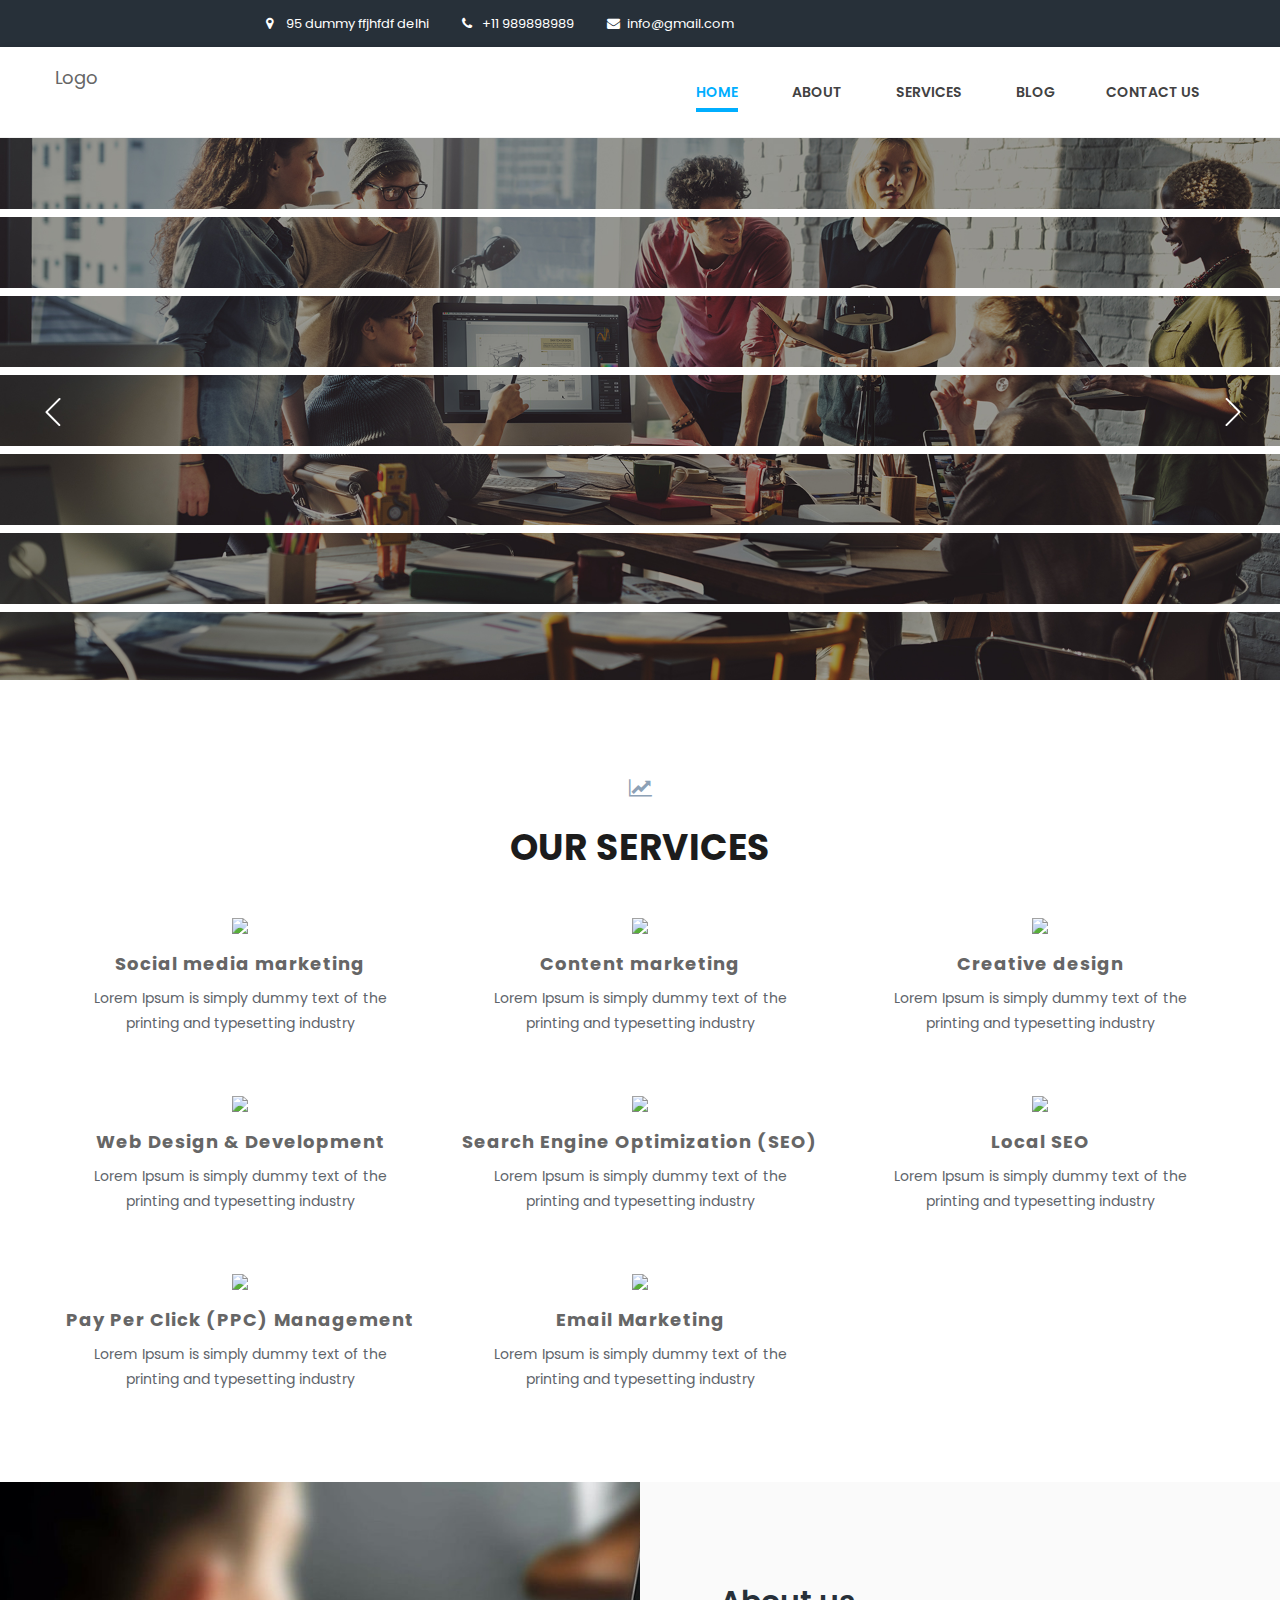
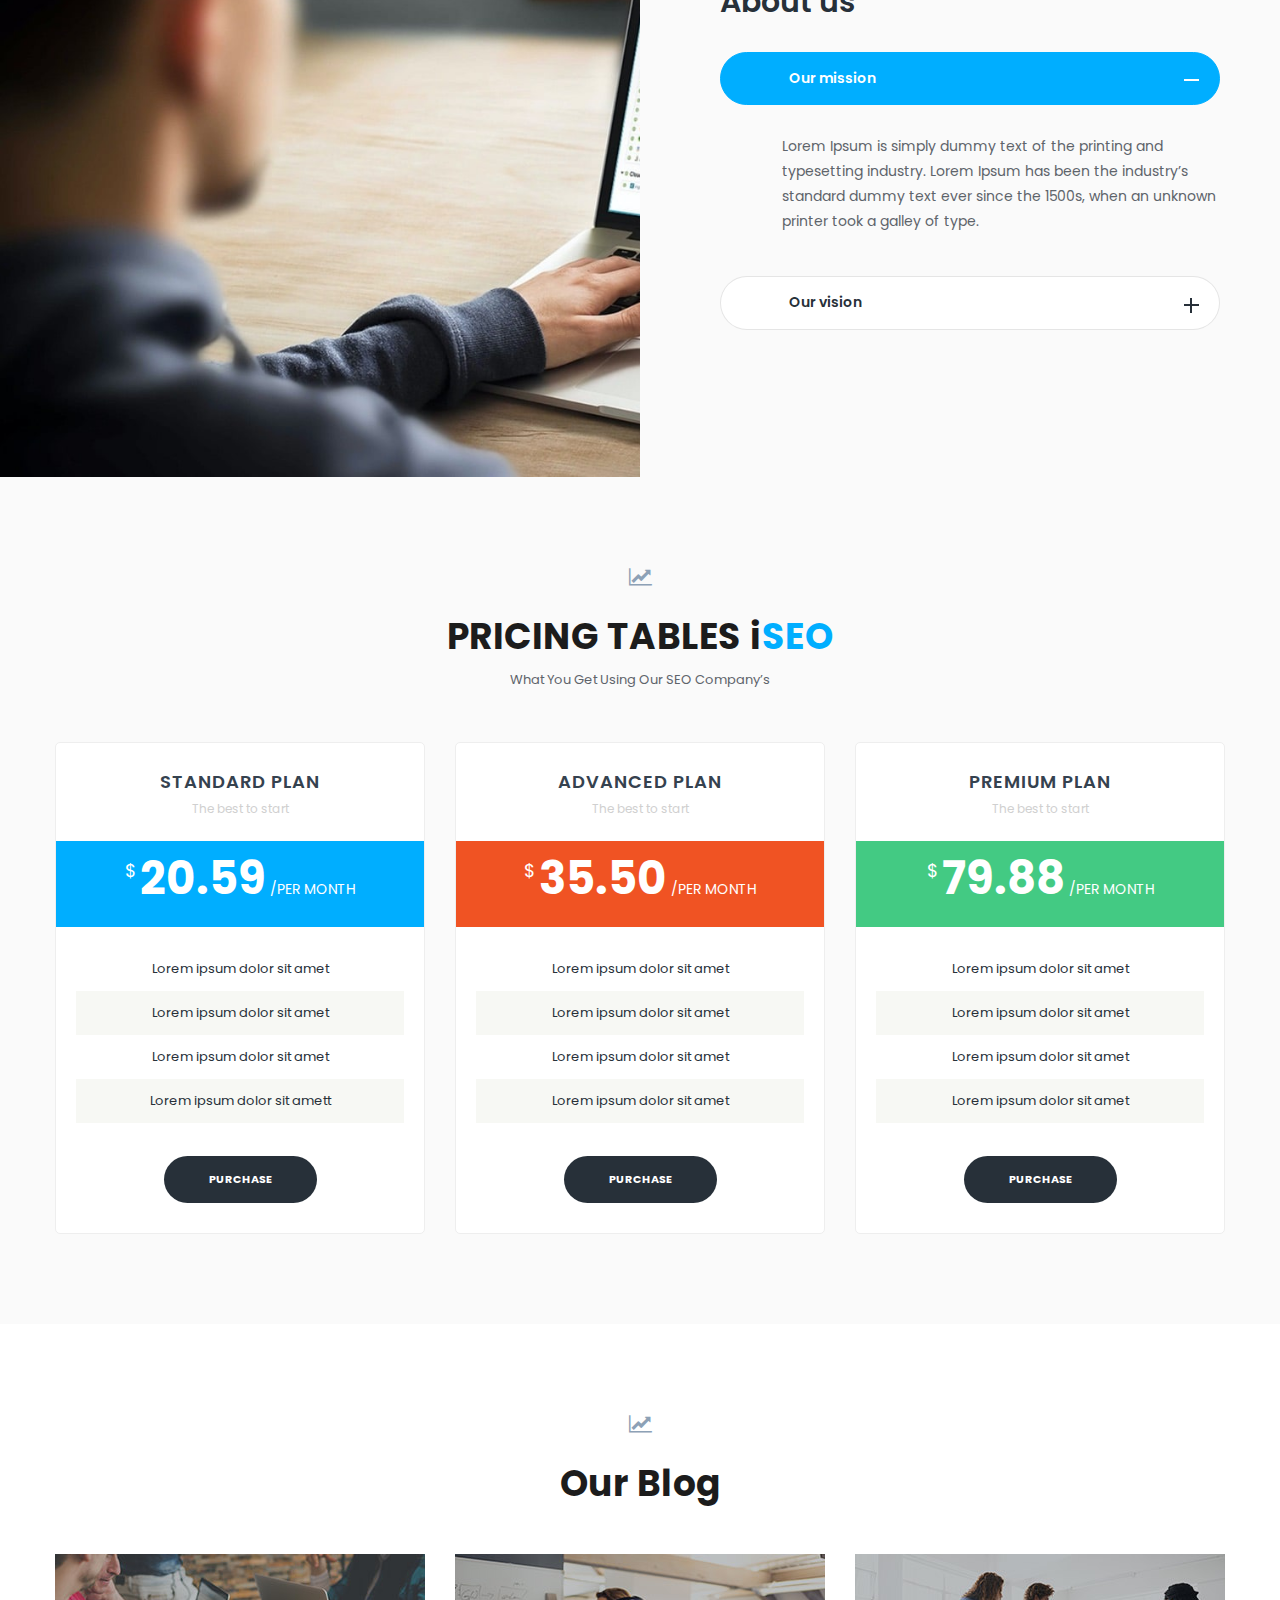
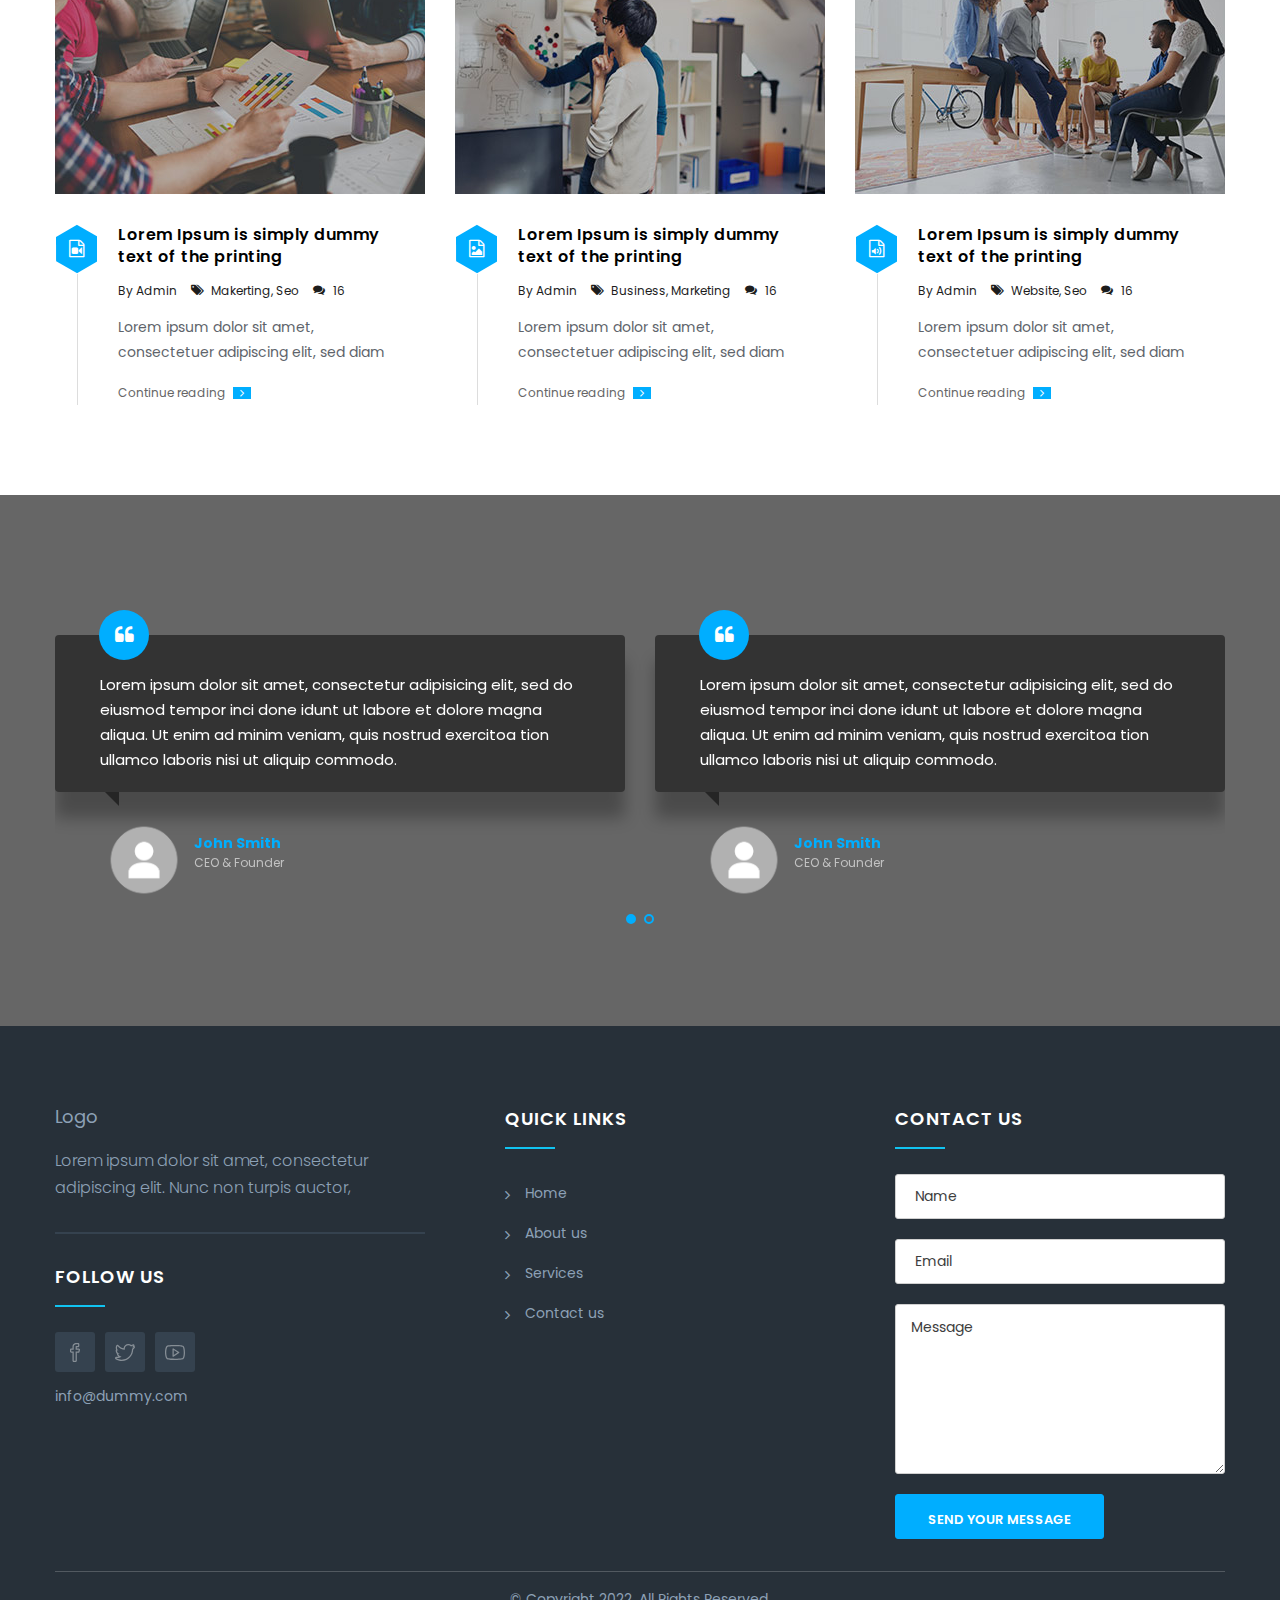
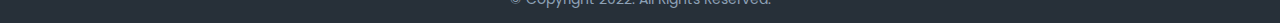
==== index.html @ d28a50bf "ujj" ====
<!DOCTYPE html>

<html xmlns="http://www.w3.org/1999/xhtml" xml:lang="en-US" lang="en-US">

<head>
    <!-- Basic Page Needs -->
    <meta charset="utf-8">
    <!--[if IE]><meta http-equiv='X-UA-Compatible' content='IE=edge,chrome=1'><![endif]-->
    <title>Project</title>



    <!-- Mobile Specific Metas -->
    <meta name="viewport" content="width=device-width, initial-scale=1, maximum-scale=1">

    <!-- Bootstrap  -->
    <link rel="stylesheet" type="text/css" href="stylesheets/bootstrap.css" >

    <!-- Theme Style -->
    <link rel="stylesheet" type="text/css" href="stylesheets/style.css">

    <!-- Responsive -->
    <link rel="stylesheet" type="text/css" href="stylesheets/responsive.css">

    <!-- Colors -->
    <link rel="stylesheet" type="text/css" href="stylesheets/colors/color1.css" id="colors">

    <!-- Animation Style -->
    <link rel="stylesheet" type="text/css" href="stylesheets/animate.css">



</head>                                 
<body class="header_sticky"> 
    <!-- Preloader -->
    <section class="loading-overlay">
        <div class="Loading-Page">
            <h2 class="loader">Loading</h2>
        </div>
    </section>   

    <!-- Boxed -->
    <div class="boxed">

    <div class="top">
        <div class="container">
            <div class="row">
                <div class="col-md-12">                      
                     
                   <ul class="flat-information">
                        <li class="address">95 dummy ffjhfdf delhi</li>
                        <li class="phone"><a href="%2b84905010025.html">+11 989898989</a></li>
                        <li class="email"><a href="mailto:Themesflat@gmail.com">info@gmail.com</a></li>                        
                    </ul> 
                          
                </div><!-- /.col-md-12 --> 
            </div><!-- /.row -->
        </div><!-- /.container -->
    </div><!-- /.top -->

    <!-- Header -->            
    <header id="header" class="header clearfix">
        <div class="container">
            <div class="row">                 
                <div class="header-wrap clearfix">
                    <div class="col-md-3">
                        <div id="logo" class="logo">
                            <a href="index.html" rel="home">
                               <h2>Logo</h2>
                            </a>
                        </div><!-- /.logo -->
                        <div class="btn-menu">
                            <span></span>
                        </div><!-- //mobile menu button -->
                    </div>
                    <div class="col-md-9">
                        <div class="nav-wrap"> 
                                 
                            <nav id="mainnav" class="mainnav">
                                <ul class="menu"> 
                                    <li class="home">
                                        <a href="index.html">Home</a>
                                    
                                    </li>
                                    <li><a href="about.html">About</a>
                                   
                                    </li>
                                    <li><a href="services.html">Services</a>
                                      
                                    </li>
                                 
                                     
                                    <li><a href="blog.html">Blog</a>
                                   
                                    <li><a href="contact.html">Contact Us</a></li>
                                  
                                 
                                    </li>                        
                                </ul><!-- /.menu -->
                            </nav><!-- /.mainnav -->  
                        </div><!-- /.nav-wrap -->                       
                    </div>                      
                </div><!-- /.header-inner -->                 
            </div><!-- /.row -->
        </div>
    </header><!-- /.header -->
            
    <!-- Slider -->
    <div class="tp-banner-container" id="home">
        <div class="tp-banner" >
            <ul>
                <li data-transition="random-static" data-slotamount="7" data-masterspeed="1000" data-saveperformance="on">
                    <img src="images/slides/slide1.jpg" alt="slider-image" />
                    <div class="tp-caption sfl title-slide color-white center" data-x="15" data-y="110" data-speed="1000" data-start="1000" data-easing="Power3.easeInOut">
                        Lorem Ipsum<br> dummy text </div>  
                    <div class="tp-caption sfr desc-slide color-white center" data-x="15" data-y="250" data-speed="1000" data-start="1500" data-easing="Power3.easeInOut">
                        It is a long established fact that a reader will be distracted
                    </div> 
                       
                    <div class="tp-caption element-slider sfb" data-x="850" data-y="180" data-speed="1000" data-start="2000" data-easing="Power3.easeInOut">
                       
                    </div>

                    <div class="tp-caption element-slider sfb" data-x="715" data-y="320" data-speed="1000" data-start="2500" data-easing="Power3.easeInOut">
                     
                    </div>

                    <div class="tp-caption sfl flat-button-slider bg-button-slider-32bfc0" data-x="15" data-y="360" data-speed="1000" data-start="2500" data-easing="Power3.easeInOut"><a href="#">Learn More</a> &nbsp;&nbsp;&nbsp;&nbsp;<i class="fa fa-chevron-right"></i></div>
                </li>

                <li data-transition="random-static" data-slotamount="7" data-masterspeed="1000" data-saveperformance="on">
                    <img src="images/slides/slide2.jpg" alt="slider-image" />
                    <div class="tp-caption sfl title-slide color-white center" data-x="15" data-y="110" data-speed="1000" data-start="1000" data-easing="Power3.easeInOut">
                        Contrary<br> to popular belief</div>  
                    <div class="tp-caption sfr desc-slide color-white center" data-x="15" data-y="250" data-speed="1000" data-start="1500" data-easing="Power3.easeInOut">
                        There are many variations of passages of Lorem Ipsum available
                    </div> 

                    <div class="tp-caption element-slider sfb" data-x="850" data-y="180" data-speed="1000" data-start="2000" data-easing="Power3.easeInOut">
                       
                    </div>

                    <div class="tp-caption element-slider sfb" data-x="715" data-y="320" data-speed="1000" data-start="2500" data-easing="Power3.easeInOut">
             
                    </div>

                    <div class="tp-caption sfl flat-button-slider bg-button-slider-32bfc0" data-x="15" data-y="360" data-speed="1000" data-start="2500" data-easing="Power3.easeInOut"><a href="#">Read More</a> &nbsp;&nbsp;&nbsp;&nbsp;<i class="fa fa-chevron-right"></i></div>
                </li>
            </ul>
        </div>
    </div>  

    <!-- Iconbox -->
    <section class="flat-row" >
        <div class="container"> 
            <div class="row">
                <div class="col-md-12">
                    <div class="title-section">
                        <i class="fa fa-line-chart" aria-hidden="true"></i>
                        <h1 class="title">OUR SERVICES</h1>    
                                                    
                    </div>
                </div>
            </div>

            <div class="row">
                <div class="col-md-4">
                    <div class="iconbox center circle lagre">                    
                        <div class="box-header">
                            <img src="https://img.icons8.com/stickers/60/FFFFFF/marketing.png"/>

                   
                            <div class="box-title"><a href="#">Social media marketing</a></div>
                        </div>
                        <div class="box-content">
                            Lorem Ipsum is simply dummy text of the printing and typesetting industry

                        </div>
                        
                    </div><!-- /.iconbox -->                    
                </div><!-- /.col-md-4 -->


                <div class="col-md-4">
                    <div class="iconbox center circle lagre">                    
                        <div class="box-header">
                            <img src="https://img.icons8.com/external-flaticons-flat-flat-icons/60/FFFFFF/external-content-marketing-digital-nomad-flaticons-flat-flat-icons.png"/>                      
                            <div class="box-title"><a href="#">Content marketing</a></div>
                        </div>
                        <div class="box-content">
                            Lorem Ipsum is simply dummy text of the printing and typesetting industry

                        </div>
                    </div><!-- /.iconbox -->
                </div><!-- /.col-md-4 -->

                <div class="col-md-4">
                    <div class="iconbox center circle lagre">                    
                        <div class="box-header">
                            <img src="https://img.icons8.com/external-smashingstocks-outline-color-smashing-stocks/60/FFFFFF/external-creative-design-art-and-design-and-photography-smashingstocks-outline-color-smashing-stocks-2.png"/>                     
                            <div class="box-title"><a href="#">Creative design</a></div>
                        </div>
                        <div class="box-content">
                            Lorem Ipsum is simply dummy text of the printing and typesetting industry

                        </div>
                    </div><!-- /.iconbox -->
                </div><!-- /.col-md-4 -->   
                
                
                <div class="col-md-4 mt-5">
                    <div class="iconbox center circle lagre">                    
                        <div class="box-header">
                            <img src="https://img.icons8.com/external-flaticons-flat-flat-icons/60/FFFFFF/external-web-design-home-based-business-flaticons-flat-flat-icons-4.png"/>                      
                            <div class="box-title"><a href="#">Web Design & Development</a></div>
                        </div>
                        <div class="box-content">
                            Lorem Ipsum is simply dummy text of the printing and typesetting industry

                        </div>
                    </div><!-- /.iconbox -->
                </div><!-- /.col-md-4 -->  



                <div class="col-md-4 mt-5">
                    <div class="iconbox center circle lagre">                    
                        <div class="box-header">
                            <img src="https://img.icons8.com/dusk/60/FFFFFF/wallpaper-engine.png"/>                     
                            <div class="box-title"><a href="#">Search Engine Optimization (SEO)</a></div>
                        </div>
                        <div class="box-content">
                            Lorem Ipsum is simply dummy text of the printing and typesetting industry

                        </div>
                    </div><!-- /.iconbox -->
                </div><!-- /.col-md-4 -->  


                <div class="col-md-4 mt-5">
                    <div class="iconbox center circle lagre">                    
                        <div class="box-header">
                            <img src="https://img.icons8.com/external-filled-outline-wichaiwi/60/FFFFFF/external-optimization-digital-marketing-filled-outline-wichaiwi.png"/>                 
                            <div class="box-title"><a href="#">Local SEO</a></div>
                        </div>
                        <div class="box-content">
                            Lorem Ipsum is simply dummy text of the printing and typesetting industry

                        </div>
                    </div><!-- /.iconbox -->
                </div><!-- /.col-md-4 -->  



                <div class="col-md-4 mt-5">
                    <div class="iconbox center circle lagre">                    
                        <div class="box-header">
                            <img src="https://img.icons8.com/external-flaticons-lineal-color-flat-icons/60/FFFFFF/external-pay-per-click-media-agency-flaticons-lineal-color-flat-icons-2.png"/>                    
                            <div class="box-title"><a href="#">Pay Per Click (PPC) Management</a></div>
                        </div>
                        <div class="box-content">
                            Lorem Ipsum is simply dummy text of the printing and typesetting industry

                        </div>
                    </div><!-- /.iconbox -->
                </div><!-- /.col-md-4 -->  



                <div class="col-md-4 mt-5">
                    <div class="iconbox center circle lagre">                    
                        <div class="box-header">
                            <img src="https://img.icons8.com/external-inipagistudio-lineal-color-inipagistudio/60/FFFFFF/external-email-marketing-publication-media-inipagistudio-lineal-color-inipagistudio.png"/>                       
                            <div class="box-title"><a href="#">Email Marketing</a></div>
                        </div>
                        <div class="box-content">
                            Lorem Ipsum is simply dummy text of the printing and typesetting industry

                        </div>
                    </div><!-- /.iconbox -->
                </div><!-- /.col-md-4 -->  





            </div> 
        </div><!-- /.container -->   
    </section> 

    <!-- Get audit -->
    <!-- <section class="flat-row background-black row-getaudit">
        <div class="row-overlay"></div>
        <div class="container">
            <div class="row">
                <div class="col-md-5">
                    <div class="title-section style2 color-white">                        
                        <h1 class="title">Check your website’s</h1>    
                        <div class="sub-title">Check your website’s SEO problems for free! Please 
                        <br>
                        enter your E-mail, Website, We will check  your <br>website  and send the report your email
                        </div>                              
                    </div>
                    
                </div>
                <div class="col-md-7">
                    <div class="flat-padl30">
                        <form action="https://surielementor.com/html/iseo/contact/contact-process.php" method="post" id="getaudit" class="getautdit" novalidate="novalidate">                        
                            <p class="email">
                                <label>You Email</label>
                                <input id="email" name="email" type="email" value="" aria-required="true" required="required">
                            </p>

                            <p class="website">
                                <label for="website">Your Website *</label>
                                <input id="website" name="website" type="text" aria-required="true" required="required">
                            </p>
                            <p class="form-submit">
                                <input name="submit" type="submit" value="Checkup Now">
                            </p>
                        </form>
                    </div>
                </div>
            </div>
        </div>
    </section>     -->

    <!-- Accordion Style6 -->
    <section class="flat-row row-accordion  background-color"> 
        <div class="overlay"></div>       
        <div class="containerfluid">    
            <div class="flat-one-half">
                <div class="imgaes-single-accordion">
                </div>
            </div>

            <div class="flat-one-half">
                <div class="empty-space height80"></div>                
                <div class="flat-accordion style5">
                    <div class="title-accordion">
                    About us
                    </div>                    
                    <div class="flat-toggle">
                        <h6 class="toggle-title apa active">Our mission<span></span></h6>
                        <div class="toggle-content">
                            <p>Lorem Ipsum is simply dummy text of the printing and typesetting industry. Lorem Ipsum has been the industry’s standard dummy text ever since the 1500s, when an unknown printer took a galley of type.</p> 

                        </div>
                    </div><!-- /toggle -->



                    <div class="flat-toggle">
                        <h6 class="toggle-title dep ">Our vision<span></span></h6>
                        <div class="toggle-content">
                            <p>Lorem Ipsum is simply dummy text of the printing and typesetting industry. Lorem Ipsum has been the industry’s standard dummy text ever since the 1500s, when an unknown printer took a galley of type.</p>                               
                        </div>
                    </div><!-- /toggle -->
                </div>
            </div>
             
        </div><!-- /.container -->   
    </section>



    <!-- Flat price table -->
    <section class="flat-row background-color">
        <div class="container">
            <div class="row">
                <div class="col-md-12">
                    <div class="title-section">
                        <i class="fa fa-line-chart" aria-hidden="true"></i>
                        <h1 class="title">PRICING TABLES i<span>SEO</span></h1>    
                        <div class="sub-title">What You Get Using Our SEO Company’s</div>                              
                    </div>
                </div>
            </div>

            <div class="row">
                <div class="col-md-4 col-xs-12">
                    <div class="flat-price-table">                                  
                        <h4 class="price-title">STANDARD PLAN</h4>
                        <div class="sub-title">The best to start</div>
                        <div class="price">
                            <span class="currency-unit">$</span>
                            <span class="money">20.59</span>
                            <span class="time"> /PER MONTH</span>                                  
                        </div>
                        <ul class="price-table-list">
                            <li>Lorem ipsum dolor sit amet</li>
                            <li>Lorem ipsum dolor sit amet</li>
                            <li>Lorem ipsum dolor sit amet</li>
                            <li>Lorem ipsum dolor sit amett</li>                            
                        </ul>
                        <a href="#" class="price-buynow">Purchase</a>
                    </div><!-- /.flat-price-table -->
                </div><!-- /.col-md-4 -->

                <div class="col-md-4 col-xs-12">
                    <div class="flat-price-table gold">                                  
                        <h4 class="price-title">ADVANCED PLAN</h4>
                        <div class="sub-title">The best to start</div>
                        <div class="price">
                            <span class="currency-unit">$</span>
                            <span class="money">35.50</span>
                            <span class="time"> /PER MONTH</span>                                  
                        </div>
                        <ul class="price-table-list">
                            <li>Lorem ipsum dolor sit amet</li>
                            <li>Lorem ipsum dolor sit amet</li>
                            <li>Lorem ipsum dolor sit amet</li>
                            <li>Lorem ipsum dolor sit amet</li>                             
                        </ul>
                        <a href="#" class="price-buynow">Purchase</a>
                    </div><!-- /.flat-price-table -->
                </div><!-- /.col-md-4 -->

                <div class="col-md-4 col-xs-12">
                    <div class="flat-price-table premium">                                  
                        <h4 class="price-title">PREMIUM PLAN</h4>
                        <div class="sub-title">The best to start</div>
                        <div class="price">
                            <span class="currency-unit">$</span>
                            <span class="money">79.88</span>
                            <span class="time"> /PER MONTH</span>                                  
                        </div>
                        <ul class="price-table-list">
                            <li>Lorem ipsum dolor sit amet</li>
                            <li>Lorem ipsum dolor sit amet</li>
                            <li>Lorem ipsum dolor sit amet</li>
                            <li>Lorem ipsum dolor sit amet</li>                             
                        </ul>
                        <a href="#" class="price-buynow">Purchase</a>
                    </div><!-- /.flat-price-table -->
                </div><!-- /.col-md-4 -->

            </div><!-- /.row -->
        </div><!-- /.container -->
    </section>

    <!-- Blog -->
    <section class="flat-row latest-blog" id="blog">        
        <div class="container">   
            <div class="row">
                <div class="col-md-12">
                    <div class="title-section">
                        <i class="fa fa-line-chart" aria-hidden="true"></i>
                        <h1 class="title">Our Blog</h1>    
                                                 
                    </div>
                </div>
            </div>

            <div class="row">
                <div class="col-md-12">
                    <div class="blog-shortcode blog-carosuel-wrap">
                        <div class="blog-carosuel">
                            <article class="post clearfix">
                                <div class="featured-post">
                                    <div class="overlay"></div>
                                    <img src="images/blog/blog13.jpg" alt="image">
                                    
                                </div><!-- /.feature-post -->
                                <div class="content-post">
                                    <div class="post-category">
                                        <i class="fa fa-file-video-o"></i>
                                    </div>

                                    <h2 class="title-post"><a href="blog-single.html">Lorem Ipsum is simply dummy text of the printing </a></h2>                          
                                    <ul class="meta-post clearfix">
                                        <li class="author">
                                            <a href="#">By Admin</a>
                                        </li>
                                        <li class="categories"> 
                                            <a href="#">Makerting</a>, <a href="#">Seo</a>
                                        </li>
                                        <li class="vote">
                                            <a href="#">16</a>
                                        </li>
                                    </ul><!-- /.meta-post -->
                                    <div class="entry-post excerpt">                              
                                        <p>Lorem ipsum dolor sit amet, consectetuer adipiscing elit, sed diam 
                                        </p>
                                        <a class="read-more" href="blog.html">
                                        Continue reading 
                                        </a>
                                    </div>
                                </div><!-- /.content-post -->
                            </article>

                            <article class="post clearfix">
                                <div class="featured-post">
                                    <div class="overlay"></div>
                                    <img src="images/blog/blog-gr1.jpg" alt="image">
                                    
                                </div><!-- /.feature-post -->
                                <div class="content-post">
                                    <div class="post-category">
                                        <i class="fa fa-file-image-o"></i>
                                    </div>

                                    <h2 class="title-post"><a href="blog-single.html">Lorem Ipsum is simply dummy text of the printing </a></h2>                          
                                    <ul class="meta-post clearfix">
                                        <li class="author">
                                            <a href="#">By Admin</a>
                                        </li>
                                        <li class="categories"> 
                                            <a href="#">Business</a>, <a href="#">Marketing</a>
                                        </li>
                                        <li class="vote">
                                            <a href="#">16</a>
                                        </li>
                                    </ul><!-- /.meta-post -->
                                    <div class="entry-post excerpt">                              
                                        <p>Lorem ipsum dolor sit amet, consectetuer adipiscing elit, sed diam 
                                        </p>
                                        <a class="read-more" href="blog.html">
                                        Continue reading 
                                        </a>
                                    </div>
                                </div><!-- /.content-post -->
                            </article>

                            <article class="post clearfix">
                                <div class="featured-post">
                                    <div class="overlay"></div>
                                    <img src="images/blog/blog-gr2.jpg" alt="image">
                                    
                                </div><!-- /.feature-post -->
                                <div class="content-post">
                                    <div class="post-category">
                                        <i class="fa fa-file-audio-o"></i>

                                    </div>
                                    <h2 class="title-post"><a href="blog-single.html">Lorem Ipsum is simply dummy text of the printing </a></h2>                          
                                    <ul class="meta-post clearfix">
                                        <li class="author">
                                            <a href="#">By Admin</a>
                                        </li>
                                        <li class="categories"> 
                                            <a href="#">Website</a>, <a href="#">Seo</a>
                                        </li>
                                        <li class="vote">
                                            <a href="#">16</a>
                                        </li>
                                    </ul><!-- /.meta-post -->
                                    <div class="entry-post excerpt">                              
                                        <p>Lorem ipsum dolor sit amet, consectetuer adipiscing elit, sed diam 
                                        </p>
                                        <a class="read-more" href="blog.html">
                                        Continue reading </a>
                                    </div>
                                </div><!-- /.content-post -->
                            </article>

                           
                        </div>
                    </div>
                </div>
            </div>
        </div> 
    </section>    

    <!-- Testimonials style1 -->
    <section class="flat-row parallax parallax2">      
        <div class="overlay"></div>  
        <div class="container">   
            <!-- <div class="row">
                <div class="col-md-12">
                    <div class="title-section color-white">
                        <i class="fa fa-line-chart" aria-hidden="true"></i>
                        <h1 class="title">Our Customers About i<span>SEO</span></h1>    
                        <div class="sub-title">What You Get Using Our SEO Company’s</div>
                    </div>
                </div>
            </div>       -->   
            <div class="row">
                <div class="col-md-12">
                    <div class="flat-testimonials" data-item="2" data-nav="false" data-dots="true" data-auto="false">
                        <div class="testimonials style5">  
                            <div class="message">                                
                                <blockquote class="whisper">
                                   Lorem ipsum dolor sit amet, consectetur adipisicing elit, sed do eiusmod tempor inci done idunt ut labore et dolore magna aliqua. Ut enim ad minim veniam, quis nostrud exercitoa tion ullamco laboris nisi ut aliquip commodo.
                                 </blockquote>
                            </div>  
                            
                            <div class="avatar"> 
                                <div class="testimonial-author-thumbnail">    
                                    <img src="images/testimonial/1.png" alt="images">
                                </div>
                                <div class="name"><span>John Smith</span></div>
                                <div class="position">CEO &amp; Founder </div>
                            </div>                            
                        </div>

                        <div class="testimonials style5">  
                            <div class="message">                                
                                <blockquote class="whisper">
                                   Lorem ipsum dolor sit amet, consectetur adipisicing elit, sed do eiusmod tempor inci done idunt ut labore et dolore magna aliqua. Ut enim ad minim veniam, quis nostrud exercitoa tion ullamco laboris nisi ut aliquip commodo.
                                 </blockquote>
                            </div>  
                            
                            <div class="avatar"> 
                                <div class="testimonial-author-thumbnail">    
                                    <img src="images/testimonial/1.png" alt="images">
                                </div>
                                <div class="name"><span>John Smith</span></div>
                                <div class="position">CEO &amp; Founder </div>
                            </div>                            
                        </div>  

                        <div class="testimonials style5">  
                            <div class="message">                                
                                <blockquote class="whisper">
                                   Lorem ipsum dolor sit amet, consectetur adipisicing elit, sed do eiusmod tempor inci done idunt ut labore et dolore magna aliqua. Ut enim ad minim veniam, quis nostrud exercitoa tion ullamco laboris nisi ut aliquip commodo.
                                 </blockquote>
                            </div>  
                            
                            <div class="avatar"> 
                                <div class="testimonial-author-thumbnail">    
                                    <img src="images/testimonial/1.png" alt="images">
                                </div>
                                <div class="name"><span>John Smith</span></div>
                                <div class="position">CEO &amp; Founder </div>
                            </div>                            
                        </div>

                    </div><!-- /.flat-testimonials-->
                </div>
            </div>  
        </div><!-- /.container -->   
    </section>


    <!-- Footer -->
    <footer class="footer">
        <div class="footer-widgets">
            <div class="container">
                <div class="row"> 
                    <div class="col-md-4">
                        <div class="widget widget-brand">
                            <div class="logo logo-footer">
                     <h2>Logo</h2>
                            </div>
                            <p>Lorem ipsum dolor sit amet, consectetur adipiscing elit. Nunc non turpis auctor, </p>
                        </div><!-- /.widget-brand -->
                        <div class="widget widget-social">
                            <h5 class="widget-title">Follow Us</h5>
                            <div class="social-list">
                                <a href="#"><img src="images/facebook.svg" alt="image"></a>
                                <a href="#"><img src="images/twitter.svg" alt="image"></a>
                                <a href="#"><img src="images/youtube.svg" alt="image"></a>
                              
                            </div>
                            <a class="email" href="#">info@dummy.com</a>
                        </div><!-- /.widget-social -->
                    </div><!-- /.col-md-4 -->

                    <div class="col-md-4">
                        <div class="widget widget-services clearfix">
                            <h5 class="widget-title">Quick Links</h5>
                                <ul class="one-half">
                                    <li><a href="index.html">Home</a></li>
                                    <li><a href="about.html">About us</a></li>
                                    <li><a href="services.html">Services</a></li>
                                    <li><a href="contact.html">Contact us</a></li>
                                
                                </ul>

                         
                            </div>
                    </div>
                    
                    <div class="col-md-4">
                       <div class="widget widget-newsletter">
                          <h5 class="widget-title">Contact Us</h5>
                      
                          <form id="contactform" class="flat-contact-form style2 bg-dark height-small" method="post" action="https://surielementor.com/html/iseo/contact/contact-process.php">
                            <div class="field clearfix">      
                                <div class="wrap-type-input">                    
                                    <div class="input-wrap name">
                                        <input type="text" value="" tabindex="1" placeholder="Name" name="name" id="name" required>
                                    </div>
                                    <div class="input-wrap email">
                                        <input type="email" value="" tabindex="2" placeholder="Email" name="email" id="email" required>
                                    </div>                               
                                </div>
                                <div class="textarea-wrap">
                                    <textarea class="type-input" tabindex="3" placeholder="Message" name="message" id="message-contact" required></textarea>
                                </div>
                            </div>
                            <div class="submit-wrap">
                                <button class="flat-button bg-theme">Send Your Message</button>
                            </div>
                        </form>
                       </div><!-- /.widget-newsletter -->
                    </div>

                </div><!-- /.row -->   

                <div class="row">
                    <div class="col-md-12">
                        <div class="copyright"> 
                            <p>© Copyright <a href="#"></a> 2022. All Rights Reserved.
                            </p>
                        </div> 
                    </div>
                </div> 
            </div><!-- /.container -->
        </div><!-- /.footer-widgets -->
    </footer>   

    <!-- Go Top -->
    <a class="go-top">
        <i class="fa fa-angle-up"></i>
    </a>   

    <div id="site-off-canvas">
        <span class="close"></span>
        <div class="wrapper">
            
            <div class="widget widget_search">
                <form role="search" method="get" class="search-form" action="#">
                    <label>                                    
                        <input type="search" class="search-field" placeholder="Search …" value="" name="s">
                    </label>

                    <input type="submit" class="search-submit" value="Search">
                </form>                            
            </div><!-- /.widget-search -->
            

            <div id="nav_menu-2" class="widget widget-categories">
                <h4 class="widget-title">Extra Pages</h4>    
                <ul>
                    <li><a href="index-2.html">Home</a></li>
                    <li><a href="blog.html">Blog</a></li>
                    <li><a href="blog-single.html">Blog Single</a></li>
                    <li><a href="#">Left Sidebar</a></li>
                    <li><a href="#">Right Sidebar</a></li>
                    <li><a href="#">Full Width</a></li>
                </ul>
            </div>
        </div>
    </div>

    </div>
    

    <div id="myModal"id="exampleModal"  class="modal fade" role="dialog">
        <div class="modal-dialog">
          <!-- Modal content-->
          <div class="modal-content">
            <div class="modal-header">
              <button type="button" class="close" data-dismiss="modal">&times;</button>
              <h4 class="modal-title">Get In Touch</h4>
            </div>
            <div class="modal-body">
                <form id="contactform" class="flat-contact-form style2 bg-dark height-small" method="post" action="https://surielementor.com/html/iseo/contact/contact-process.php">
                    <div class="field clearfix">      
                        <div class="wrap-type-input">                    
                            <div class="input-wrap name">
                                <input type="text" value="" tabindex="1" placeholder="Name" name="name" id="name" required>
                            </div>
                            <div class="input-wrap email">
                                <input type="email" value="" tabindex="2" placeholder="Email" name="email" id="email" required>
                            </div>                               
                        </div>
                        <div class="textarea-wrap">
                            <textarea class="type-input" tabindex="3" placeholder="Message" name="message" id="message-contact" required></textarea>
                        </div>
                    </div>
                    <div class="submit-wrap">
                        <button class="flat-button bg-theme">Send Your Message</button>
                    </div>
                </form>
            </div>
         
          </div>
      
        </div>
      </div>
    <!-- Javascript -->
    <script type="text/javascript" src="javascript/jquery.min.js"></script>
    <script type="text/javascript" src="javascript/bootstrap.min.js"></script> 
    <script type="text/javascript" src="javascript/jquery.easing.js"></script>    
    <script type="text/javascript" src="javascript/jquery-waypoints.js"></script>     
    <script type="text/javascript" src="javascript/jquery.cookie.js"></script>
    <script type="text/javascript" src="javascript/jquery.fitvids.js"></script> 
    <script type="text/javascript" src="javascript/parallax.js"></script>
    <script type="text/javascript" src="javascript/jquery.magnific-popup.min.js"></script>
    <script type="text/javascript" src="javascript/owl.carousel.js"></script> 
    <script type="text/javascript" src="javascript/jquery.flexslider-min.js"></script>   
    <script type="text/javascript" src="javascript/jquery-validate.js"></script>
    <script type="text/javascript" src="javascript/switcher.js"></script>
    <script type="text/javascript" src="javascript/main.js"></script>

    <!-- Revolution Slider -->
    <script type="text/javascript" src="javascript/jquery.themepunch.tools.min.js"></script>
    <script type="text/javascript" src="javascript/jquery.themepunch.revolution.min.js"></script>
    <script type="text/javascript" src="javascript/slider.js"></script>

    <script>
        $(window).load(function(){   
            setTimeout(function() {             
   $('#myModal').modal('show') 
}, 5000);

   
    }) ; 
    </script>
    
</body>


</html>
---- stylesheets/style.css ----
@import url("font-awesome.css");
@import url("simple-line-icons.css");
@import url("flexslider.css");
@import url("owl.carousel.css");
@import url("shortcodes.css");
@import url("revolution-slider.css");
@import url("magnific-popup.css");
@import url("https://fonts.googleapis.com/css?family=Open+Sans:400,400i,600,600i,700,700i,800,800i|Poppins:400,700|Poppins:300,300i,400,400i,500,500i,600,600i,700,700i,800,800i");

/**
  *	Reset
  *	Repeatable Patterns
  *	Top 
  *	Social-links
  *	Header
  *	Mobile navigation
  *	Page title
  *	Breadcrumbs
  *	Blog
  *	Blog Single
  *	Pagination
  *	Gird for page single
  *	Sidebar
  *	GoTop Button
  *	Footer
  *	Footer widget
  *	Page About
  *	Bottom
  *	Revolution Slider
  *	Preload
  *	Parallax
  *	Switcher
  *	Boxed
  *	Site-off-canvas
  *	Porfolio Detail
*/

/* Reset
-------------------------------------------------------------- */
	html {
		overflow-y: scroll;
		-webkit-text-size-adjust: 100%;
		   -ms-text-size-adjust: 100%;
	}

	body {
		line-height: 1;
		-webkit-font-smoothing: antialiased;
		-webkit-text-size-adjust: 100%;
		   -ms-text-size-adjust: 100%;
	}

	a, abbr, acronym, address, applet, article, aside, audio, b, big, blockquote, body, caption, canvas, center, cite, code,
	dd, del, details, dfn, dialog, div, dl, dt, em, embed, fieldset, figcaption, figure, form, footer, header, hgroup, h1, h2, h3, h4, h5, h6, html, i, iframe, img, ins, kbd, label, legend, li, mark, menu, nav,object, ol, output, p, pre, q, ruby, s, samp, section, small, span, strike, strong, sub, summary, sup, tt, table, tbody, textarea, tfoot, thead, time, tr, th, td, u, ul, var, video  { 
		font-family: inherit; 
		font-size: 100%; 
		font-weight: inherit; 
		font-style: inherit; 
		vertical-align: baseline; 
		margin: 0; 
		padding: 0; 
		border: 0; 
		outline: 0;
		background: transparent;
	}

	article, aside, details, figcaption, figure, footer, header, hgroup, menu, nav, section { 
		display: block;
	}
	                          
	ol, ul {
		list-style: none;
	}

	blockquote, q { 
		-webkit-hyphens: none;
		  -moz-hyphens: none;
		   -ms-hyphens: none;
		       hyphens: none;
		        quotes: none;
	}

	figure {
		margin: 0;
	}

	:focus {
		outline: 0;
	}

	table { 
		border-collapse: collapse; 
		border-spacing: 0;
	}

	img {
		border: 0;
		-ms-interpolation-mode: bicubic;
		vertical-align: middle;
	}

	legend {
		white-space: normal;
	}

	button,
	input,
	select,
	textarea {
		font-size: 100%;
		margin: 0;
		max-width: 100%;
		vertical-align: baseline;
		-webkit-box-sizing: border-box;
		  -moz-box-sizing: border-box;
		       box-sizing: border-box;
	}

	button,
	input {
		line-height: normal;
	}

	input,
	textarea {
		background-image: -webkit-linear-gradient(hsla(0,0%,100%,0), hsla(0,0%,100%,0)); /* Removing the inner shadow, rounded corners on iOS inputs */
	}

	button,
	input[type="button"],
	input[type="reset"],
	input[type="submit"] {
		line-height: 1;
		cursor: pointer; /* Improves usability and consistency of cursor style between image-type 'input' and others */
		-webkit-appearance: button; /* Corrects inability to style clickable 'input' types in iOS */
		border: none;
	}

	input[type="checkbox"],
	input[type="radio"] {
		padding: 0; /* Addresses excess padding in IE8/9 */
	}

	input[type="search"] {
		-webkit-appearance: textfield; /* Addresses appearance set to searchfield in S5, Chrome */
	}

	input[type="search"]::-webkit-search-decoration { /* Corrects inner padding displayed oddly in S5, Chrome on OSX */
		-webkit-appearance: none;
	}

	button::-moz-focus-inner,
	input::-moz-focus-inner { /* Corrects inner padding and border displayed oddly in FF3/4 www.sitepen.com/blog/2008/05/14/the-devils-in-the-details-fixing-dojos-toolbar-buttons/ */
		border: 0;
		padding: 0;
	}

	*,
	*:before,
	*:after {
		-webkit-box-sizing: border-box;
		   -moz-box-sizing: border-box;
		        box-sizing: border-box;
	}	

/* Repeatable Patterns
-------------------------------------------------------------- */
*,
*:before,
*:after {
	-webkit-box-sizing: border-box;
	   -moz-box-sizing: border-box;
			box-sizing: border-box;
}

body {
	font: 14px/25px "Poppins", sans-serif;
	font-weight: 400;
	background-color: #fff;		
	color: #5e646b;
}

a {		
	text-decoration: none;
	-webkit-transition: all 0.3s ease-in-out;
	   -moz-transition: all 0.3s ease-in-out;
		-ms-transition: all 0.3s ease-in-out;
		 -o-transition: all 0.3s ease-in-out;
			transition: all 0.3s ease-in-out;
}

a:hover,
a:focus {
	color: #00aeff;
	text-decoration: none;
	outline: 0;
	-webkit-transition: all 0.3s ease-in-out;
	   -moz-transition: all 0.3s ease-in-out;
		-ms-transition: all 0.3s ease-in-out;
		 -o-transition: all 0.3s ease-in-out;
			transition: all 0.3s ease-in-out;
}

ul, ol {
	padding: 0;
}

img {
	max-width: 100%;
	height: auto;		
}

.img-right {
	margin: 0 0 0 50px !important;
	float: right;
}

b, strong {
	font-weight: 900;
}

.entry-page p {
	margin-bottom: 25px;
}

button {
	border: none;
}

button,
input[type="button"],
input[type="reset"],
input[type="submit"] {		
    display: inline-block;
    color: #fff; 
    padding: 0 30px 0 30px;
    height: 45px;
    line-height: 45px;
    font-size: 12px;
    text-transform: uppercase;
    color: #ffffff;
    background: #00aeff;
    border: 1px solid #00aeff;
    -webkit-border-radius: 3px;
    -ms-border-radius: 3px;
    -o-border-radius: 3px;
    -moz-border-radius: 3px;
    border-radius: 3px;    
    font-weight: 700;
    font-family: "Poppins", sans-serif;
    position: relative;	
   -webkit-transition: all 0.3s ease-in-out;
      -moz-transition: all 0.3s ease-in-out;
       -ms-transition: all 0.3s ease-in-out;
        -o-transition: all 0.3s ease-in-out;
           transition: all 0.3s ease-in-out;
}

select,
textarea,
input[type="text"],
input[type="password"],
input[type="datetime"],
input[type="datetime-local"],
input[type="date"],
input[type="month"],
input[type="time"],
input[type="week"],
input[type="number"],
input[type="email"],
input[type="url"],
input[type="search"],
input[type="tel"],
input[type="color"] {	
	position: relative;
    display: block;
    width: 100%;
    line-height: 24px;
	padding: 5px 19px;
    color: #222222;
    border: 1px solid #d0d0d0;
    height: 45px;
    border-radius: 3px;       background: #fff;
    margin-bottom: 20px;
	-webkit-transition: all 0.3s ease-in-out;
	   -moz-transition: all 0.3s ease-in-out;
	    -ms-transition: all 0.3s ease-in-out;
	     -o-transition: all 0.3s ease-in-out;
	        transition: all 0.3s ease-in-out;
}

textarea:focus,
input[type="text"]:focus,
input[type="password"]:focus,
input[type="datetime"]:focus,
input[type="datetime-local"]:focus,
input[type="date"]:focus,
input[type="month"]:focus,
input[type="time"]:focus,
input[type="week"]:focus,
input[type="number"]:focus,
input[type="email"]:focus,
input[type="url"]:focus,
input[type="search"]:focus,
input[type="tel"]:focus,
input[type="color"]:focus {
	border: 1px solid #00aeff;
	-webkit-box-shadow: none;
	   -moz-box-shadow: none;
			box-shadow: none;
}

textarea {
	width: 100%;
	padding: 10px 15px;    
    height: 170px;
}

input[type="checkbox"] {
	display: inline;
}

textarea:-moz-placeholder,
textarea::-moz-placeholder,
input:-moz-placeholder,
input::-moz-placeholder {		
	color: #3d3d3d;
	opacity: 1;
}

input:-ms-input-placeholder {
	color: #3d3d3d;
}

textarea::-webkit-input-placeholder,
input::-webkit-input-placeholder {
	color: #3d3d3d;
	opacity: 1;
}

/* bootstrap resetting elements */
.btn {
	background-image: none;
}

textarea, 
input[type="text"],
input[type="submit"],
input[type="password"], 
input[type="datetime"], 
input[type="datetime-local"], 
input[type="date"], 
input[type="month"], 
input[type="time"], 
input[type="week"], 
input[type="number"], 
input[type="email"], 
input[type="url"], 
input[type="search"], 
input[type="tel"], 
input[type="color"], 
.uneditable-input,
.dropdown-menu,
.navbar .nav > .active > a, 
.navbar .nav > .active > a:hover, 
.navbar .nav > .active > a:focus {
	-webkit-appearance: none;
	text-shadow: none;
	-webkit-box-shadow: none;
	   -moz-box-shadow: none;
	     -o-box-shadow: none;
	        box-shadow: none;
	color: #fff;
}

.blog-single .entry p {
	margin-bottom: 30px;
}

h1, h2, h3, h4, h5, h6 {
	font-family: 'Poppins', sans-serif;
	font-weight: 400;
}

h1 { font-size: 36px; line-height: 40px; }
h2 { font-size: 18px; line-height: 22px; }
h3 { font-size: 16px; line-height: 20px; }
h4 { font-size: 14px; line-height: 18px; }

.blog-single blockquote {
    padding: 30px 20px 38px 35px;
    border: 1px solid #e5e5e5;
    -webkit-border-radius: 2px;
    -moz-border-radius: 2px;
    -o-border-radius: 2px;
    border-radius: 2px;
    position: relative;
    font-size: 15px;    
    letter-spacing: 1.5px;
}

.blog-single blockquote::before {
    content: "''";
    position: absolute;
    top: 22px;
    left: 7px;
    color: #00aeff;
    font-size: 49px;
    font-weight: 100;
    font-style: italic;
    z-index: 1;
}

.blog-single .img-left {
	float: left;	
	margin-right: 20px;
	margin-bottom: 20px;
}

.blog-single .content-post:after, 
.blog-single .content-post:before,
.blog-single .entry:after,
.blog-single .entry:before {
    content: "";
    display: table;
    clear: both;
}

/* Top 
---------------------------------------------------------------*/
.flat-information,
.flat-analysis,
.flat-language {
	float: left;
}

.flat-language,
.flat-analysis {
	width: 13%;
}

.flat-information {
	width: 74%;
	text-align: center;
}

.flat-language {
    position: relative;
    padding-left: 23px;
}

.flat-language:before {
    position: absolute;
    left: 0;
    top: 0;
    content: "\f0ac";
    font-family: "FontAwesome";
    font-size: 16px;
}

.flat-language .current a {
    position: relative;
    padding: 0 15px 0 5px;
}

.flat-language .current > a:after {
    content: "\f107";
    font-family: "FontAwesome";
    font-size: 12px;
    position: absolute;
    right: 0;
    top: -2px;
}

.flat-language .current > a {
    font-weight: 700;
    color: #fff;
}

.flat-language .current > a:hover {
	color: #00aeff;
}

.flat-language .current:hover ul {
	opacity: 1;
	visibility: visible;
	margin-top: 11px;
}

.flat-language > ul > li > ul {
    position: absolute;
    right: 0;
    top: 100%;
    width: 130px;
    margin-top: 15px;
    background-color: #00aeff;
    -ms-filter: "progid:DXImageTransform.Microsoft.Alpha(Opacity=0)";
    filter: alpha(opacity=0);
    opacity: 0;
    visibility: hidden;
    z-index: 9999;
    -webkit-transition: all .2s ease-out;
       -moz-transition: all .2s ease-out;
        -ms-transition: all .2s ease-out;
         -o-transition: all .2s ease-out;
            transition: all .2s ease-out;
}

.flat-language > ul > li > ul li {
	padding: 1px 0 2px 15px;	
}

.flat-language > ul > li > ul li a {
	color: #fff;
}

.top {
	background-color: #273039;	
	color: #fff;
	padding: 11px 0;
	font-size: 13px;
}

.flat-analysis {
	margin: -11px 0 -11px;	
}

.flat-analysis i {
	font-size: 18px;
	margin-right: 9px;
	position: relative;
	top: 4px;
}

.flat-analysis a {
	display: block;
    height: 100%;
    background: rgb(53, 66, 79);
    color: #fff;
    padding: 11px 20px 11px 18px;
    font-size: 12px;
    -webkit-box-sizing: border-box;
    -moz-box-sizing: border-box;
    box-sizing: border-box;  
    font-family: "Poppins", sans-serif;
    font-weight: 700;  
}    

.flat-analysis a:hover {
	background: #00aeff;
	color: #fff;
}

/* Infomation top */
.flat-information {
	margin: 0 0;
	padding: 0 0 0 55px;		
}

.flat-information > li {
	display: inline-block;
	position: relative;
	margin-right: 30px;
	padding-left: 20px;
}

.flat-information > li:before {
	position: absolute;
	left: 0;
	top: 0;
	font-family: "FontAwesome";
	content: "\f095";
	color: #fff;
}

.flat-information > li.email:before {
	content: "\f0e0";
}

.flat-information > li.address:before {
	content: "\f041";
}

.flat-information > li > a {
	color: #fff;	
}

.flat-information > li > a:hover {
	color: #00aeff;
}

/* Social-links
-------------------------------------------------------------- */
.social-links {
	padding: 0;
	margin: 0;
	text-align: right;
}

.social-links a {
	display: inline-block;
	padding: 0 13px;
	line-height: 50px;
	font-size: 14px;
	color: #c2c2c2;
}

.social-links a:hover {
	color: #eab702;
}

/* Header
-------------------------------------------------------------- */
.header {	
    background-color: rgba(255, 255, 255, 0.9);
    border-bottom: 1px solid #f1f1f1;
    box-shadow: 2px 0 5px rgba(0, 0, 0, 0.1);
	-webkit-transition: all 0.3s ease-in-out;
	   -moz-transition: all 0.3s ease-in-out;
	    -ms-transition: all 0.3s ease-in-out;
	     -o-transition: all 0.3s ease-in-out;
	        transition: all 0.3s ease-in-out;
}

.header .logo {	
	width: 185px;
	height: 36px;
	-webkit-transition: all 0.3s ease-in-out;
	   -moz-transition: all 0.3s ease-in-out;
		-ms-transition: all 0.3s ease-in-out;
		 -o-transition: all 0.3s ease-in-out;
			transition: all 0.3s ease-in-out;
	margin: 20px 200px 0 0;	
}

/* Header Fix */
.header.downscrolled {
	position: fixed;
	top: 0;
	width: 100%;
	z-index: 9999;
    opacity: 0;
    top: -121px;
    -webkit-transition: all 0.5s ease-in-out;
       -moz-transition: all 0.5s ease-in-out;
        -ms-transition: all 0.5s ease-in-out;
         -o-transition: all 0.5s ease-in-out;
            transition: all 0.5s ease-in-out;
}

.header.upscrolled {
    opacity: 1;
    top: 0;
	box-shadow: 0 0 5px rgba(0, 0, 0, 0.1);
}

/* header header-absolute */
.header.header-absolute {
	position: absolute;
	width: 100%;
	z-index: 999;
	background-color: transparent;
	border-bottom: 0;
}

.header.header-absolute #mainnav > ul > li > a,
.header.header-absolute .nav-contact .contact-text,
.header.header-absolute .menu.menu-extra li a {
	color: #fff;
}

/* Menu menu-extra */
.menu.menu-extra {
	float: right;	
	position: relative;
}

.menu.menu-extra li {
	float: left;
}

.menu.menu-extra li a {
	color: #1c1c1c;
	padding: 0 20px;
	line-height: 90px;
	height: 90px;
}

.menu.menu-extra li.cart {
	position: relative;
}

.menu.menu-extra li a:hover {
	color: #00aeff;
}

/* Navigation */
.nav-wrap {
	position: relative;	
}

#mainnav > ul {
	text-align: right;
}

#mainnav ul {
   list-style: none;
   margin: 0;
   padding: 0;
}

#mainnav ul li {
   position: relative;
}

#mainnav > ul > li {
   display: inline-block;   
}

#mainnav > ul > li > a {   
    font-weight: 600;
    color: #424242;
    font-family: "Poppins", sans-serif;
    text-transform: uppercase;
    line-height: 90px;    
    margin: 0 25px 0 25px;   
    display: inline-block;
}

/* submenu */
#mainnav ul.submenu {
	text-align: left;
   	position: absolute;
   	left: 0;
   	top: 150%;
   	width: 200px;
   	background-color: #222222;
   	z-index: 9999;
    filter: "progid:DXImageTransform.Microsoft.Alpha(Opacity=0)";
   	  filter: alpha(opacity=0);
     opacity: 0;  
   visibility: hidden;
  -webkit-transition: all 0.3s ease-in-out;
	   -moz-transition: all 0.3s ease-in-out;
	    -ms-transition: all 0.3s ease-in-out;
	     -o-transition: all 0.3s ease-in-out;
	        transition: all 0.3s ease-in-out;
}

#mainnav ul.submenu:before {
    content: "";
    position: absolute;
    top: 0;
    left: 0;
    height: 3px;
    width: 100%;
    background: #00aeff;
}

/* Right sub-menu */
#mainnav ul.right-sub-menu {
    left: auto;
    right: 0;
}

#mainnav ul li:hover > ul.submenu {
	top: 100%;
   -ms-filter: "progid:DXImageTransform.Microsoft.Alpha(Opacity=100)";
       filter: alpha(opacity=100);
      opacity: 1;
   visibility: visible;
}

#mainnav ul li ul li {
   margin-left: 0;
}

#mainnav ul.submenu li ul {
   position: absolute;
   left: 300px;
   top: 0 !important;
}

#mainnav ul.submenu > li {
   border-top: 1px solid #333333;  
}

#mainnav ul.submenu > li.sub-parent:after {
	content: "\f105";
   	font-family: "FontAwesome";
   	font-size: 14px;
   	position: absolute;
   	right: 25px;
   	top: 11px;
   	color: #999999;
   -webkit-transition: all 0.3s ease-in-out;
	   -moz-transition: all 0.3s ease-in-out;
	    -ms-transition: all 0.3s ease-in-out;
	     -o-transition: all 0.3s ease-in-out;
	        transition: all 0.3s ease-in-out;

}

#mainnav ul.submenu li:first-child {
   border-top: none;
}

#mainnav ul.submenu > li > a {
    display: block;    
    letter-spacing: 1px;
    font-size: 13px;
    color: #fff;
    text-transform: uppercase;
    text-decoration: none;
    padding: 0 0 0 26px;
    line-height: 40px;
    -webkit-transition: all 0.3s ease-in-out;
	   -moz-transition: all 0.3s ease-in-out;
	    -ms-transition: all 0.3s ease-in-out;
	     -o-transition: all 0.3s ease-in-out;
	        transition: all 0.3s ease-in-out;
}

#mainnav ul.submenu > li > a:hover {
	background-color: #00aeff;
	color: #fff;
}

#mainnav ul.submenu > li.sub-parent:hover::after {
	right: 18px;
}

#mainnav > ul > li > a:hover,
#mainnav > ul > li.home > a {
   color: #00aeff ;
   position: relative;
}

#mainnav > ul > li.home > a:after {
    content: '';
    position: absolute;
    left: 0;    
    bottom: 25px;
    width: 100%;
    height: 4px;
    background: #00aeff;
    opacity: 1;
}

#mainnav > ul > li > a:after {
    content: '';
    position: absolute;
    left: 0;    
    bottom: 25px;
    width: 0;
    height: 4px;
    background: #00aeff;
    opacity: 0;
    -webkit-transition: all 0.3s ease-in-out;
	   -moz-transition: all 0.3s ease-in-out;
	    -ms-transition: all 0.3s ease-in-out;
	     -o-transition: all 0.3s ease-in-out;
	        transition: all 0.3s ease-in-out;
}

#mainnav > ul > li > a:hover:after {
	width: 100%;
	opacity: 1;
}

/* Hover Menu */
#mainnav > ul > li > a {
	position: relative;
}

/* Mobile navigation
---------------------------------------- */
#mainnav-mobi {
   	display: block;
   	margin: 0 auto;
   	width: 100%;
   	position: absolute;
   	background-color: #222222;
   	z-index: 1000;
}

#mainnav-mobi ul {
   	display: block;
   	list-style: none;
   	margin: 0;
   	padding: 0;
}

#mainnav-mobi ul li {
   	margin:0;
   	position: relative;
   	text-align: left;
   	border-top: 1px solid #333333;
   	cursor: pointer
}

#mainnav-mobi ul > li > a {
   	text-decoration: none;
   	height: 50px;
   	line-height: 50px;
   	padding: 0 50px;
   	color: #fff;
}

#mainnav-mobi ul.sub-menu {
   	top: 100%;
   	left: 0;
   	z-index: 2000;
   	position: relative;
   	background-color: #333333;
}

#mainnav-mobi > ul > li > ul > li,
#mainnav-mobi > ul > li > ul > li > ul > li {
   	position: relative;
   	border-top: 1px solid #333333;
}

#mainnav-mobi > ul > li > ul > li > ul > li a {
   	padding-left: 70px !important
}

#mainnav-mobi ul.sub-menu > li > a {
   	display: block;
   	text-decoration: none;
   	padding: 0 60px;
   	border-top-color: rgba(255,255,255,.1);
	-webkit-transition: all 0.2s ease-out;
	   -moz-transition: all 0.2s ease-out;
	     -o-transition: all 0.2s ease-out;
	        transition: all 0.2s ease-out;
}

#mainnav-mobi > ul > li > ul > li:first-child a {
	border-top: none;
}

#mainnav-mobi ul.sub-menu > li > a:hover,
#mainnav-mobi > ul > li > ul > li.active > a {
	color: #fff;
}

/* Button menu mobile */
.btn-menu {
	display: none;
	position: relative;
	background: transparent;
	cursor: pointer;
	margin: 40px 0;
	width: 26px;
	height: 16px;
	float: right;
    margin-right: 15px;
    -webkit-transition: all ease .238s;
       -moz-transition: all ease .238s;
            transition: all ease .238s;
}

.btn-menu:before,
.btn-menu:after, 
.btn-menu span {
	background-color: #00aeff;
    -webkit-transition: all ease .238s;
       -moz-transition: all ease .238s;
            transition: all ease .238s;
}

.btn-menu:before,
.btn-menu:after {
	content: '';
	position: absolute;
	top: 0;
	height: 2px;
	width: 24px;
	left: 0;
	top: 50%;
	-webkit-transform-origin: 50% 50%;
	    -ms-transform-origin: 50% 50%;
	        transform-origin: 50% 50%;
}

.btn-menu span {
	position: absolute;
	width: 12px;
	height: 2px;
	left: 0;
	top: 50%;
	overflow: hidden;
	text-indent: 200%;
}

.btn-menu:before {
	-webkit-transform: translate3d(0, -7px, 0);
	        transform: translate3d(0, -7px, 0);
}

.btn-menu:after {
	width: 17px;
	-webkit-transform: translate3d(0, 7px, 0);
            transform: translate3d(0, 7px, 0);
}

.btn-menu.active:after {
	width: 24px;
}

.btn-menu.active span {
	opacity: 0;
}

.btn-menu.active:before {
	-webkit-transform: rotate3d(0, 0, 1, 45deg);
            transform: rotate3d(0, 0, 1, 45deg);
}

.btn-menu.active:after {
	-webkit-transform: rotate3d(0, 0, 1, -45deg);
            transform: rotate3d(0, 0, 1, -45deg);
}

.btn-submenu {
   position: absolute;
   right: 20px;
   top: 0;
   font: 20px/50px 'FontAwesome';
   text-align: center;
   cursor: pointer;
   width: 70px;
   height: 44px;
}

.btn-submenu:before {
   content: "\f107";
   color: #fff;
}

.btn-submenu.active:before {
   content: "\f106"
}

.btn-menu {
   display: none 
}


/* nav-contact
-------------------------------------------------------------- */
.nav-contact {
	float: right;
	padding: 27px 0 28px;
}

.nav-contact .contact-icon {
	float: left;
	margin-right: 10px;
	color: #00aeff;
	font-size: 35px;
	position: relative;
	top: -5px;
}

.nav-contact .contact-text {
	overflow: hidden;
	font-size: 20px;
	color: #222;
	font-weight: 600;
} 

/* Page title
-------------------------------------------------------------- */
.page-title {
	position: relative;
	padding: 88px 0;
	text-align: center;
}

.page-title.style-1 {
	text-align: left;
}

.page-title-heading h1 {
    color: #ffffff;
    text-transform: uppercase;
    font-weight: 700;
    letter-spacing: 1px;
    font-size: 36px;
    font-family: 'Poppins',sans-serif;    
}

.page-title .overlay {
	position: absolute;
	left: 0;
	top: 0;
	width: 100%;
	height: 100%;
	background-color: rgba( 0, 0, 0, 0.6 );	
}

/* Breadcrumbs
-------------------------------------------------------------- */
.breadcrumbs ul {
	padding-top: 10px;
}

.breadcrumbs ul li {
	display: inline-block;	
	position: relative;
	margin-right: 25px;
}

.breadcrumbs ul li a {
	font-size: 13px;
    color: #ffffff;
}

.breadcrumbs ul li a:hover {
	color: #00aeff;
}

.breadcrumbs ul li:before {
	position: absolute;
	right: -14px;
    top: 0;
	color: #fff;
	font-family: "FontAwesome";
    content: "\f105";
}

.breadcrumbs ul li:last-child::before {
	width: 0;
	height: 0;
	background-color: transparent;
	content: "";
}

/* Blog
-------------------------------------------------------------- */
.entry p {
	margin-bottom: 20px;
}

.main-content {
	padding: 100px 0;
}

article {
	margin-bottom: 40px;
}

article .featured-post {
	position: relative;
}

article .post-comment {
	position: absolute;
	left: 20px;
	top: 20px;
	width: 60px;
	z-index: 20;
	background-color: #00aeff;
	text-align: center;	
	color: #fff;
}

article .post-comment li.date span {
	display: block;
	font-size: 14px;
}

article .post-comment li.date .day {
	font-size: 30px;
    font-weight: 700;
    text-transform: uppercase;
    padding: 10px 12px;
}

article .post-comment li.comment {
	background-color: #273039;
	font-size: 14px;
	font-weight: 600;
	padding: 3px 0;
}

article .post-comment li {
	display: block;
}

article .content-post .title-post {
	font-size: 18px;
    font-weight: 600;    
    letter-spacing: 0.5px;
    margin-top: 30px;
    margin-bottom: 10px;
    color: #1d1d1d;
}

article .content-post .title-post a {
	color: #000;
}

article .content-post .title-post a:hover {
	color: #00aeff;
}

article ul.meta-post {
	padding: 0;
	margin: 0;
	margin-bottom: 0;
	margin-top: 5px;	
	margin-bottom: 12px;
}

article ul.meta-post li {
	position: relative;
	display: inline-block;
	padding-left: 20px;
	margin-right: 20px;
	list-style: none;
}

article ul.meta-post li:before {
	position: absolute;
	left: 0;
	top: 0;
	font-family: "FontAwesome";
	content: "\f073";
	font-style: normal;
}

article ul.meta-post li.author {
	padding-left: 0;	
}

article ul.meta-post li.author:before {
	content: "";
}

article ul.meta-post li.categories:before {
	content: "\f02c";
}

article ul.meta-post li.vote:before {
	content: "\f086";
}

article ul.meta-post li a,
article ul.meta-post li {
	font-size: 12px;
    color: #1d1d1d;    
}

article ul.meta-post li a:hover {
	color: #00aeff;
}

article .more-link a {    
    position: relative;
    display: inline-block;
    line-height: 22px;
    padding: 8px 40px 8px 20px;
    font-size: 12px;
    text-transform: uppercase;
    color: #ffffff;
    background: #00aeff;
    border: 1px solid #00aeff;
    -webkit-border-radius: 20px;
    -ms-border-radius: 20px;
    -o-border-radius: 20px;
    -moz-border-radius: 20px;
    border-radius: 20px;
    margin-top: 20px;
    font-weight: 700;
    font-family: "Poppins", sans-serif;
}

article .more-link a:after {
	font-family: "FontAwesome";
	content: "\f061";
	color: #fff;
	position: absolute;
	right: 18px;
    top: 7px;
    font-size: 12px;
}

article .more-link a:hover {
	color: #fff;
	background: #273039;
	border-color: #273039;
}

/* Blog Single
-------------------------------------------------------------- */
.blog-single .entry h4 {    
    color: #000;
    font-weight: 700;
    font-size: 16px;
    line-height: 23px;
    letter-spacing: 0;
    margin-bottom: 14px;
    margin-top: 25px;
}

.blog-single .entry .flat-onehalf h4 {
	margin-top: 0;
}

.blog-single .category-post-single {
	padding: 0;
	margin: 0;
	list-style: none;
}

.blog-single ul.social-share {
	padding: 0;
	margin: 29px 0 0 0;
	list-style: none;
	padding-bottom: 43px;	
	border-bottom: 1px solid #e5e5e5;
}

.blog-single ul.social-share li {
	display: inline-block;
    font-family: "Poppins", sans-serif;
    color: #333;
    font-size: 16px;
}

.blog-single ul.social-share li a {
	margin: 0 17px;
	color: #999999;
	font-size: 18px;
}

.blog-single ul.social-share li a:hover {
	color: #edb820;
}

/* Navigation posts-navigation */
.blog-single .direction {
    text-align: center;
}

.blog-single .direction {
    text-align: center;
    padding-top: 45px;
    border-top: 1px solid #eeeeee;
}

.blog-single .direction ul li:first-child {
    float: left;
}

.blog-single .direction ul li ul.social-icons li {
    display: inline-block;
    margin-right: 4px;
}

.blog-single .direction ul li ul.social-icons li a {
    width: 36px;
    height: 36px;
    background-color: #f2f2f2;
    display: inline-block;
    text-align: center;
    line-height: 36px;
    color: #6a6a6a;
    border-radius: 50%;
}

.blog-single .direction ul li ul.social-icons li a:hover {
	background-color: #00aeff;
	color: #fff;
}

.accent-button a:hover {
    opacity: 0.9;
    transition: all 0.5s;
}

.accent-button a {
    padding: 10px 31px;
    background: #00aeff;
    border-radius: 25px;
    color: #fff;
    text-transform: capitalize;
    transition: all linear .3s;
    border: 1px solid #00aeff;
    text-decoration: none;
    font-weight: 600;
    display: inline-block;
}

.accent-button a:hover {
	background-color: #333;
	color: #fff;
	border-color: #333;
}

.black-button a {
    padding: 10px 31px;
    background: #222;
    border-radius: 25px;
    color: #fff;
    text-transform: capitalize;
    transition: all linear .3s;
    border: 1px solid #222;
    text-decoration: none;
    font-weight: 600;
    display: inline-block;
}

.black-button a:hover {
	background-color: #00aeff;
	color: #fff;
	border-color: #00aeff;
}

.blog-single .direction ul li ul.social-icons {
    padding: 0;
    text-align: center;
    list-style: none;
}

.blog-single .direction ul li:last-child {
    float: right;
}

.blog-single .direction ul li {
    display: inline-block;
}

/* Comment List */
.comment-list article {
	margin-bottom: 5px;
}

.comment-list ol.children {
	margin-left: 30px;
}

.comments-area .comments-title {
	border-top: 1px solid #f0f0f0;
	margin-top: 30px;
	padding-top: 40px;
    margin-bottom: 10px;
    text-transform: uppercase;    
    font-weight: 600;
    letter-spacing: 0.3px;
}

.comments-area ol.comment-list {
	padding: 0;
	margin: 0;
	list-style: none;
}

.comments-area ol.comment-list article {
	border-bottom: 1px solid #e5e5e5;
    padding: 30px 0;
}

.comments-area ol.comment-list article .comment-author {
	float: left;
	margin-right: 20px;
	width: 80px;
	height: 80px;
	border-radius: 50%;
	overflow: hidden;
	border: 2px solid #f0f0f0;
}

.comments-area ol.comment-list article .comment_content .comment_meta {
	margin-bottom: 20px;
}

.comments-area ol.comment-list article .comment-text {
	padding-bottom: 50px;
}

.comments-area ol.comment-list article .comment-text h5 {	
    font-size: 14px;
    line-height: 23px;
    color: #333;
    font-weight: 600;
    text-transform: uppercase;
    padding-top: 5px;
}

.comments-area ol.comment-list article .comment_text {
	padding-bottom: 37px;
	overflow: hidden;
}

.comments-area ol.comment-list article {
	position: relative;
}

.comments-area ol.comment-list article .comment-metadata .date {	
    font-size: 12px;
    line-height: 23px;    
    color: #d0d0d0;    
}

.comments-area ol.comment-list article .reply .comment-reply-link {
	font-family: 'Open Sans', sans-serif;
    font-size: 12px;
    font-weight: 700;
    color: #00aeff;
    text-transform: uppercase;
    position: absolute;
	right: 0;
	bottom: 29px;	
    border-radius: 20px;    
    -webkit-transition: all 0.3s ease 0s;
    -moz-transition: all 0.3s ease 0s;
    -ms-transition: all 0.3s ease 0s;
    -o-transition: all 0.3s ease 0s;
    transition: all 0.3s ease 0s;
}

.comments-area ol.comment-list article .reply .comment-reply-link i {
	margin-left: 10px;
}

.comments-area ol.comment-list article .reply .comment-reply-link:hover {	
	color: #273039;
}

.comments-area ol.comment-list article .unapproved {
	float: right;
}
	
.comments-area ol.comment-list article .gravatar img {
	border-radius: 50%;
}

/* Comment form */
.comment-respond .comment-reply-title {
	margin-top: 60px;
    margin-bottom: 50px;
    text-transform: uppercase;
    font-weight: 600;
    letter-spacing: 0.3px;
}

.comment-respond .comment-notes,
.comment-respond .comment-form-email {
	width: 50%;
	float: left;
}

.comment-respond .comment-notes {
	padding-right: 10px;
}

.comment-respond .comment-form-email {
	padding-left: 10px;
}

.comment-respond .message,
.comment-respond input[type="email"],
.comment-respond input[type="text"] {
	width: 100%;
}

.comment-respond .name-container,
.comment-respond .email-container,
.comment-respond .message {
	position: relative;
}

.comment-respond .name-container:before,
.comment-respond .email-container:before,
.comment-respond .message:before {
	content: "\f007";
    font-family: "FontAwesome";
    font-size: 14px;
    line-height: 23px;
    position: absolute;
    top: 14px;
    left: 15px;
    color: #bcbcbc;
}

.comment-respond .email-container:before {
	content: "\f0e0";
	left: 30px;
}

.comment-respond .message:before {
	content: "\f075";
}

.comment-respond textarea {	
	height: 200px;
}

.comment-respond .comment-submit:hover {
	background-color: #273039;
	color: #fff;
	border-color: #273039;
}

#contactform input, #contactform textarea {
	color: #000;
}

/* Pagination
-------------------------------------------------------------- */
.blog-pagination {
	padding-top: 33px;
	border-top: 2px solid #f0f0f0;
	text-align: center;
}

.blog-pagination .flat-pagination li {
	display: inline-block;
	margin-left: 8px;
}

.blog-pagination .flat-pagination li a {	
    font-size: 12px;
    font-weight: 600;
    width: 45px;
    height: 45px;
    display: inline-block;
    text-align: center;
    line-height: 45px;
    background-color: #00aeff;
    border-radius: 50%;
    color: #fff;
	-webkit-transition: all 0.3s ease-in-out;
	   -moz-transition: all 0.3s ease-in-out;
		-ms-transition: all 0.3s ease-in-out;
		 -o-transition: all 0.3s ease-in-out;
			transition: all 0.3s ease-in-out;
}

.blog-pagination .flat-pagination li a:hover {
	background-color: #273039;
	color: #fff;
}

.blog-pagination .flat-pagination li.prev a:hover,
.blog-pagination .flat-pagination li.next a:hover {
	background: transparent;
	color: #00aeff;
}

.blog-pagination .flat-pagination li.prev i,
.blog-pagination .flat-pagination li.next i {
	font-weight: 700;
	-webkit-transition: all 0.3s ease-in-out;
	   -moz-transition: all 0.3s ease-in-out;
		-ms-transition: all 0.3s ease-in-out;
		 -o-transition: all 0.3s ease-in-out;
			transition: all 0.3s ease-in-out;
} 

.blog-pagination .flat-pagination li.prev {
	float: left;
	padding-left: 0;
	margin-left: 0;
	background-color: transparent;	
	color: #8da1b6;
}

.blog-pagination .flat-pagination li.prev a {
	text-align: left;
	background-color: transparent;
	color: #8da1b6;
}

.blog-pagination .flat-pagination li.next {
	float: right;
	padding-right: 0;
	margin-left: 0;
	background-color: transparent;
}

.blog-pagination .flat-pagination li.next a {
	text-align: right;
	background-color: transparent;
	color: #8da1b6;
}

.blog-pagination .flat-pagination li.active {
	color: #fff;
    font-size: 12px;
    font-weight: 600;
    width: 45px;
    height: 45px;
    display: inline-block;
    text-align: center;
    line-height: 45px;
    background-color: #273039;
    border-radius: 50%;
}

/* Gird for page single
-------------------------------------------------------------- */
.main-content.page-single {
	padding: 50px 0;
}

.page-single .page-content {
	width: 65.81196581196581%;
	float: left;
}

.page-single .page-sidebar {
	width: 34.18803418803419%;
	float: left;
}

/* Sidebar
-------------------------------------------------------------- */
.sidebar {
	padding-left: 50px;
	border-left: 1px solid #e5e5e5;
	margin-left: 50px;
}

.sidebar-left .sidebar {
	padding-left: 0;
	margin-left: 0;
	padding-right: 50px;
}

.sidebar .widget {
	margin-bottom: 45px;	
	position: relative;
}

.widget ul  {
	padding: 0;
	margin: 0;
}

.widget ul li {
	list-style: none;
	padding: 7px 0 8px;
}

.widget ul li a {
	font-size: 14px;
    color: #3d3d3d;
    font-family: "Poppins", sans-serif;
}

.widget ul li a:hover {
	color: #00aeff;
}

.widget .widget-title {	
	margin-top: 0px;
    font-size: 16px;    
    font-family: "Poppins", sans-serif;    
    color: #1a1a1a;
    font-weight: 600;
    position: relative;
    margin-bottom: 30px;
    padding-bottom: 15px;
    text-transform: uppercase;
}

.sidebar .widget .widget-title:before {
    content: '';
    position: absolute;
    left: 0px;
    bottom: 0px;
    width: 100%;
    height: 2px;
    background: #f0f0f0;
}

.sidebar .widget .widget-title:after {
    content: '';
    position: absolute;
    left: 0px;
    bottom: 0px;
    width: 40px;
    height: 2px;
    background: #00aeff;
}

/* Widget search */
.widget.widget_search .widget-title {
	margin-bottom: 37px;
}

.widget.widget_search .search-form {
    width: 100%;
	height: 50px;
	position: relative;
	margin: 0;
}

.widget.widget_search .search-form label {
	display: block;
}

.widget.widget_search .search-form input[type="search"] {
	border-color: #d7d7d7;
	width: 100%;
}

.widget.widget_search .search-form input[type="search"]:focus {
	border-color: #00aeff;
}

.widget.widget_search .search-form .search-submit {
    background-image: url( ../images/search.svg);
    background-color: transparent;
    background-size: 13px 13px;
    background-position: center right;
    background-repeat: no-repeat;
    width: 24px;
    height: 21px;    
    padding: 5px 0 5px 10px;
    text-indent: -9999px;
    padding: 0;
    position: absolute;
    right: 21px;
    top: 13px;    
    border-radius: 0;
    border: 0;
}

/* Widget categories */
.widget.widget_categories ul li {	
	position: relative;	
}

.widget.widget_categories ul li span {	
	color: #00aeff;
}

/* Widget recentpost */
.sidebar .widget-recent-news {
	margin-bottom: 58px;
}

.services-1 .sidebar .widget-recent-news {
	margin-bottom: 0;
}

.widget.widget-recent-news ul li {
	padding: 20px 0 8px;
	overflow: hidden;
}

.widget.widget-recent-news ul li:last-child {
	padding-bottom: 0;
}

.widget.widget-recent-news ul li .thumb {
	float: left;
	margin-right: 13px;	
	max-width: 80px;
}

.widget.widget-recent-news ul li .text {
	overflow: hidden;	
	position: relative;	
}

.widget.widget-recent-news ul li .post_meta {
	font-size: 12px;
	position: relative;
	padding-left: 20px;
	color: #00aeff;
}

.widget.widget-recent-news ul li .post_meta:before {
	font-family: 'simple-line-icons';
	content: "\e075";
	position: absolute;
	left: 2px;
	top: -2px;
	color: #00aeff;
	font-weight: 700;
}

.widget.widget-recent-news ul li .text p {
	padding-left: 20px;
	margin-bottom: 7px;
	font-weight: 600;
	font-size: 14px;
}

.widget.widget-recent-news ul li .text h6 {
	line-height: 23px;
	margin-top: -5px;
}

/* Widget tag */
.widget.widget_tag_cloud .widget-title {
	margin-bottom: 32px;
}

.widget.widget_tag .tag-list a {
	display: inline-block;
	color: #6a6a6a;
    font-size: 12px;
    font-weight: 600;    
    display: inline-block;
    text-align: center;
    line-height: 38px;
    background-color: #f2f2f2;
    padding: 0 15px;   
    margin: 0 5px 5px 0;
}

.widget.widget_tag .tag-list a.active,
.widget.widget_tag .tag-list a:hover {
	color: #fff;
	background-color: #00aeff;
}

/* GoTop Button
-------------------------------------------------------------- */
.go-top {
   	position: fixed !important;
   	right: -35px;
	bottom: 15px;   
   	width: 40px;
   	cursor: pointer;   
    background-color: #00aeff;
   	height: 40px;
   	border-radius: 50%;
   	line-height: 40px;
   	text-align: center;   	
   	-webkit-transition: all 0.3s ease-in-out;
	   -moz-transition: all 0.3s ease-in-out;
	    -ms-transition: all 0.3s ease-in-out;
	     -o-transition: all 0.3s ease-in-out;
	        transition: all 0.3s ease-in-out;
   	-ms-filter: "progid:DXImageTransform.Microsoft.Alpha(Opacity=0)";
	   	filter: alpha(opacity=0);
	  	opacity: 0;
}

.go-top.show {
	right: 15px;
	-ms-filter: "progid:DXImageTransform.Microsoft.Alpha(Opacity=100)";
	filter: alpha(opacity=100);
	opacity: 1;
	visibility: visible;
	z-index: 99;
}

.go-top i {
	font-size: 18px;
	color: #fff;
	padding-bottom: 3px;	
}

.go-top:hover {
    background-color: #273039;
}

.go-top:hover i {
	color: #fff;
}

/* Footer
-------------------------------------------------------------- */
footer {
    background-color: #273039;
    padding: 80px 0 0;
    color: #8da1b6;    
}

footer.style1 {
	padding: 80px 0 74px;
}

footer a {
	color: #999999;
}

footer a:hover {
	color: #feb800;
}

/* Footer widget
-------------------------------------------------------------- */
.footer-widgets ul li a {
	color: #8da1b6;
}

.footer-widgets .widget .widget-title {
	position: relative;
    font-size: 18px;
    line-height: 1.4em;
    padding: 0px 0px 18px;
    margin-bottom: 25px;
    font-weight: 600;
    text-transform: capitalize;
    letter-spacing: 1px;
    color: #ffffff;
    text-transform: uppercase;
}

.footer-widgets .widget .widget-title:after {
    content: '';
    position: absolute;
    left: 0px;
    bottom: 0px;
    width: 50px;
    height: 2px;
    background: #11c3f0;
}

.footer-widgets ul.one-half {
	width: 50%;
	float: left;
}

/* Logo footer */
.logo.logo-footer {
	margin-bottom: 19px;
}

.footer-widgets .widget-brand p {
    font-size: 16px;
    line-height: 27px;
    font-weight: 300 !important;
    margin-bottom: 11px;
}

.footer-widgets .widget-brand {
    border-bottom: 2px solid #35424f;
    padding-bottom: 20px;
    margin-bottom: 30px;
}

/* Widget social */
.footer-widgets .widget-social .social-list {
	margin-bottom: 12px;
}

.footer-widgets .widget-social .social-list:after {
	content: "";
	display: table;
	clear: left;
}

.footer-widgets .widget-social .social-list a {
	display: block;
	float: left;
	width: 40px;
	height: 40px;
	background: rgb(53, 66, 79);
	text-align: center;
	line-height: 38px;
	margin-left: 10px;
	-webkit-border-radius: 3px;
	   -moz-border-radius: 3px;
		 -o-border-radius: 3px;
			border-radius: 3px;
}

.footer-widgets .widget-social .social-list a:first-child {
	margin-left: 0;
}

.footer-widgets .widget-social .social-list img {
   -ms-filter: "progid:DXImageTransform.Microsoft.Alpha(Opacity=40)";
   filter: alpha(opacity=40);
   opacity: 0.4;
   -webkit-transition: opacity 0.3s ease-in-out;
      -moz-transition: opacity 0.3s ease-in-out;
       -ms-transition: opacity 0.3s ease-in-out;
        -o-transition: opacity 0.3s ease-in-out;
           transition: opacity 0.3s ease-in-out;
}

.footer-widgets .widget-social .social-list a:hover img {
   -ms-filter: "progid:DXImageTransform.Microsoft.Alpha(Opacity=80)";
   filter: alpha(opacity=80);
   opacity: 0.8;
}

.footer-widgets .widget-social a {
	color: #8da1b6;
}

.footer-widgets .widget-social a:hover {
	color: #00aeff;
}

/* Widget Service */
.footer-widgets .widget.widget-services {
	padding-left: 50px;
}

.footer-widgets .widget.widget-services ul li {
	position: relative;
	padding-left: 20px;
}

.footer-widgets .widget.widget-services ul li:before {
	position: absolute;
    left: 0;
    top: 6px;
    font-family: "FontAwesome";
    content: "\f105";  
	line-height: 30px;
    font-size: 15px;
}

/* Widget Newsletter */
.widget.widget-newsletter {
	padding-left: 40px;
}

.widget.widget-newsletter p {
	margin-bottom: 30px;
	font-size: 15px;
}

#subscribe-form {
	position: relative;
}

input#subscribe-email {
	color: #000;
}

#subscribe-form button {
	border-radius: 3px;
	position: absolute;
	right: 0;
	top: 0;
	padding: 0 20px 0 15px;
}

#subscribe-form button:hover {
	background: rgb(53, 66, 79);
	color: #fff;
	border-color: rgb(53, 66, 79);
}

#subscribe-form button i {
	font-size: 18px;
}

/* Sidebar Page About */
.sidebar-nav {
	margin-bottom: 40px;
}

.sidebar-nav ul {
	padding: 0;
	list-style: none;
}

.sidebar-nav ul li a {
	display: block;
	padding: 15px 20px 11px 20px;
	margin-bottom: 2px;
	color: #333;
	font-weight: 700;
	background-color: #f0f0f0;
}

.sidebar-nav ul li a.active {
	padding-left: 16px;
	border-left: 4px solid #eab702;
}

.sidebar-nav ul li a:hover {
	background-color: #f9f9f9;
}

.brochure {
	margin-bottom: 42px;
	padding: 28px 18px 14px 24px;
	border: 1px solid #ccc;
	font-size: 13px;
}

.brochure h3 {
	margin-top: 0;
	margin-bottom: 9px;
	font-size: 18px;
	font-weight: 600;
}

.brochure p {
	margin-bottom: 18px;
}

.page-service .brochure p {
	margin-bottom: 18px;
}

.brochure .btn-brochure {
	margin-bottom: 20px;
}

.brochure .btn-download a {
	position: relative;
	width: 97%;
	margin-bottom: 0;
	padding: 12px 19px 9px;
	font-weight: 300;
	letter-spacing: 0.2px;
}

.brochure .btn-download a:after {
	background: url(../images/common/icon_pdf_white.html) no-repeat;
	content: "";
	width: 30px;
	height: 30px;
	position: absolute;
	top: 15px;
	right: 3px;
}

/* About-content-text */
.about-content-text {
	margin-bottom: 40px;
}

.about-content-text h4 {
	font-weight: 700;
    line-height: 1.1;    
    margin: 30px 0 20px 0;
    color: #eab702;
    font-size: 24px;
}

.about-content-text p {
	margin-bottom: 20px;
}

/* Page About
-------------------------------------------------------------- */
.page-about .flex-direction-nav a {
	top: 100%;
	margin-top: -40px;
}

.page-about .flex-direction-nav .flex-prev {
	left: 100%;
	margin-left: -85px;
}

/* Bottom
-------------------------------------------------------------- */
.copyright {
	background-color: #273039;
	padding: 11px 0;
	color: #8da1b6;	
	text-align: center;
	border-top: 1px solid rgba(255,255,255,0.20);
	padding-top: 15px;
	margin-top: 32px;
}

.copyright a {
	color: #8da1b6;
}

.copyright a:hover {
	color: #00aeff;
}

/* Parallax
-------------------------------------------------------------- */
.parallax .overlay {
    position: absolute;
    left: 0;
    top: 0;
    width: 100%;
    height: 100%;
    background-color: rgba( 0, 0, 0, 0.6 );
}

.parallax {
	width: 100%;
	background-attachment: fixed;
	background-position: 50% 0;
}

.parallax1 { background-image: url(../images/parallax/bg-parallax1.jpg); }

.parallax2 { background-image: url(../images/parallax/bg-parallax2.jpg); }

.parallax3 { background-image: url(../images/parallax/bg-parallax3.jpg); }

.parallax4 { background-image: url(../images/parallax/bg-parallax4.html); }

/* Revolution Slider
-------------------------------------------------------------- */
.tp-banner-container{
	max-height: 550px !important;
	width: 100% !important;
	position: relative;
	overflow: hidden !important;
	padding: 0;
	background-color: #fff;
}

.tp-banner-container-style2{
	max-height: 680px !important;
	width: 100% !important;
	position: relative;
	overflow: hidden !important;
	padding: 0;
	background-color: #fff;
}

.tp-bullets.simplebullets.navbar {
	height: 35px;
	padding: 0px 0px;
}

.tp-bullets.simplebullets .bullet {
	cursor: pointer;
	position: relative !important;
	background: #fff !important;	
	width: 10px !important;
	height: 10px !important;	
	display: inline-block;
	-ms-filter: "progid:DXImageTransform.Microsoft.Alpha(Opacity=60)";
       filter: alpha(opacity=60);
      opacity: 0.6;	
	-webkit-box-shadow: none;
	   -moz-box-shadow: none;
			box-shadow: none;
	margin-right: 5px !important;
	-webkit-border-radius: 50%;	
	   -moz-border-radius: 50%;
	     -o-border-radius: 50%;
	    -ms-border-radius: 50%;
			border-radius: 50%;
	-webkit-transition: background-color 0.2s, border-color 0.2s;
	   -moz-transition: background-color 0.2s, border-color 0.2s;
	     -o-transition: background-color 0.2s, border-color 0.2s;
	    -ms-transition: background-color 0.2s, border-color 0.2s;
			transition: background-color 0.2s, border-color 0.2s;
	float:none !important;
}

.tp-bullets.simplebullets .bullet.last {
	margin-right: 0px
}

.tp-bullets.simplebullets .bullet:hover,
.tp-bullets.simplebullets .bullet.selected {
	-webkit-box-shadow: none;
	   -moz-box-shadow: none;
			box-shadow: none;
	opacity: 1;
	background: #fff !important;
	width: 10px !important;
	height: 10px !important;
	-webkit-border-radius: 50%;	
	   -moz-border-radius: 50%;
	     -o-border-radius: 50%;
	    -ms-border-radius: 50%;
			border-radius: 50%;	
}

.tp-bullets.preview4 .bullet.selected,
.tp-bullets.preview4 .bullet:hover {
	border: 5px solid #fff !important;
}

/* Preload
-------------------------------------------------------------- */
.loading-overlay {
    background: #FFF;
    color: #424242;
    position: fixed;
    left: 0;
    top: 0;
    width: 100%;
    height: 100%;
    z-index: 99999999;
}

.loader, .loader:after {    
    width: 30px;
    height: 30px;
}

.loader {
    margin: 20% auto;
    border-radius: 50%;
    font-size: 6px;
    position: relative;
    text-indent: -9999em;
    border-top: 1.1em solid rgba(194, 193, 193, 0.5);
    border-right: 1.1em solid rgba(199, 197, 197, 0.5);
    border-bottom: 1.1em solid rgba(203, 203, 203, 0.5);
    border-left: 1em solid #00aeff;
    -webkit-animation: fa-spin 2s infinite linear;
           animation: fa-spin 2s infinite linear;     
}

.error404 .page-wrap {
	padding: 0 0 100px;
}

/* Switcher
-------------------------------------------------------------- */
.switcher-container {
   position: fixed;
   left: -220px;
   top: 80px;
   width: 220px;
   background-color: #000;
   z-index: 99999999;
}

.switcher-container h2 {
	color: #fff;
	font-size: 13px;
	font-weight: 700;
	letter-spacing: 0;
    text-transform: uppercase;
	height: 45px;
	line-height: 45px;
	padding-left: 20px;
	padding-right: 30px;
	margin: 0;
}

.switcher-container h2 a {
   background-color: #000;
   display: block;
   position: absolute;
   right: -45px;
   top: 0;
   width: 45px;
   height: 45px;
   line-height: 45px;
   text-align: center;
   outline: 0;
   color: #fff;
   -webkit-transition: all 0.3s ease-in-out;
       -moz-transition: all 0.3s ease-in-out;
        -ms-transition: all 0.3s ease-in-out;
         -o-transition: all 0.3s ease-in-out;
            transition: all 0.3s ease-in-out;
}

.switcher-container h2 a.active {
	right: 0;
}

.switcher-container h2 a.active:after {
	position: absolute;
	right: 21px;
	top: 0;
	content: "\f104";
	font-family: "FontAwesome";
	color: #fff;
	font-size: 22px;
}

.switcher-container h2 a.active i {
	display: none;
}

.switcher-container h2 a:hover,
.switcher-container h2 a:focus {
   text-decoration: none;
}

.switcher-container h2 i {
   	margin-top: 10px;
   	font-size: 25px;
   	color: #999;
    -webkit-animation: fa-spin 2s infinite linear;
            animation: fa-spin 2s infinite linear; 
    -webkit-transition: all 0.3s ease-in-out;
       -moz-transition: all 0.3s ease-in-out;
        -ms-transition: all 0.3s ease-in-out;
         -o-transition: all 0.3s ease-in-out;
            transition: all 0.3s ease-in-out;
}

.switcher-container h2 i:hover {
	color: #fff;
}

.switcher-container h3 {
   font-size: 12px;
   font-weight: 700;
   color: #fff;
   margin: 0;
   line-height: 22px;
   margin-bottom: 10px;
}

.switcher-container .selector-box {   
   color: #fff;
   overflow: hidden;
}

.switcher-container .layout-switcher {
   margin: 0 0 10px 0;
   overflow: hidden;
}

.switcher-container .layout-switcher a.layout {
   float: left;
   display: block;
   cursor: pointer;
   text-align: center;
   font-weight: 700;
   padding: 10px 20px;
   margin-left: 10px;
}

.switcher-container .layout-switcher a.layout:first-child {
   margin-left: 0;
}

.switcher-container .layout-switcher a.layout:hover {
   color: #fff;
   cursor: pointer;
}

.switcher-container .color-box {
   height: auto;
   overflow: hidden;
   margin-bottom: 6px;
}

.switcher-container .styleswitch {
    margin-bottom: 10px;
}

.sw-odd {
	background-color: #272727;
	padding: 21px 0 30px 20px;
	-webkit-transition: all 0.3s;
	   -moz-transition: all 0.3s;
		-ms-transition: all 0.3s;
		 -o-transition: all 0.3s;
			transition: all 0.3s;
}

.sw-even {
	background-color: #191919;
	padding: 21px 0 25px 20px;
	-webkit-transition: all 0.3s;
	   -moz-transition: all 0.3s;
		-ms-transition: all 0.3s;
		 -o-transition: all 0.3s;
			transition: all 0.3s;
}

.sw-even a {	
	font-family: "Karla", sans-serif;
    text-transform: uppercase;
	font-size: 12px;
	line-height: 40px;
	color: #fff;
	border: 1px solid #fff;
	padding: 10px 20px 10px 20px;
	margin-right: 10px;
	letter-spacing: 1.8px;
}

.sw-even a:hover {
	background-color: #32bfc0;
	border: 1px solid #32bfc0;
	color: #fff !important;
}

.sw-light {
	background-color: #fff;
	color: #000 !important;
}

.sw-odd a {	
	font-size: 16px;
	color: #fff;
	width: 100%;
	display: inline-block;
	line-height: 17px;
	width: 100%;
	position: relative;
	padding-left: 47px;
}

.sw-odd .ws-colors a:before {
	background: none;
}

.sw-odd .ws-colors a {
	position: relative;
	width: auto;
	padding: 0;	
	width: 30px;
	height: 30px;
	background-color: #333;	
	display: inline-block;
	margin-right: 5px;	
	overflow: hidden;
}

.sw-odd .ws-colors a.current:before {
	position: absolute;
    left: 8px;
    top: 6px;
	font-family: FontAwesome;
	content: "\f00c";
	color: #fff;
	z-index: 999;
	text-shadow: 0 0 2px rgba( 0, 0, 0, 1 );
}

.sw-odd .ws-colors a:after {
	position: absolute;
    right: -3px;
    top: 2px;
    content: "";
    width: 0;
    height: 0;
    border-bottom: 21px solid transparent;
    border-top: 21px solid transparent;
    border-left: 21px solid #00aeff;
    transform: rotate(45deg);
}

.sw-odd .ws-colors a span.cl1,
.sw-odd .ws-colors a span.cl2,
.sw-odd .ws-colors a span.cl3,
.sw-odd .ws-colors a span.cl4,
.sw-odd .ws-colors a span.cl5,
.sw-odd .ws-colors a span.cl6 {
    position: absolute;
    left: 7px;
    top: -10px;
    width: 15px;
    height: 50px;
    background: #00aeff;
    transform: rotate(45deg);
    z-index: 1;
}

.sw-odd .ws-colors a span.cl2 {
	background-color: #f05323;
}

.sw-odd .ws-colors a span.cl3 {
	background-color: #43ca83;
}

.sw-odd .ws-colors a span.cl4 {
	background-color: #9baec8;
}

.sw-odd .ws-colors a span.cl5 {
	background-color: #e53a40;
}

.sw-odd .ws-colors a span.cl6 {
	background-color: #3b8686;
}

.sw-odd #color2 {
	background-color: #333;
}

.sw-odd .ws-colors a#color2:after {
	border-bottom: 21px solid transparent;
    border-top: 21px solid transparent;
    border-left: 21px solid #f05323;
}

.sw-odd #color3 {
	background-color: #333;
}

.sw-odd .ws-colors a#color3:after {
	border-bottom: 21px solid transparent;
    border-top: 21px solid transparent;
    border-left: 21px solid #43ca83;
}

.sw-odd #color4 {
	background-color: #333;
}

.sw-odd .ws-colors a#color4:after {
	border-bottom: 21px solid transparent;
    border-top: 21px solid transparent;
    border-left: 21px solid #d9e1e8;
}

.sw-odd #color5 {
	background-color: #333;
}

.sw-odd .ws-colors a#color5:after {
	border-bottom: 21px solid transparent;
    border-top: 21px solid transparent;
    border-left: 21px solid #090707;
}

.sw-odd #color6 {
	background-color: #333;
}

.sw-odd .ws-colors a#color6:after {
	border-bottom: 21px solid transparent;
    border-top: 21px solid transparent;
    border-left: 21px solid #79bd9a;
}

.sw-even h3 {
	margin-bottom: 6px;
}

/* Pattern */
.sw-pattern.pattern {
	-ms-filter: "progid:DXImageTransform.Microsoft.Alpha(Opacity=0)";
	   	filter: alpha(opacity=0);
	   opacity: 0;
	-webkit-transition: all 0.3s ease-in-out;
	   -moz-transition: all 0.3s ease-in-out;
	    -ms-transition: all 0.3s ease-in-out;
	     -o-transition: all 0.3s ease-in-out;
	        transition: all 0.3s ease-in-out;
	position: absolute;
	left: 0;
	top: 98%;
	background-color: #000000;
	width: 100%;
	z-index: -1;
	padding: 20px 0 30px 20px;
}

.sw-pattern.pattern a {	
    width: 40px;
    height: 40px;
    display: inline-block;
    margin-right: 5px;
    margin-bottom: 5px;
    position: relative;
}

.sw-pattern.pattern a.current:before {
	position: absolute;
    left: 12px;
    top: 6px;
	font-family: FontAwesome;
	content: "\f00c";
	color: #fff;
	text-shadow: 0 0 2px rgba( 0, 0, 0, 1 );
}

/* Boxed
-------------------------------------------------------------- */
.home-boxed .boxed {
	z-index: 0;
	width: 92.708%;
	margin: 0 auto;
	background: #fff;
	height: 100%;
  	-webkit-box-shadow: 0px 2px 10px 0px rgba(0, 0, 0, 0.02);
  	   -moz-box-shadow: 0px 2px 10px 0px rgba(0, 0, 0, 0.02);
  	        box-shadow: 0px 2px 10px 0px rgba(0, 0, 0, 0.02);
}

/* Site-off-canvas
-------------------------------------------------------------- */
#site-off-canvas .widget.widget_search {
	padding-top: 60px;
	margin-bottom: 45px;    
	position: relative;
}

#site-off-canvas .widget.widget-categories .widget-title:before {
    content: '';
    position: absolute;
    left: 0px;
    bottom: 0px;
    width: 100%;
    height: 2px;
    background: #f0f0f0;
}

#site-off-canvas .widget.widget-categories .widget-title:after {
    content: '';
    position: absolute;
    left: 0px;
    bottom: 0px;
    width: 40px;
    height: 2px;
    background: #00aeff;
}

#site-off-canvas .close {
	position: fixed;
	right: 0;
	top: 0;
	bottom: 0;
	left: 0;
	-webkit-opacity: 0;
	 -khtml-opacity: 0;
	   -moz-opacity: 0;
	   opacity: 0;
	-ms-filter: progid:DXImageTransform.Microsoft.Alpha(opacity=0);
	    filter: alpha(opacity=0);
	display: none\9;
	visibility: hidden;
	cursor: pointer;
	background: rgba(0, 0, 0, 0.8);
	z-index: 99999;
	-webkit-transform: translateX(0);
	    -ms-transform: translateX(0);
	        transform: translateX(0);
}

.off-canvas-active #site-off-canvas .close {
	-webkit-opacity: 1;
	 -khtml-opacity: 1;
	   -moz-opacity: 1;
	        opacity: 1;
	-ms-filter: progid:DXImageTransform.Microsoft.Alpha(opacity=100);
	filter: alpha(opacity=100);
	display: block\9;
	visibility: visible;
	-webkit-transform: translateX(-270px);
	    -ms-transform: translateX(-270px);
	        transform: translateX(-250px);
	-webkit-transition: all 0.2s ease-in-out 0s;
	-moz-transition: all 0.2s ease-in-out 0s;
	-ms-transition: all 0.2s ease-in-out 0s;
	-o-transition: all 0.2s ease-in-out 0s;
	transition: all 0.2s ease-in-out 0s;
}

.off-canvas-active #site-off-canvas .wrapper {	
	-webkit-transform: translateX(0);
	-ms-transform: translateX(0);
	transform: translateX(0);
}

#site-off-canvas .wrapper {
	position: fixed;
	right: 0;
	bottom: 0;
	top: 0;
	width: 270px;
	background: #ffffff;
	z-index: 999999;
	overflow: auto;
	padding: 30px;
	-webkit-transform: translateX(270px);
	-ms-transform: translateX(270px);
	transform: translateX(270px);
	-webkit-transition: all 0.2s ease-in-out 0s;
	-moz-transition: all 0.2s ease-in-out 0s;
	-ms-transition: all 0.2s ease-in-out 0s;
	-o-transition: all 0.2s ease-in-out 0s;
	transition: all 0.2s ease-in-out 0s;
}

/* Porfolio Detail
-------------------------------------------------------------- */
ul.entry-details-content {
	margin-bottom: 50px;
}

h3.title-project-detail {
	position: relative;
    margin-top: 0px;
    text-transform: uppercase;
    font-size: 15px;
    font-weight: 600;
    letter-spacing: 0.3px;
    color: #121212;
    margin-bottom: 37px;
    padding-top: 50px;
}

h3.title-project-detail:before {
    content: "";
    position: absolute;
    left: 0;
    top: 0;
    width: 15px;
    height: 10px;
    background-color: #000;
}

h3.title-project-detail:after {
    content: "";
    position: absolute;
    left: 16px;
    top: 0;
    width: 15px;
    height: 10px;
    background-color: #eab702;
}

.entry-details-content li {
	list-style: none;
    display: inline-block;
    width: 100%;
    border-bottom: 1px solid #e6e6e6;
    padding: 10px 0 10px 25px;
    position: relative;
}

.entry-details-content li:before {
	font-family: "FontAwesome";
    margin-right: 10px;
    position: absolute;
    left: 0;
}

.entry-details-content li.date:before {
	content: "\f073";
}

.entry-details-content li.location:before {
	    content: "\f041";
}

.entry-details-content li.surface-area:before {
	content: "\f0b2";
}

.entry-details-content li.investor:before {
	content: "\f0f8";
}

.entry-details-content li.value:before {
	content: "\f0d6";
}

.entry-details-content li.categories:before  {
	content: "\f0c9";
}

.entry-details-content li.tags:before  {
	content: "\f02c";
}

.entry-details-content li strong {
	font-weight: normal;
}

.entry-details-content li p {
	float: right;
    text-align: right;
    max-width: 60%;
    color: #b3b3b3;
}

/* request-prosopal
-------------------------------------------------------------- */
.request-prosopal {
	margin-left: 50px;
    padding: 63px 45px;
    background-color: #273039;
}

.request-prosopal h2 {
	font-size: 24px;
	color: #fff;
	font-weight: 600;
	margin-bottom: 20px;
}

.request-prosopal label {
	color: #8da1b6;
}

.request-prosopal select,
.request-prosopal input[type="text"],
.request-prosopal input[type="number"], 
.request-prosopal input[type="email"] {
	border: 1px solid #fff;
	margin-bottom: 10px;
	background-color: #243444;
	border-color: #243444;
}

.request-prosopal select {
	color: #fff;
}

.request-prosopal .form-submit {
	margin-top: 20px;
}

.request-prosopal .form-submit:hover {
	opacity: 0.9;
}

.blog-posts.blog-single .request-prosopal {
	margin-left: 0;
	padding: 63px 30px;
	margin-bottom: 45px;
}

.case-single .sidebar {
	margin-left: 0;
	border-left: 0;
}

/* Flat counter
-------------------------------------------------------------- */
.flatcounter-wrap .flat-counter {
	width: 33.33%;
	float: left;
}

.flat-counter .numb-count {
	font-size: 65px;
    line-height: 65px;
    color: #00aeff;
    position: relative;
    display: inline-block;
    font-weight: 500;
    margin-bottom: 10px;
}

.flat-counter .name-count {
	font-size: 15px;
}

.flat-counter .numb-count::before {
    position: absolute;
    right: -20px;
    top: 0;
    content: "+";
    font-size: 35px;
    color: #03a9f5;
}

/* Flat accordion
-------------------------------------------------------------- */
.flat-accordion.styles-2 {
	margin-bottom: 45px;
}

/* Services style2
-------------------------------------------------------------- */
.post-wrap.services-2 {
	margin: 0 -15px;
}

.services-2 .iconbox {
	width: 50%;
	float: left;
	padding: 0 15px;
}
	
    
	
#name{width:900px !important;}

.flx{    display: flex;
    grid-gap: 100px;}


	.modal-open .modal {
		overflow-x: hidden;
		overflow-y: auto;
		margin-top: 110px;
	}

	.modal-header{  background: #00aeff !important;}
	.modal-title{color:#fff;font-size: 20px;}

	button.close {
		-webkit-appearance: none;
		padding: 0;
		cursor: pointer;
		opacity: 1;
		background: #d1d7db;
		width: 35px;
		background: red !i;
		border-radius: 50%;
		height: 35px;
		/* background: transparent; */
		border: 0;
	}
	.mt-5{margin-top:60px;}

	.switcher-container{display:none;}

	.mtp {
		margin-top: 10px;
		font-weight: 700;
		background: rgb(0, 174, 255);
	    width: 28%;
    margin: auto;
    padding: 5px;
		position: relative;
		top: 20px;
		color: #fff !important;}

		.mtp a{color:#fff;cursor: pointer;}
---- stylesheets/responsive.css ----
/* Media Queries
-------------------------------------------------------------- */
@media only screen and (max-width: 1366px) {
	
	
}

@media only screen and (min-width: 1200px) and (max-width: 1365px) { 

}

/* Smaller than standard 1200 */
@media only screen and (max-width: 1199px) {
	#mainnav > ul > li > a {
		padding: 0 10px;
		margin: 0px 10px;
	}

	#mainnav > ul {
		text-align: left;
	}

	#mainnav > ul > li:first-child > a {
		margin-left: 0;
		margin-right: 10px;
	}

	.flat-analysis a {
		padding: 11px 3px 11px 5px;
	}

	.flat-button.medium {
	    padding: 20px 40px;
	}
}

/* Smaller than standard 992 */
@media only screen and (max-width: 991px) {
	.btn-menu {
		display: block ;
	}

	.mainnav {
		display: none;
	}

	.flat-information > li > a {
		padding: 5px 0 5px 28px;
	}

	.menu.menu-extra li a {
		line-height: 94px;
	}

	.header.header-absolute ~ #mainnav-mobi {
		top: 96px;
	}

	.flat-analysis {
		padding-top: 10px;
	}

	.header .logo {
		float: left;
		margin: 28px 50px 0 0;
	}

	.social-links,
	.flat-information {
		text-align: center;
	}

	.flat-row.about,
	.flat-row.blog,
	footer,
	.page-title,
	.main-content,
	.flat-row.offer {
		padding: 40px 0 30px;
	}

	.iconbox,
	.flat-testimonials-images,
	.footer-widgets .widget, #flat-map  {
		margin-bottom: 30px;
	}

	.flat-portfolio .item,
	.flat-portfolio.grid-3columns .item,
	.flat-portfolio.v4 .item,
	.flat-on-four {
		width: 50%;
	}

	.comment-respond .comment-notes, .comment-respond .comment-form-email,
	.comment-respond .comment-notes, .comment-respond .comment-form-email,
	.mail-chimp input[type="email"],
	.page-single .page-content,
	.page-single .page-sidebar,
	.flat-one-half,
	.flat-information,
	.flat-language, .flat-team .avatar img,
	.flat-analysis, .flat-portfolio .item .featured-images img, .iconbox.services-style2 .box-header img {
		width: 100%;
	}

	.switcher-container {
		display: none;
	}

	.flat-information,
	.flat-language, 
	.flat-analysis, .flatcounter-wrap .flat-counter, .flat-promobox {
		text-align: center;
	}

	.flat-analysis a {
	    padding: 11px 20px 11px 18px;
	}

	.flat-information {
		padding: 0 0 0 0;
	}

	.flat-analysis a {
		display: inline-block;
	}

	.flat-information > li {
		line-height: 35px;
		margin-right: 0;
	}

	.flat-language:before {
		left: 50%;
		margin-left: -37px;
	}

	.flat-language > ul > li > ul {
		right: 50%;
		margin-right: -60px;
	}

	.comment-respond .comment-notes, .sidebar-left .sidebar {
		padding-right: 0;
	}

	.comment-respond .comment-form-email,
	.footer-widgets .widget.widget-services,
	.widget.widget-newsletter {
		padding-left: 0;
	}

	.go-top {
		width: 30px;
		height: 30px;
		line-height: 30px;		
	}

	.flat-row, .flat-row.row-getaudit {
		padding: 40px 0;
	}

	.flat-row.no-paddingbottom {
	    padding: 50px 0 0;
	}

	.title-section, .flat-price-table, .flatcounter-wrap, .iconbox.images {
		margin-bottom: 30px;
	}

	.iconbox.images.iconleft .box-header {
		margin-right: 30px;
	}

	.iconbox.images.iconright .box-header {
		margin-left: 30px;
	}

	.request-prosopal, .blog-posts.blog-single .request-prosopal {
		margin-left: 0;
		padding: 30px;
	}

	.widget.widget_instagram ul li {
		width: 80px;
	}	

	.tp-leftarrow.square, .tp-rightarrow.square {
		width: 30px;
		height: 30px;
		line-height: 30px;
		text-align: center;
	}

	.tp-leftarrow.square:before, .tp-rightarrow.square:before {
		left: 10px;
		top: 0;
		font-size: 22px;
	}

	.page-title-heading h1,
	.flat-qoute p {
		font-size: 30px;
	}

	.sidebar {
		padding-top: 30px;
		border-left: 0;
		padding-left: 0;
		margin-left: 0;
	}

	.blog-single .direction ul li ul.social-icons {
		margin-top: 0;
		padding: 20px 0;
	}

	.testimonials {
		margin-bottom: 30px;
	}

	.promobox-group-btn a {
		margin-bottom: 10px;
	}

	.mail-chimp .subscribe {
		text-align: left;
	}

	.subscribe label {
		display: block;
	}

	.mail-chimp input[type="submit"] {
		right: 0;
	}

	.page-single .page-content,
	.page-single .page-sidebar,
	.flat-accordion.style5 {
		padding: 0 15px;
	}

	.flat-contact-info ,
	.inner-box-about {
		margin-left: 0;
		margin-top: 30px;
	}

	.tp-leftarrow.square, .tp-rightarrow.square {
		background-color: transparent;		
	}
	
	.why-choose-us .padl-90 .vc_column-inner {
		padding-left: 15px;
	}

	.flat-stats.video-bg {
		padding: 60px 0;
	}

	.flat-row .flat-padl30 {
		padding-left: 0;
	}

	.title-section.style2.color-white {
		text-align: left;
	}

	.flat-team.list .team-image {
		width: auto;
	}

	.flat-team.list {
		padding-bottom: 30px;
		margin-bottom: 30px;
	}

	.flat-contact-info {
		border-right: none;
	}
}

/* Tablet Landscape */
 @media only screen and (min-device-width : 768px) and (max-device-width : 1024px) and (orientation : landscape) {

}

/* Tablet Portrait Size */
@media only screen and (min-width: 768px) and (max-width: 991px) {
	
}

/* All Mobile Sizes */
@media only screen and (max-width: 767px) {
	.requestform p,
	.item-two-column {
		width: 100%;
	}

	.requestform {
		padding-left: 0;
	}

	.flat-contact-form .input-wrap.name, .flat-contact-form .input-wrap.email {
		width: 100%;
		padding-left: 0;
		padding-right: 0;
	}

	.header .logo {
		margin-right: 0;
		width: auto;
		margin-top: 25px;
	}

	.title-section .title {
		font-size: 30px;
		line-height: 30px;
	}

	.flat-row .flat-padl30 {
		padding-left: 0;
	}

	.getautdit p,	
	.flat-promobox.style1 .promobox-group-content,
	.flat-promobox.style1 .promobox-group-btn,
	.flat-on-three {
		width: 100%;
	}

	.flat-promobox.style1 .promobox-group-btn {
		text-align: center;
	}

	.getautdit p {
		padding: 0 0;
	}

	.imgaes-single-accordion {
		height: 300px;
	}

	.flat-promobox.color-white p {
		margin-bottom: 15px;
	}

	.empty-space.height80 {
		height: 40px;
	}

	.flat-accordion.style5 .title-accordion {
		font-size: 25px;
	}

	.flat-accordion.style5 .toggle-content {
		padding: 15px 15px 15px 15px;
	}

	.tp-caption.flat-button-slider {
		font-size: 11px !important;
	}

	.tp-caption.desc-slide {
		padding-top: 2px !important;
		font-size: 9px !important;
	}

	.tp-caption.element-slider {
		display: none !important;
	}
	
}

/* Mobile Landscape Size */
@media only screen and (min-width: 480px) and (max-width: 767px) {
	.flat-portfolio.grid-3columns .item {
		width: 50%;
	}

	.flat-portfolio .item:hover .project-title {
		top: 20%;
	}
}

/* Mobile Portrait Size */
@media only screen and (max-width: 479px) {
	.flat-portfolio .item,.flat-onehalf, .blog-single .img-left,
	.flat-portfolio.grid-3columns .item, .services-2 .iconbox,
	.flat-on-four, .flat-portfolio.v4 .item,.flatcounter-wrap .flat-counter, .flat-team.list .team-image img {
		width: 100%;
	}	

	.blog-single .direction ul li {
	    display: block;
	}

	.flatcounter-wrap .flat-counter {
		margin-bottom: 30px;
	}

	article ul.meta-post li {
		margin-right: 10px;
	}

	.request-prosopal, .blog-posts.blog-single .request-prosopal {
		padding: 30px 15px;
	}

	.tp-leftarrow.square, .tp-rightarrow.square {
		display: none;
	}

	.flat-team.list .team-image, .iconbox.images.iconleft .box-header, .iconbox.images.iconright .box-header,
	.blog-single .direction ul li:first-child, .blog-single .direction ul li:last-child, .blog-single .img-left {
		float: none;
	}

	.flat-team.list .team-image, .iconbox.images.iconleft .box-header, .blog-single .img-left {
		margin-right: 0;
	}

	.iconbox.images.iconright .box-header {
		margin-left: 0;
	}

	.flat-portfolio.style1 .item:hover .project-title {
		top: 35%;
		left: 20px;
	}

	.flat-portfolio.style1 .view-detail {
		left: 20px;
	}

	.flat-portfolio.style1 .project-title {
		padding-right: 15px;
	}

	.title-section .title,
	.title-box .title {
		font-size: 24px;
	}

	.flat-accordion.style5 .toggle-title {
		padding: 18px 35px 18px 50px;
	}

	.flat-accordion.style5 .toggle-title::before {	   
	    top: 0;
	    font-size: 20px;
	    left: 1px;
	}

	.testimonials.style5 .message {
		padding: 57px 15px 34px 15px;
	}

	.testimonials.style5 .avatar {
		padding-left: 0;
	}

	.blog-pagination .flat-pagination li a,
	.blog-pagination .flat-pagination li.active {
		width: 35px;
		height: 35px;
		line-height: 35px;
	}

	

}

@media (max-width: 320px) {	
	.flat-portfolio .item:hover .project-title {
		top: 30%;
	}
}
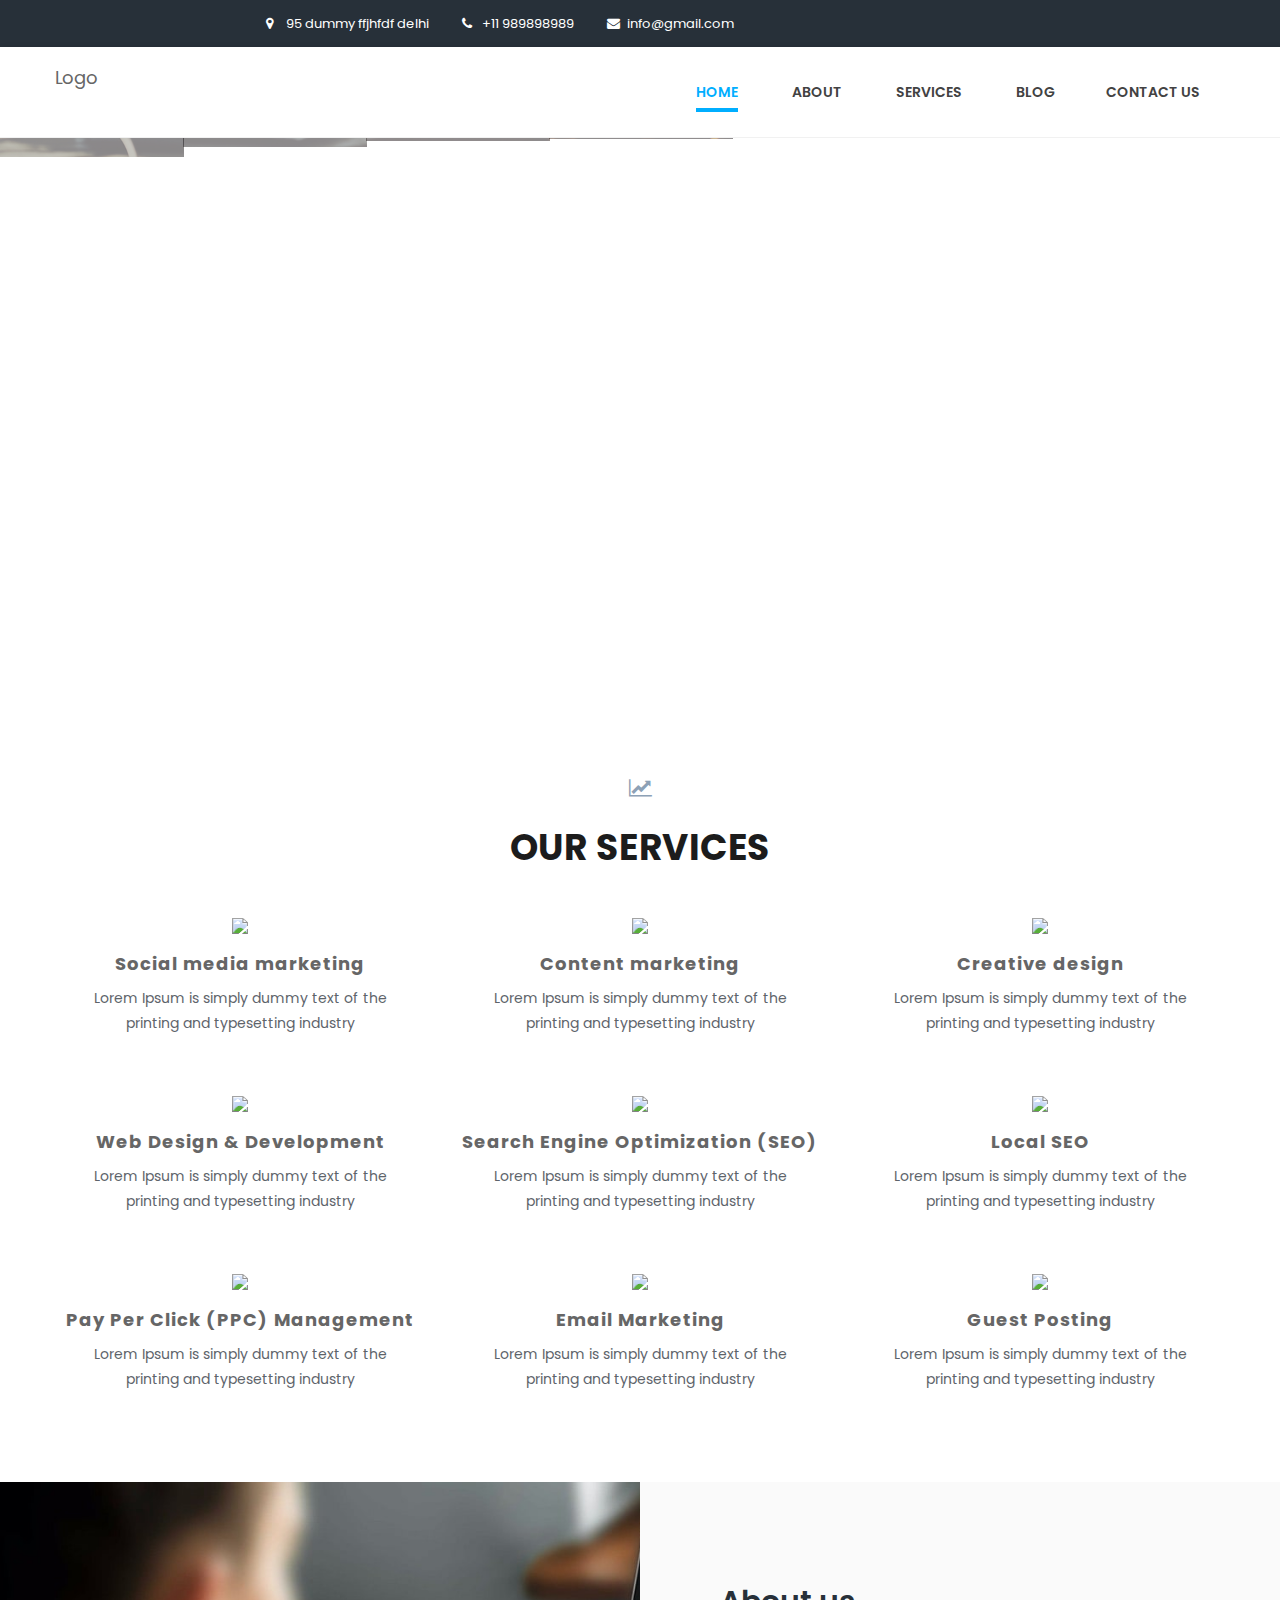
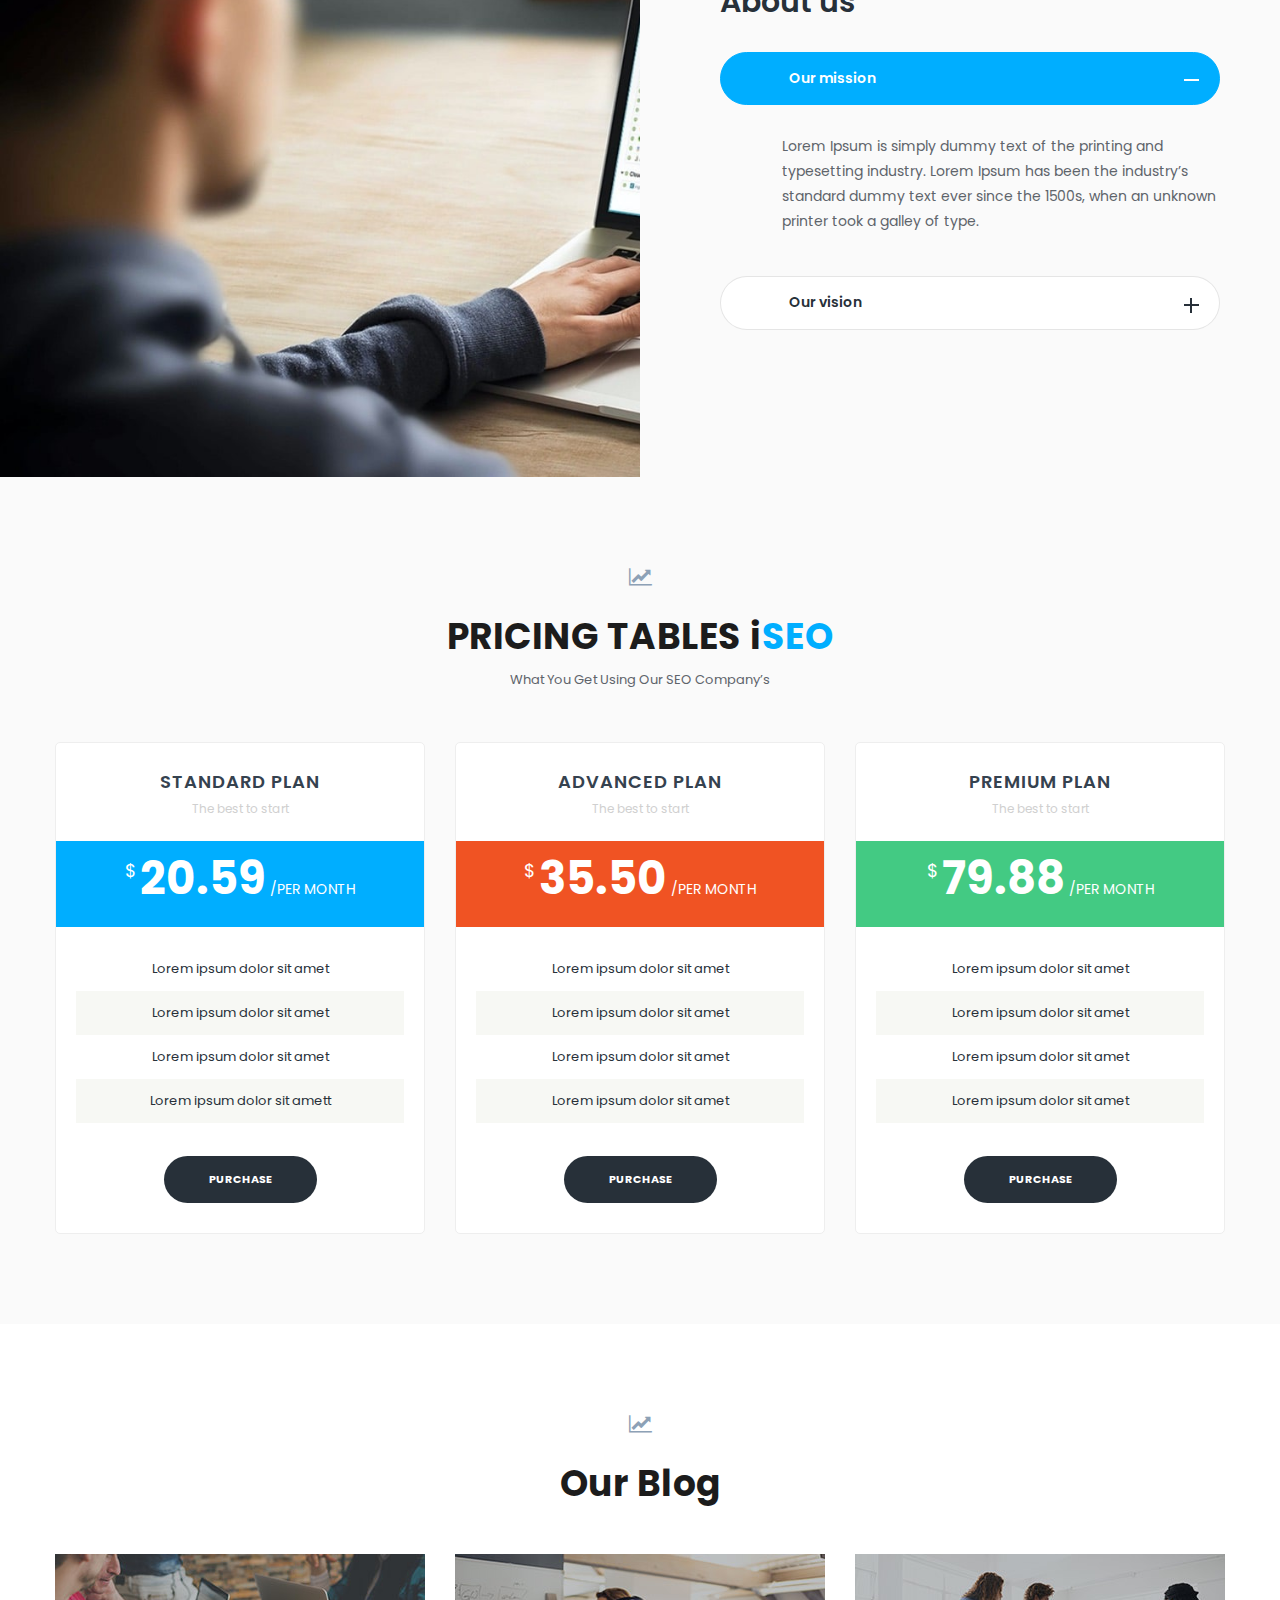
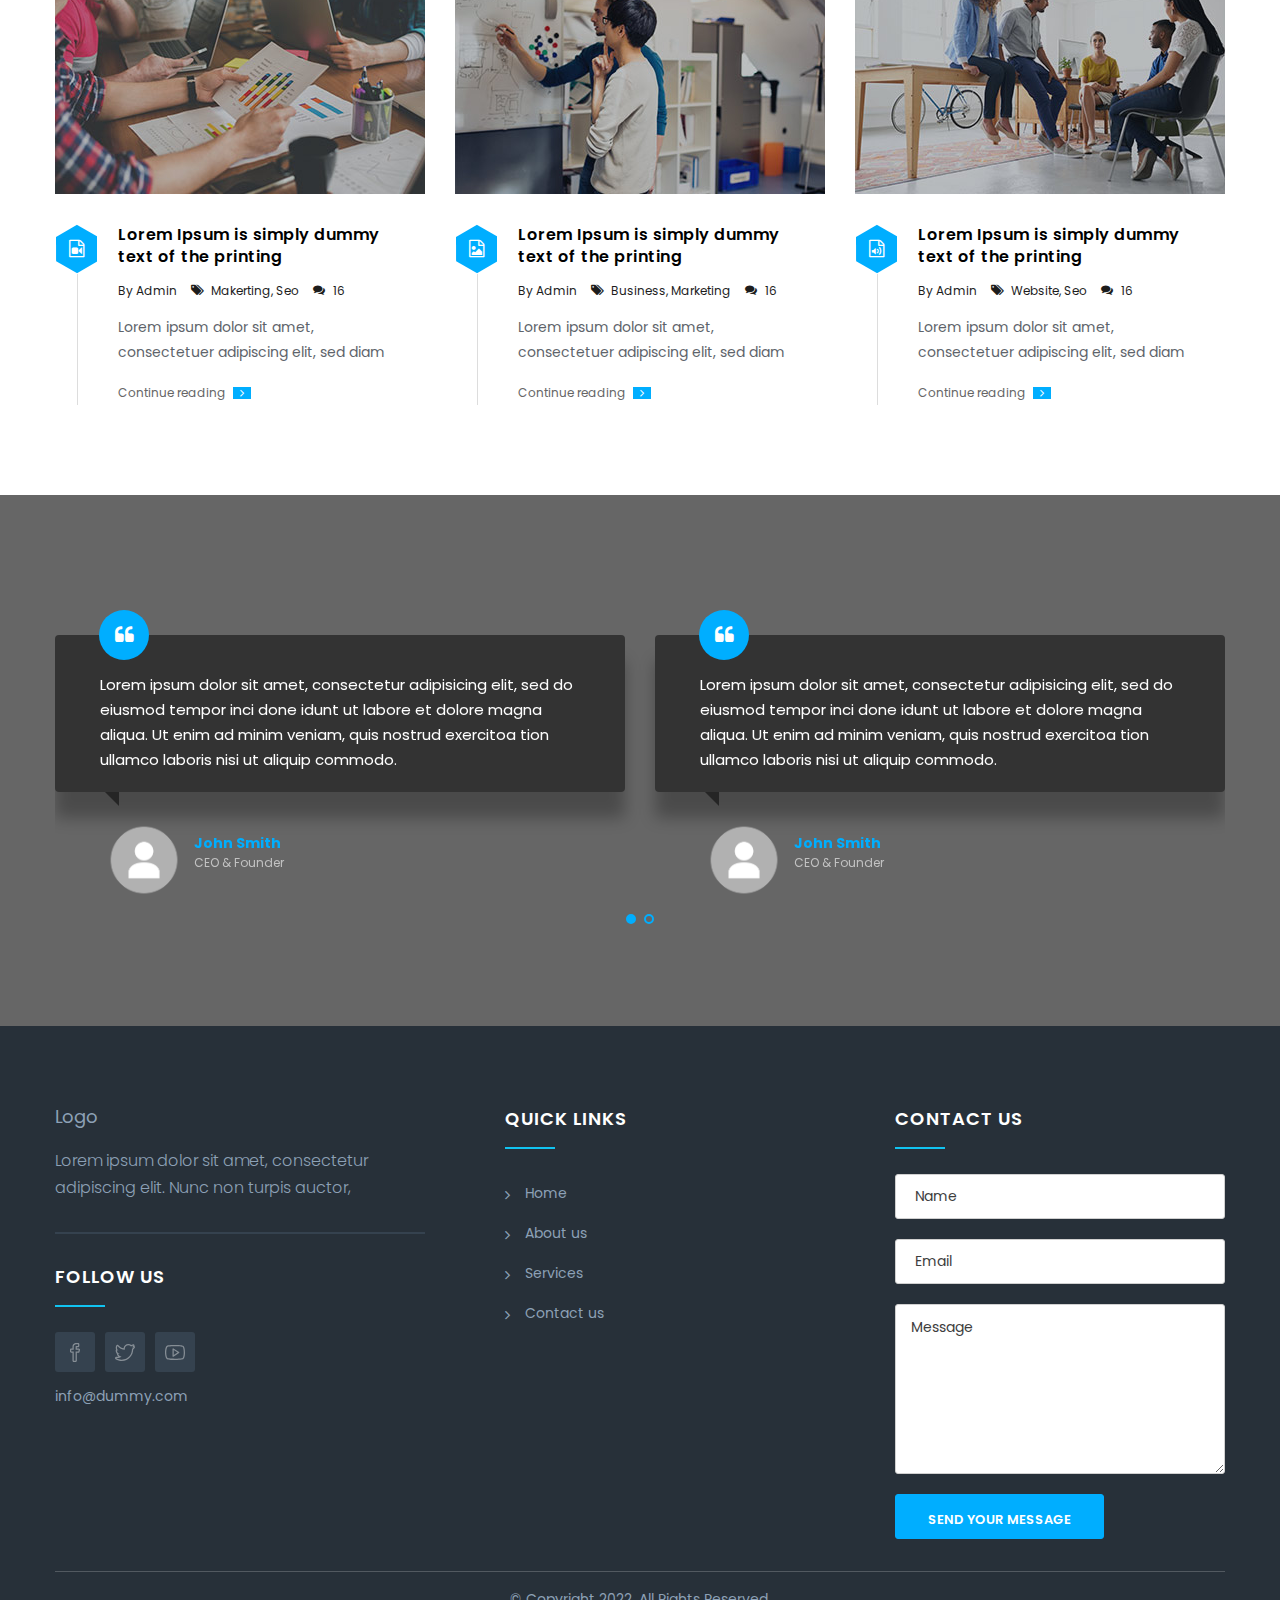
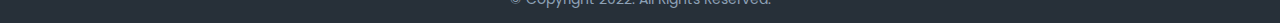
==== commit e9adaac3: "Update index.html" ====
--- a/index.html
+++ b/index.html
@@ -281,7 +281,18 @@
                 </div><!-- /.col-md-4 -->  
 
 
-
+           <div class="col-md-4 mt-5">
+                    <div class="iconbox center circle lagre">                    
+                        <div class="box-header">
+<img src="https://img.icons8.com/cotton/60/FFFFFF/web-marketing.png"/>                   
+                            <div class="box-title"><a href="#">Guest Posting </a></div>
+                        </div>
+                        <div class="box-content">
+                            Lorem Ipsum is simply dummy text of the printing and typesetting industry
+
+                        </div>
+                    </div><!-- /.iconbox -->
+                </div><!-- /.col-md-4 -->  
 
 
             </div> 
@@ -814,4 +825,4 @@
 </body>
 
 
-</html>+</html>
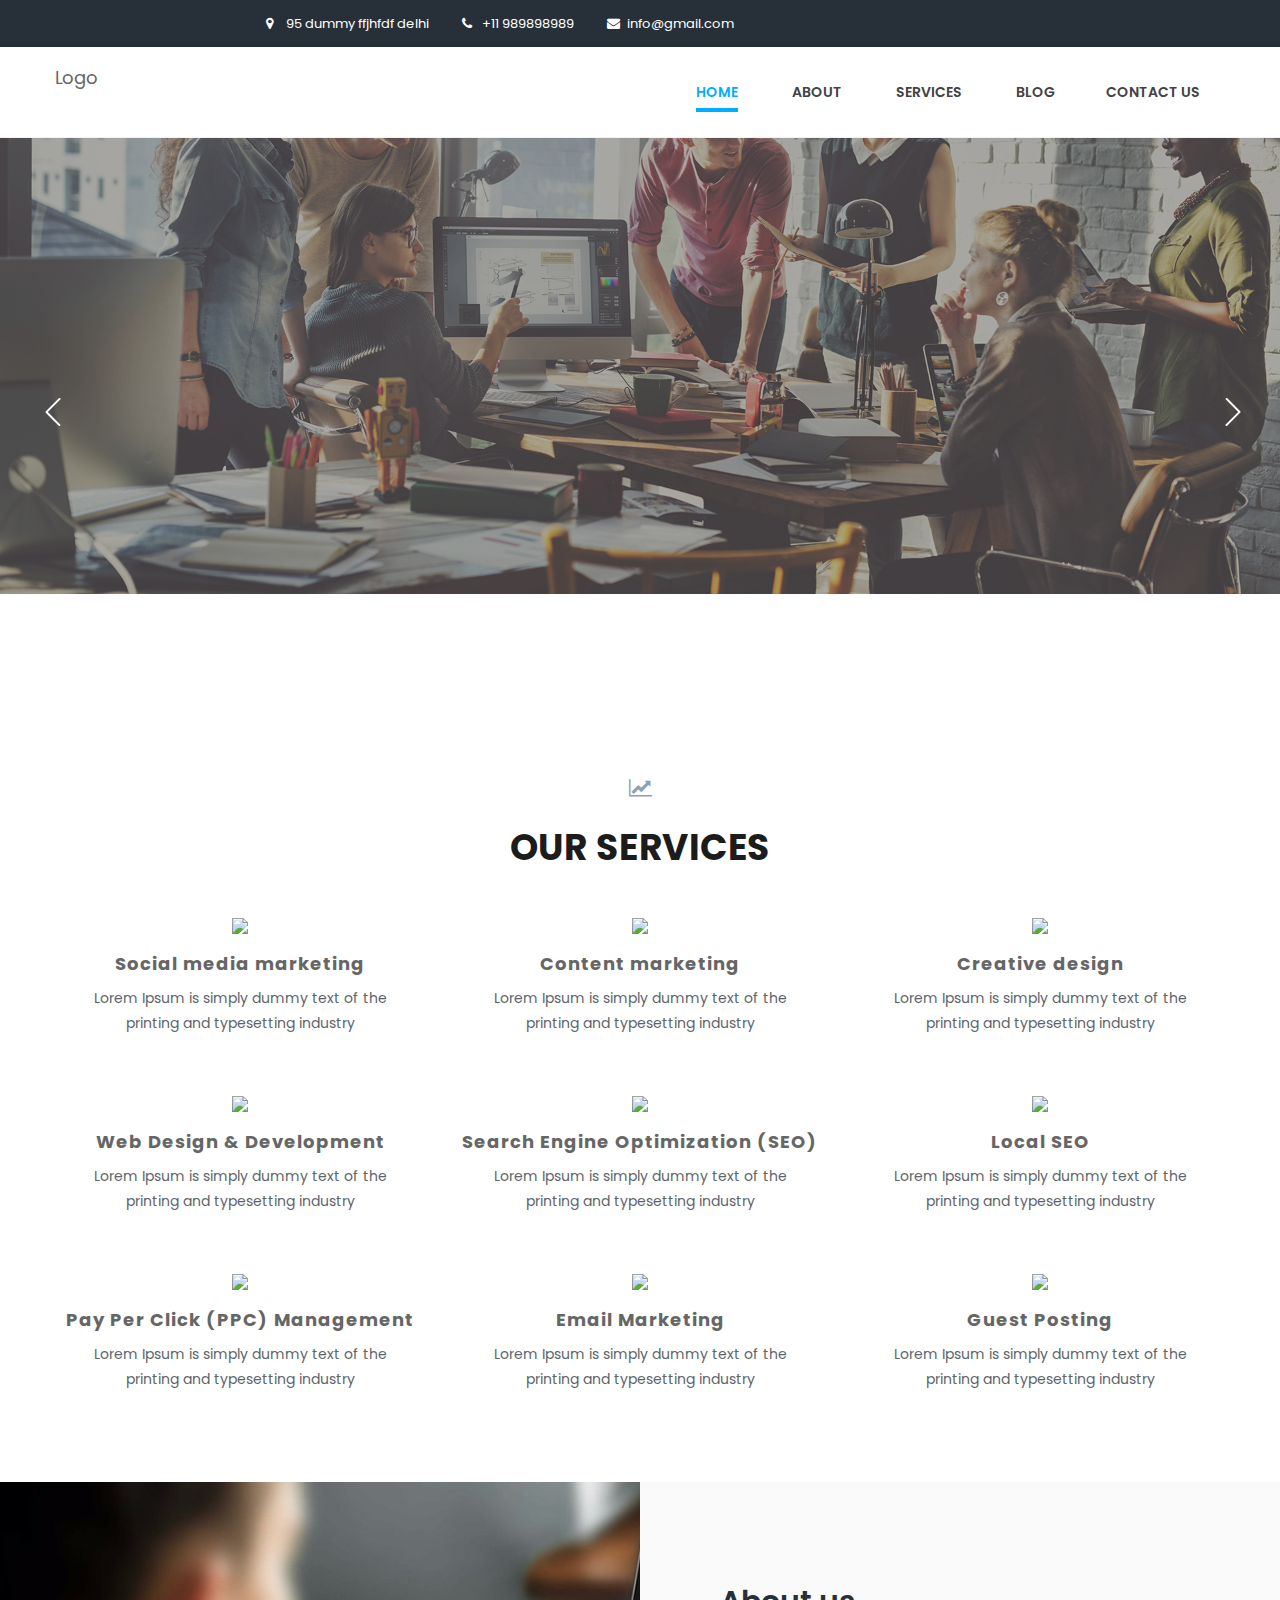
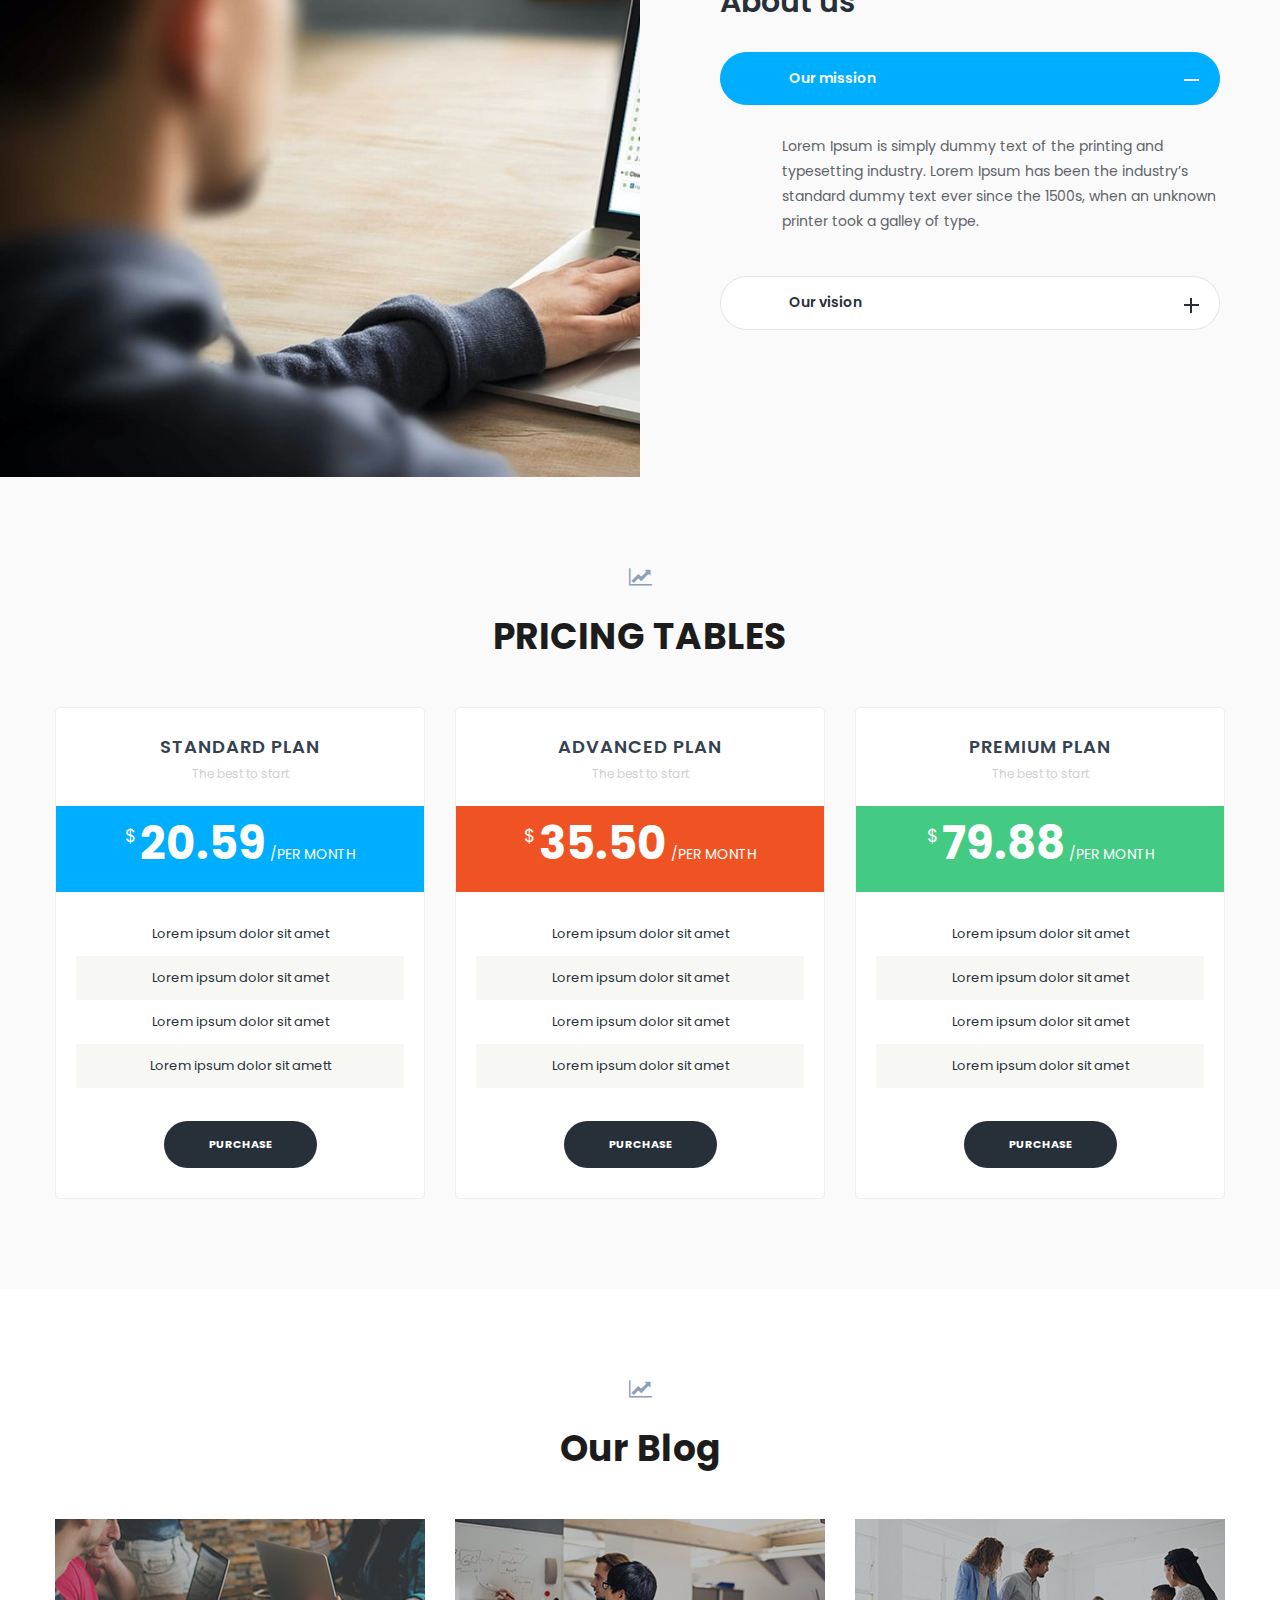
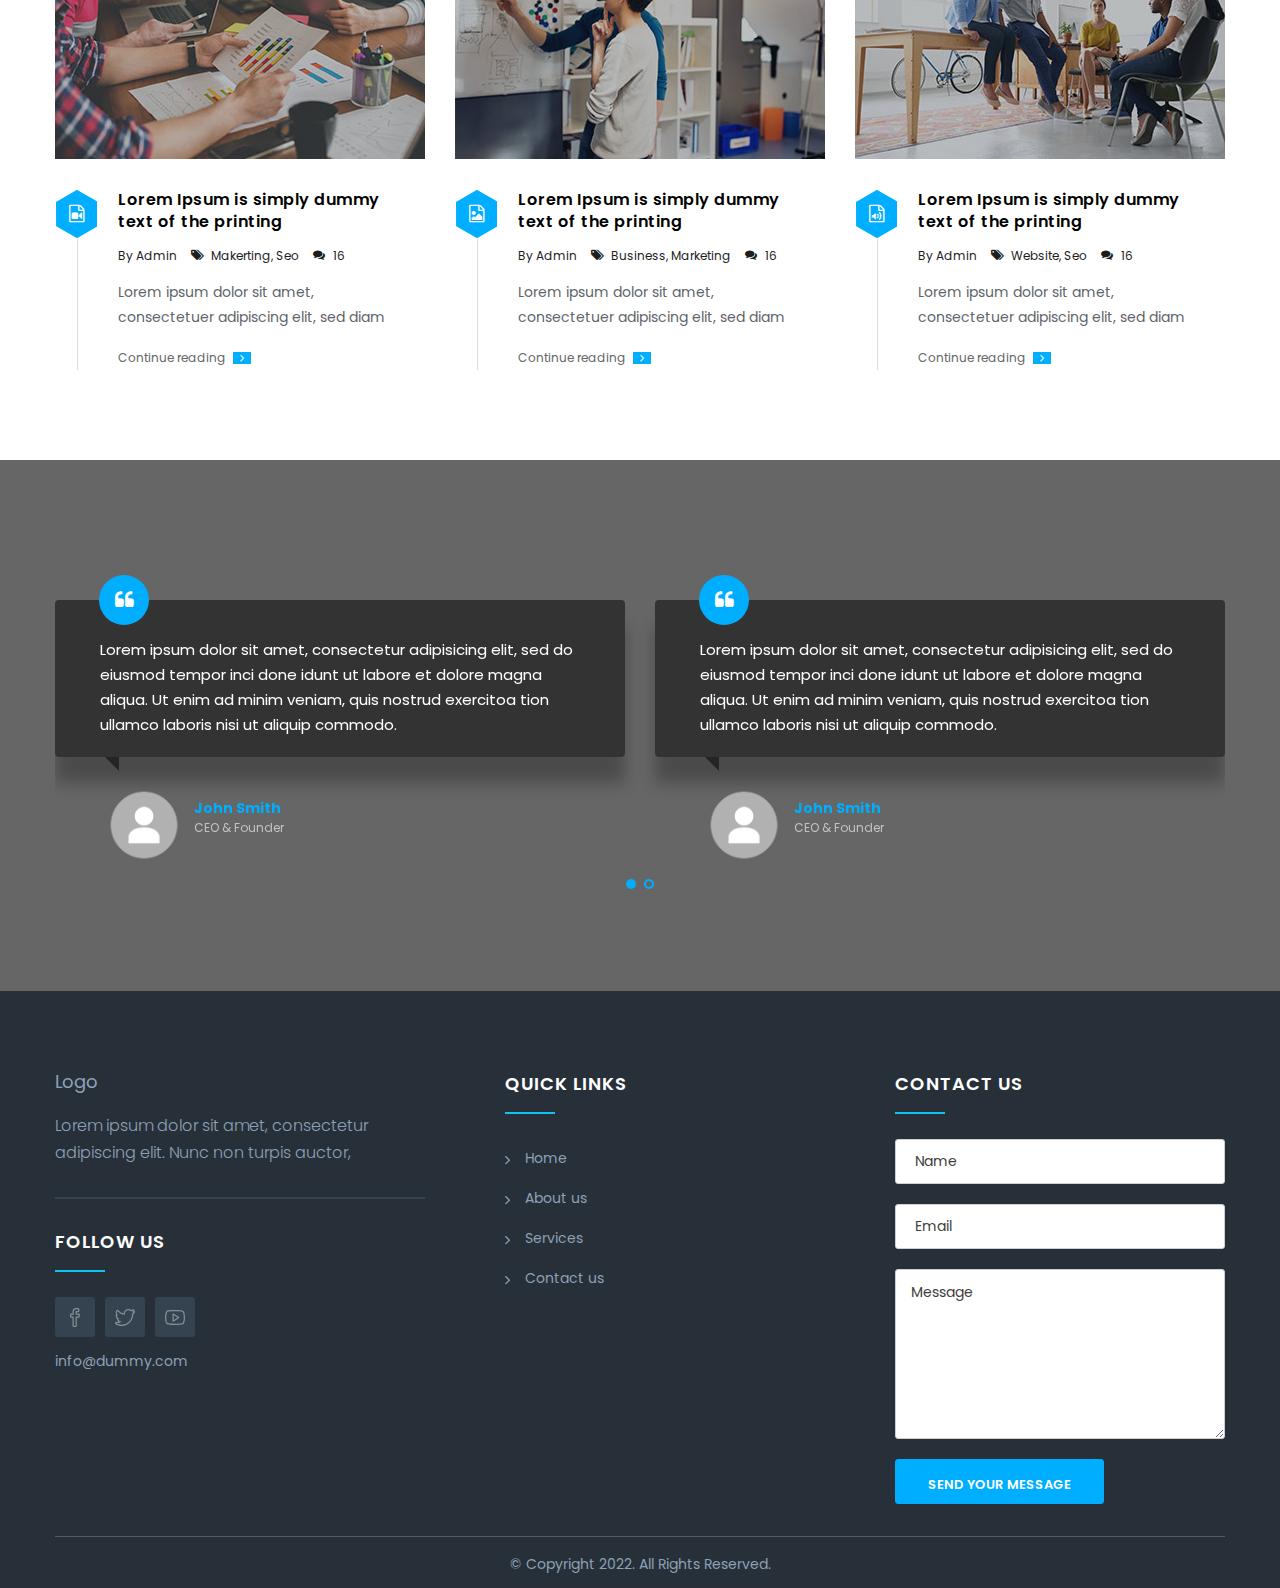
==== commit fbd0bc91: "Update index.html" ====
--- a/index.html
+++ b/index.html
@@ -382,8 +382,8 @@
                 <div class="col-md-12">
                     <div class="title-section">
                         <i class="fa fa-line-chart" aria-hidden="true"></i>
-                        <h1 class="title">PRICING TABLES i<span>SEO</span></h1>    
-                        <div class="sub-title">What You Get Using Our SEO Company’s</div>                              
+                        <h1 class="title">PRICING TABLES <span></span></h1>    
+                                                   
                     </div>
                 </div>
             </div>
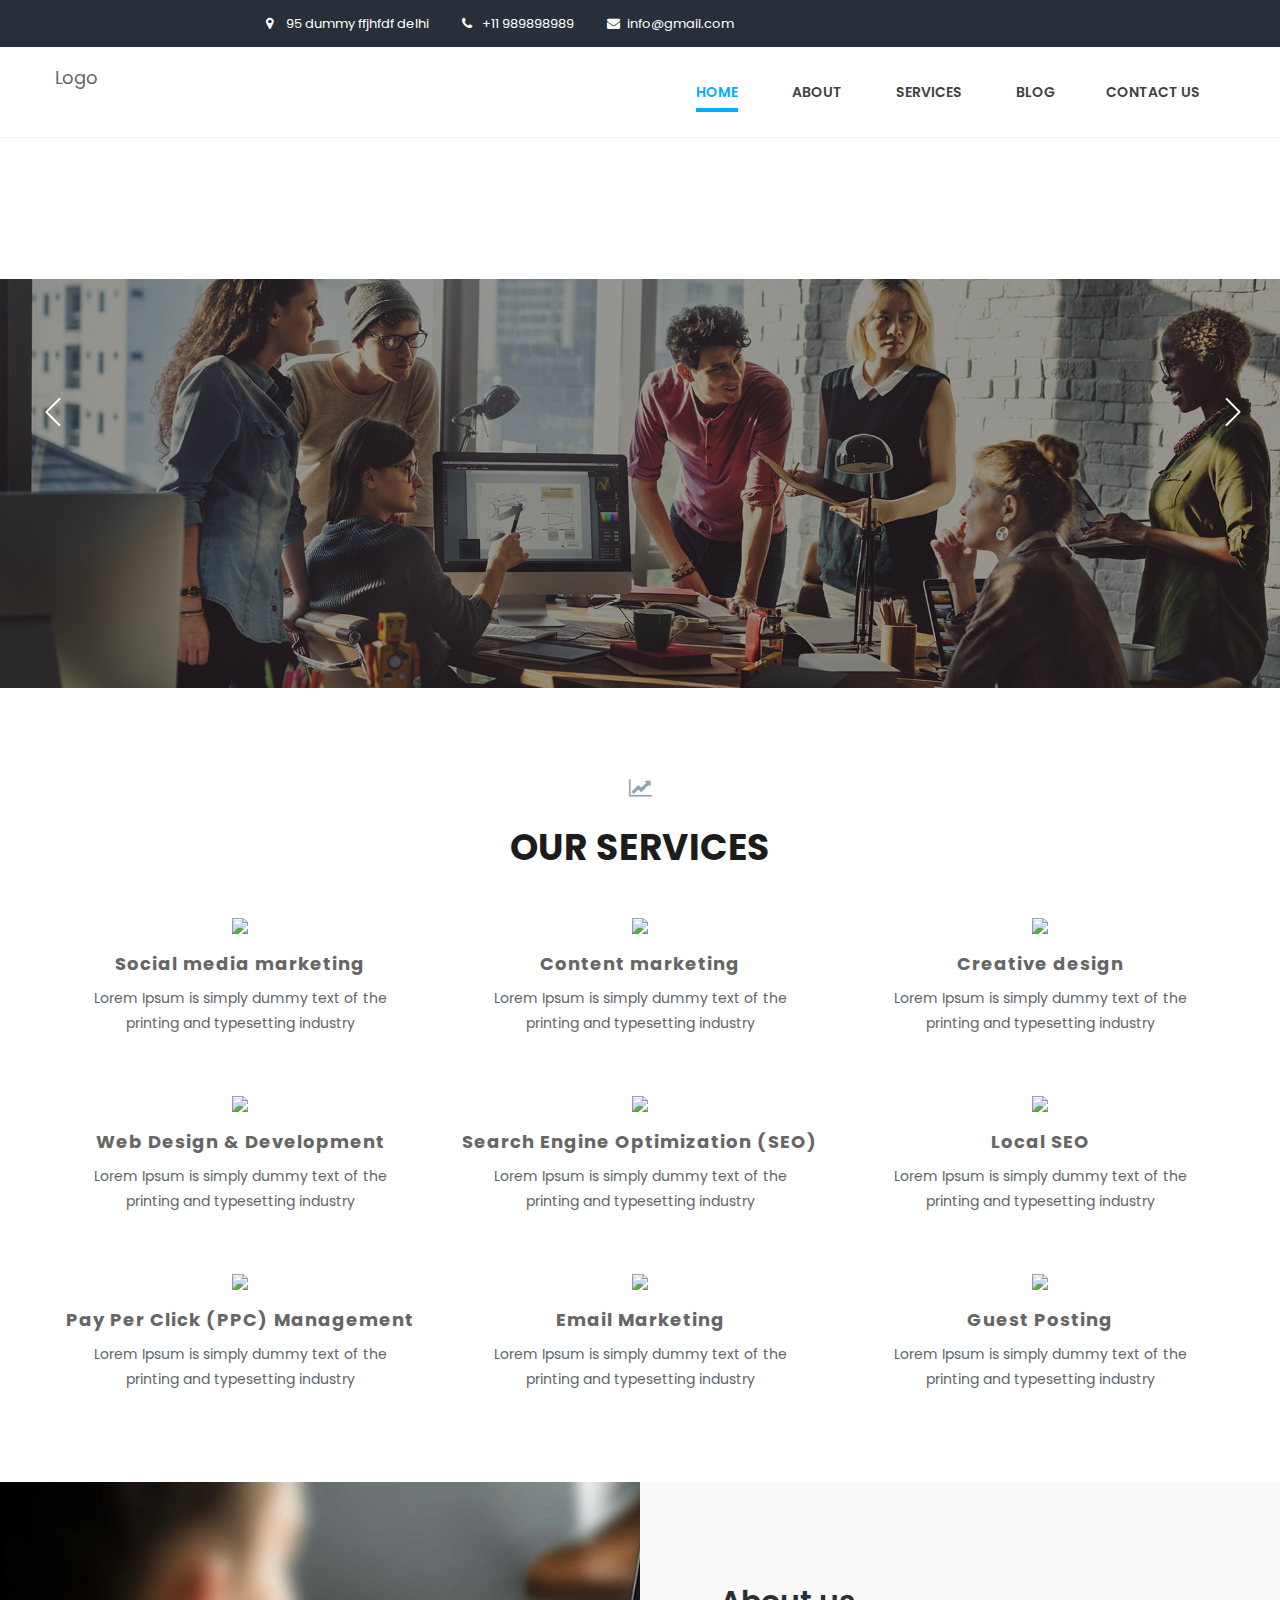
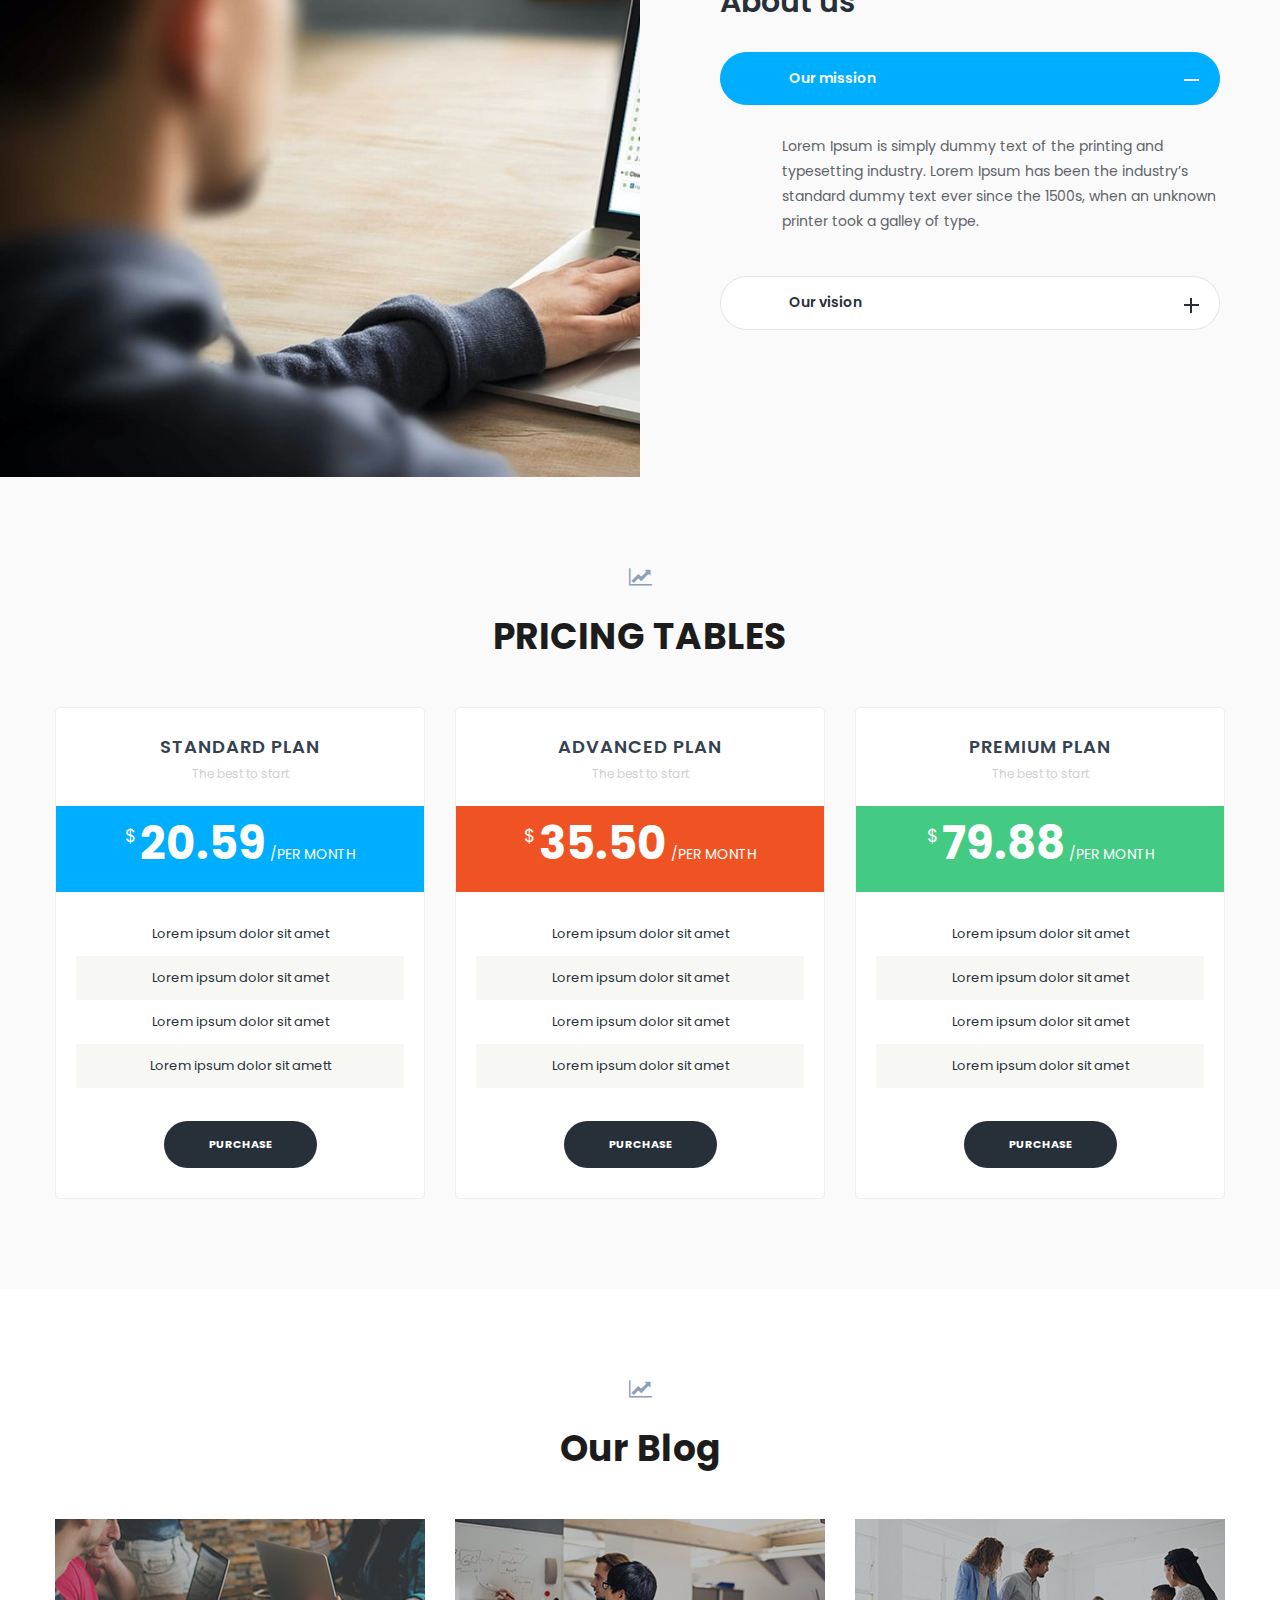
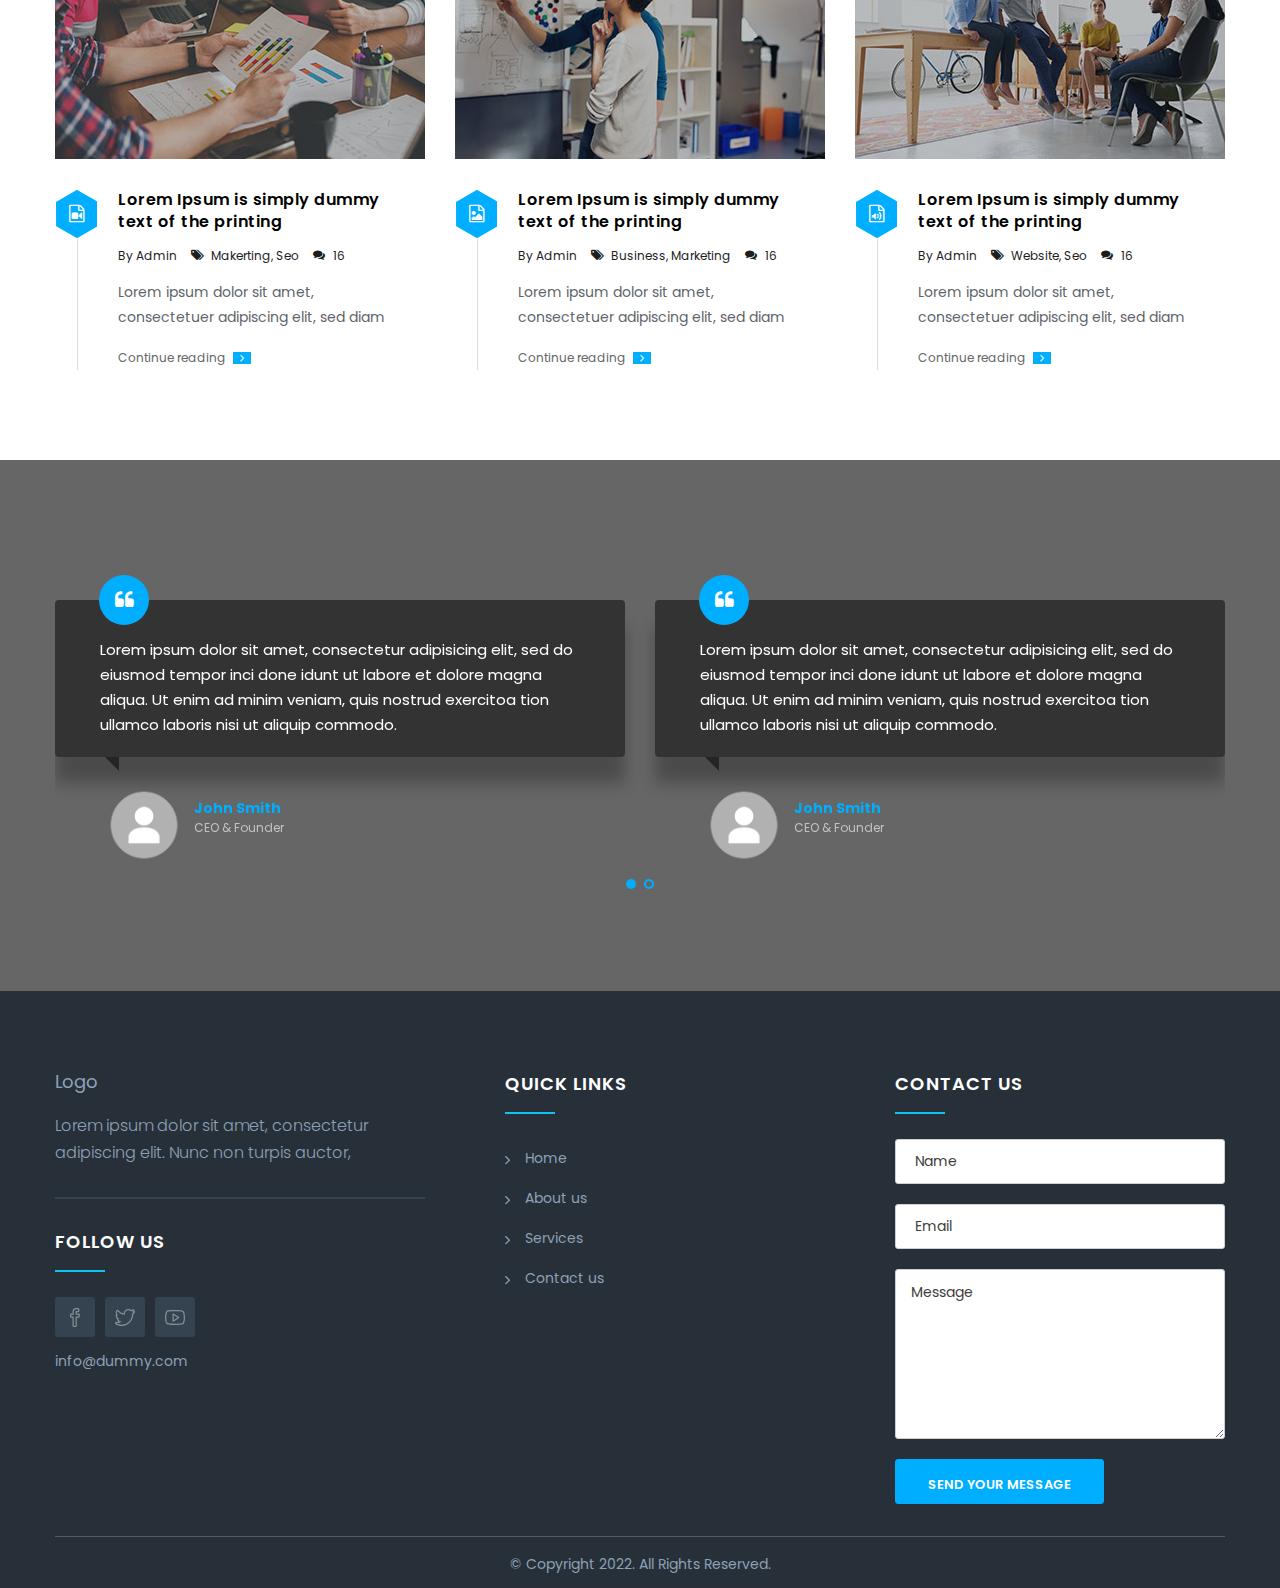
==== commit 5730a28e: "Update index.html" ====
--- a/index.html
+++ b/index.html
@@ -28,7 +28,19 @@
     <!-- Animation Style -->
     <link rel="stylesheet" type="text/css" href="stylesheets/animate.css">
 
-
+<!--Start of Tawk.to Script-->
+<script type="text/javascript">
+var Tawk_API=Tawk_API||{}, Tawk_LoadStart=new Date();
+(function(){
+var s1=document.createElement("script"),s0=document.getElementsByTagName("script")[0];
+s1.async=true;
+s1.src='https://embed.tawk.to/62e13f5137898912e95feca9/1g8vtum6o';
+s1.charset='UTF-8';
+s1.setAttribute('crossorigin','*');
+s0.parentNode.insertBefore(s1,s0);
+})();
+</script>
+<!--End of Tawk.to Script-->
 
 </head>                                 
 <body class="header_sticky"> 
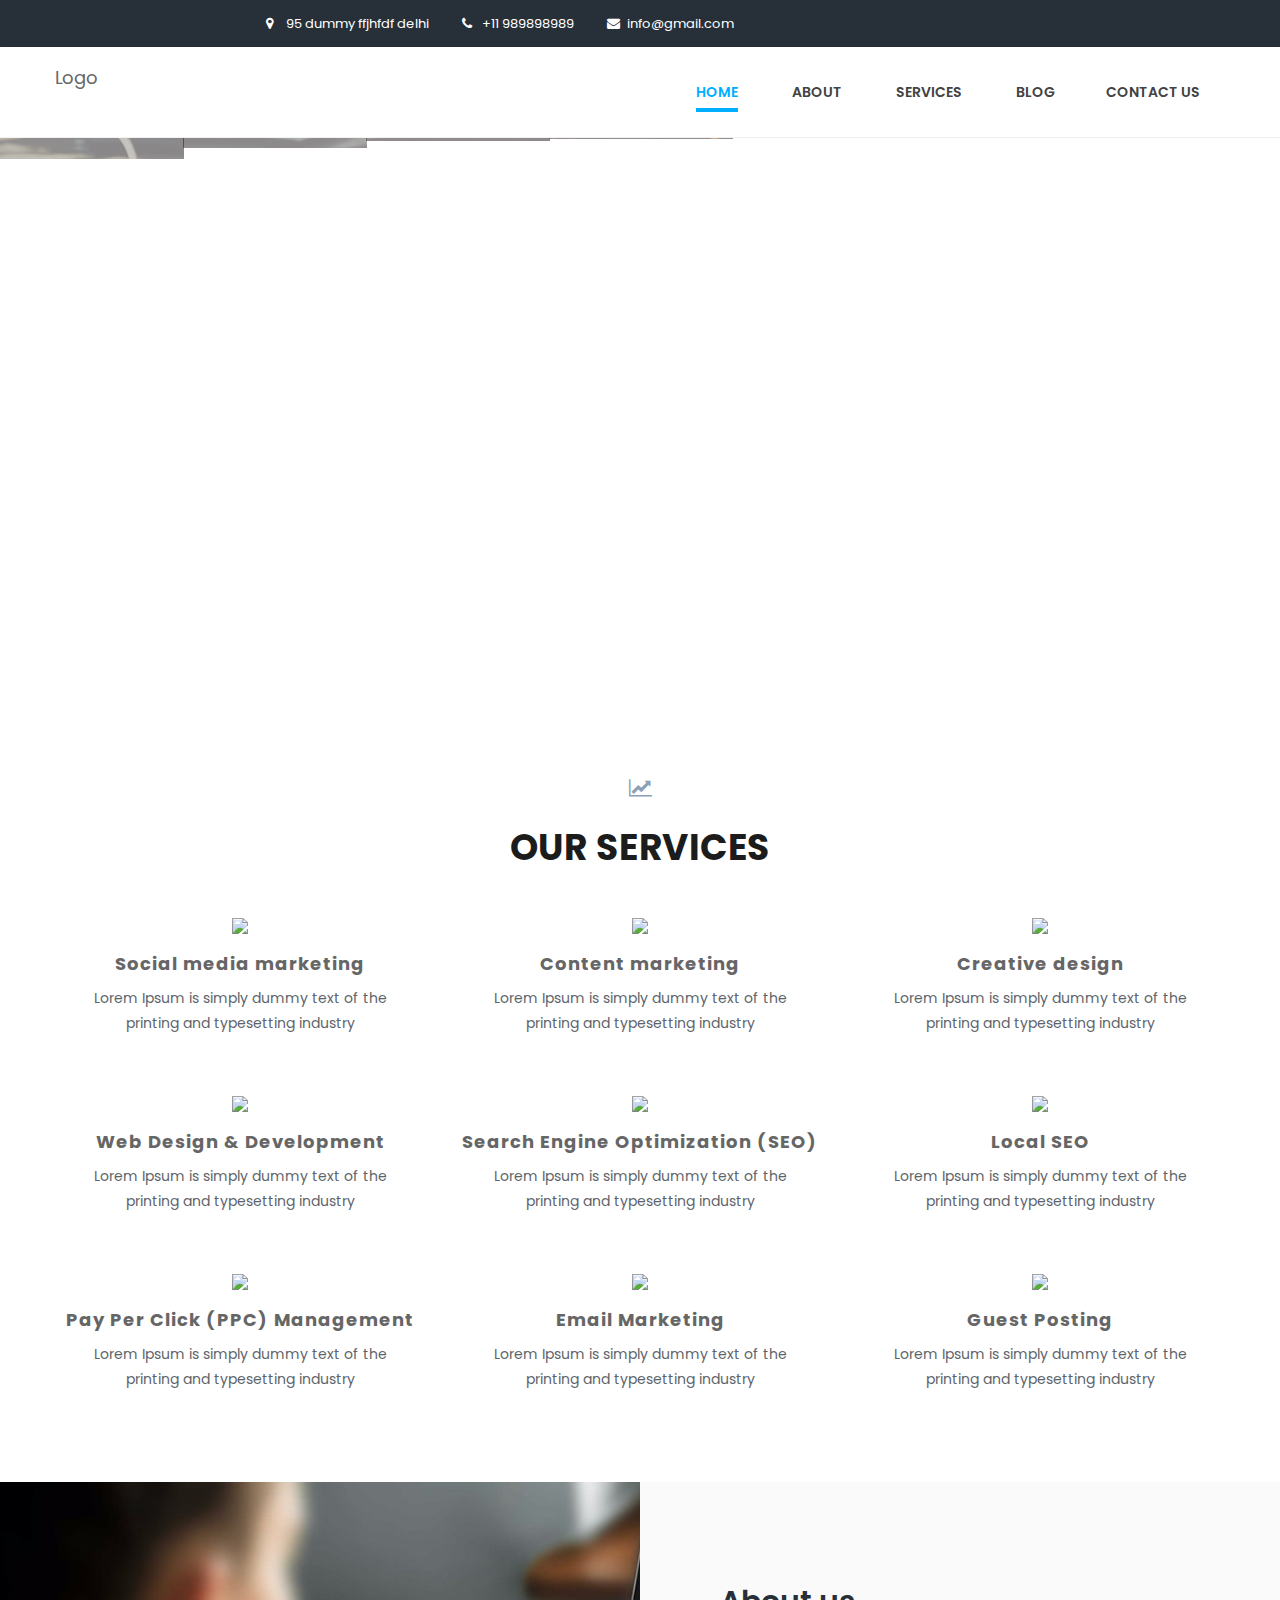
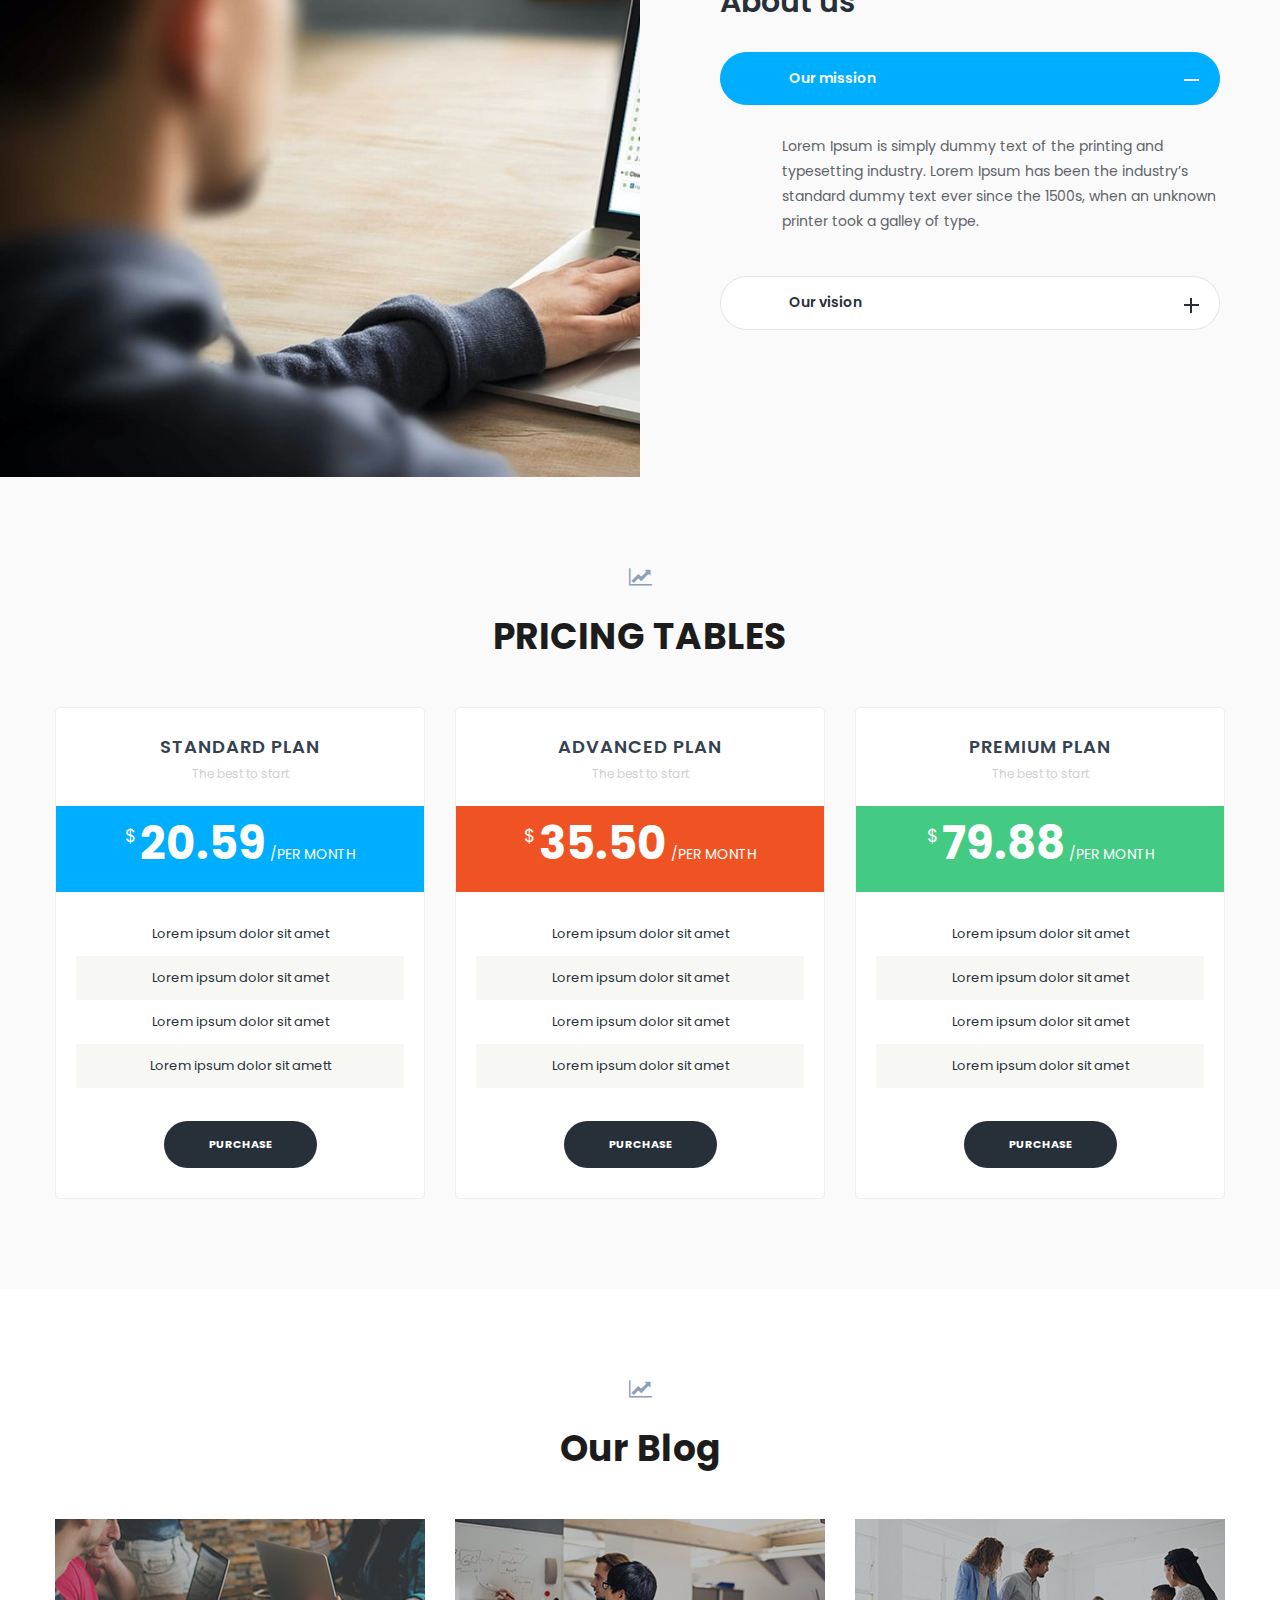
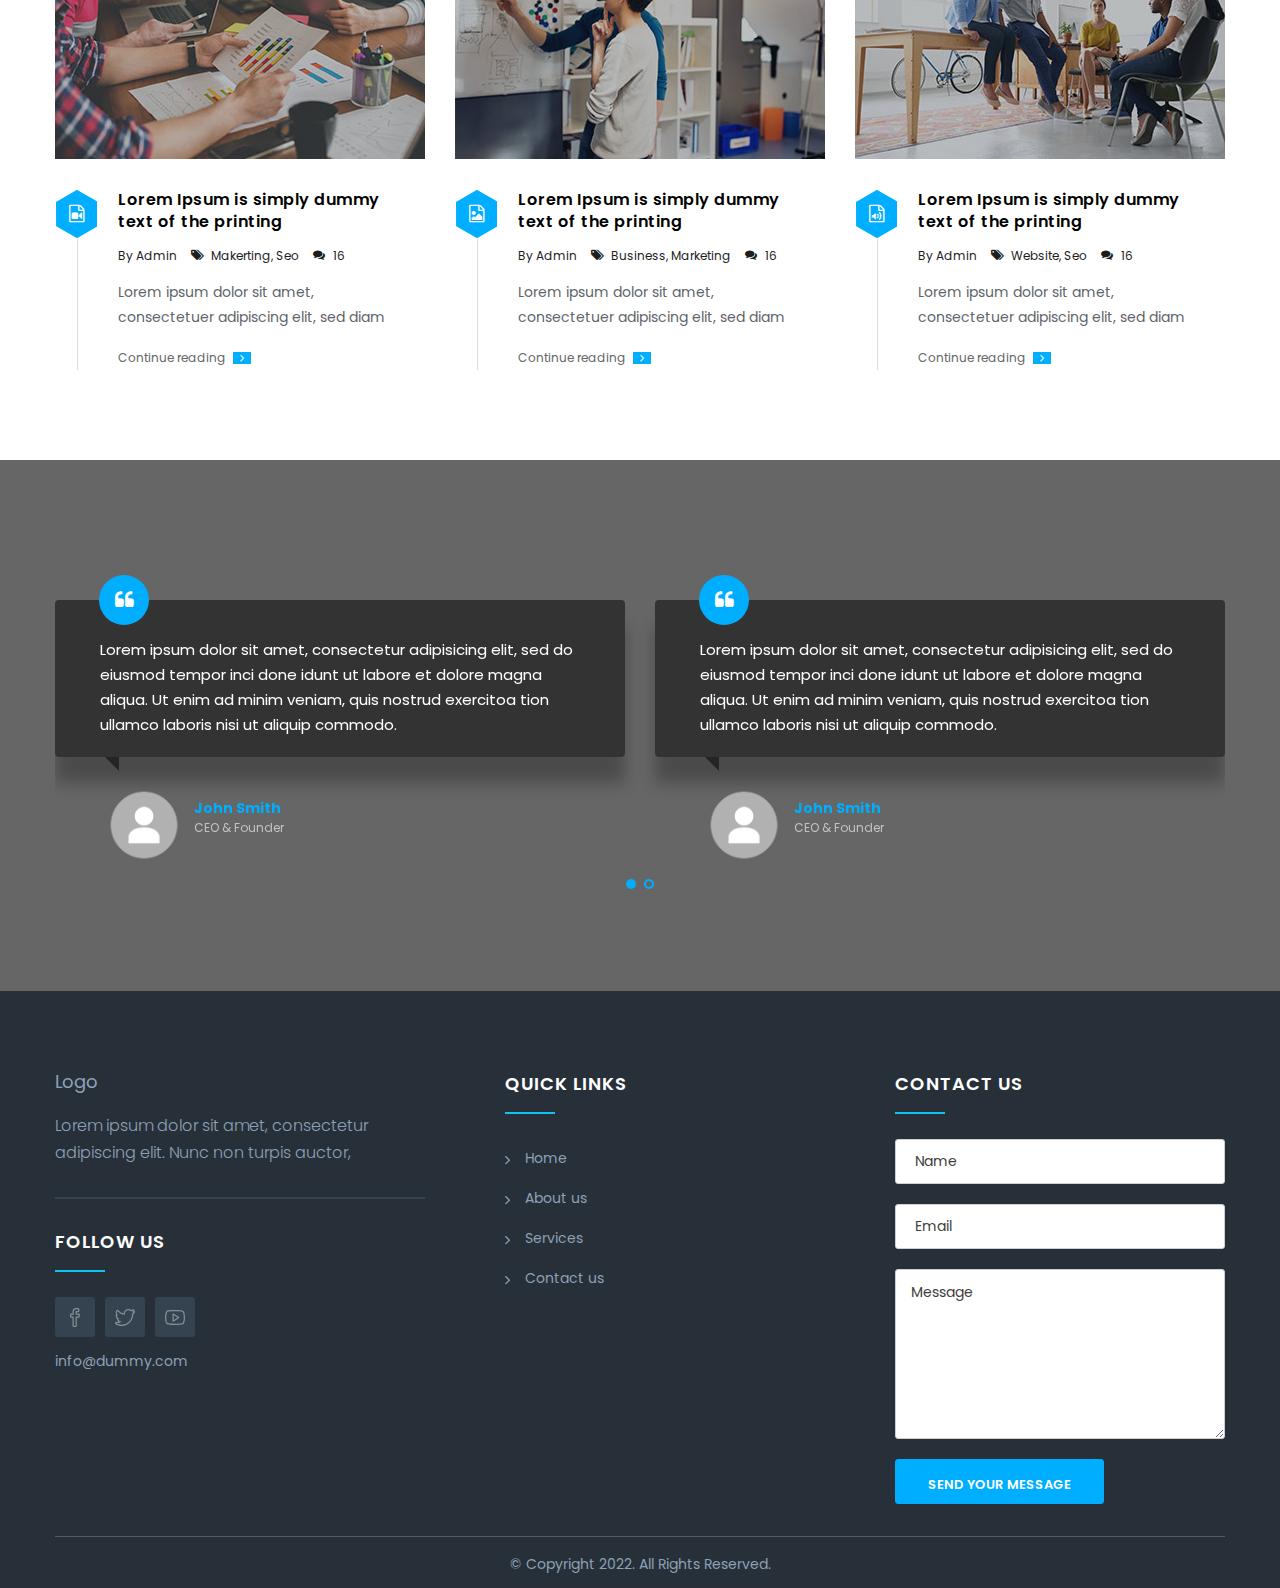
==== commit eee5f9a0: "Update index.html" ====
--- a/index.html
+++ b/index.html
@@ -28,19 +28,7 @@
     <!-- Animation Style -->
     <link rel="stylesheet" type="text/css" href="stylesheets/animate.css">
 
-<!--Start of Tawk.to Script-->
-<script type="text/javascript">
-var Tawk_API=Tawk_API||{}, Tawk_LoadStart=new Date();
-(function(){
-var s1=document.createElement("script"),s0=document.getElementsByTagName("script")[0];
-s1.async=true;
-s1.src='https://embed.tawk.to/62e13f5137898912e95feca9/1g8vtum6o';
-s1.charset='UTF-8';
-s1.setAttribute('crossorigin','*');
-s0.parentNode.insertBefore(s1,s0);
-})();
-</script>
-<!--End of Tawk.to Script-->
+
 
 </head>                                 
 <body class="header_sticky"> 
@@ -834,6 +822,21 @@
     }) ; 
     </script>
     
+    
+    <!--Start of Tawk.to Script-->
+<script type="text/javascript">
+var Tawk_API=Tawk_API||{}, Tawk_LoadStart=new Date();
+(function(){
+var s1=document.createElement("script"),s0=document.getElementsByTagName("script")[0];
+s1.async=true;
+s1.src='https://embed.tawk.to/62e13f5137898912e95feca9/1g8vtum6o';
+s1.charset='UTF-8';
+s1.setAttribute('crossorigin','*');
+s0.parentNode.insertBefore(s1,s0);
+})();
+</script>
+<!--End of Tawk.to Script-->
+    
 </body>
 
 
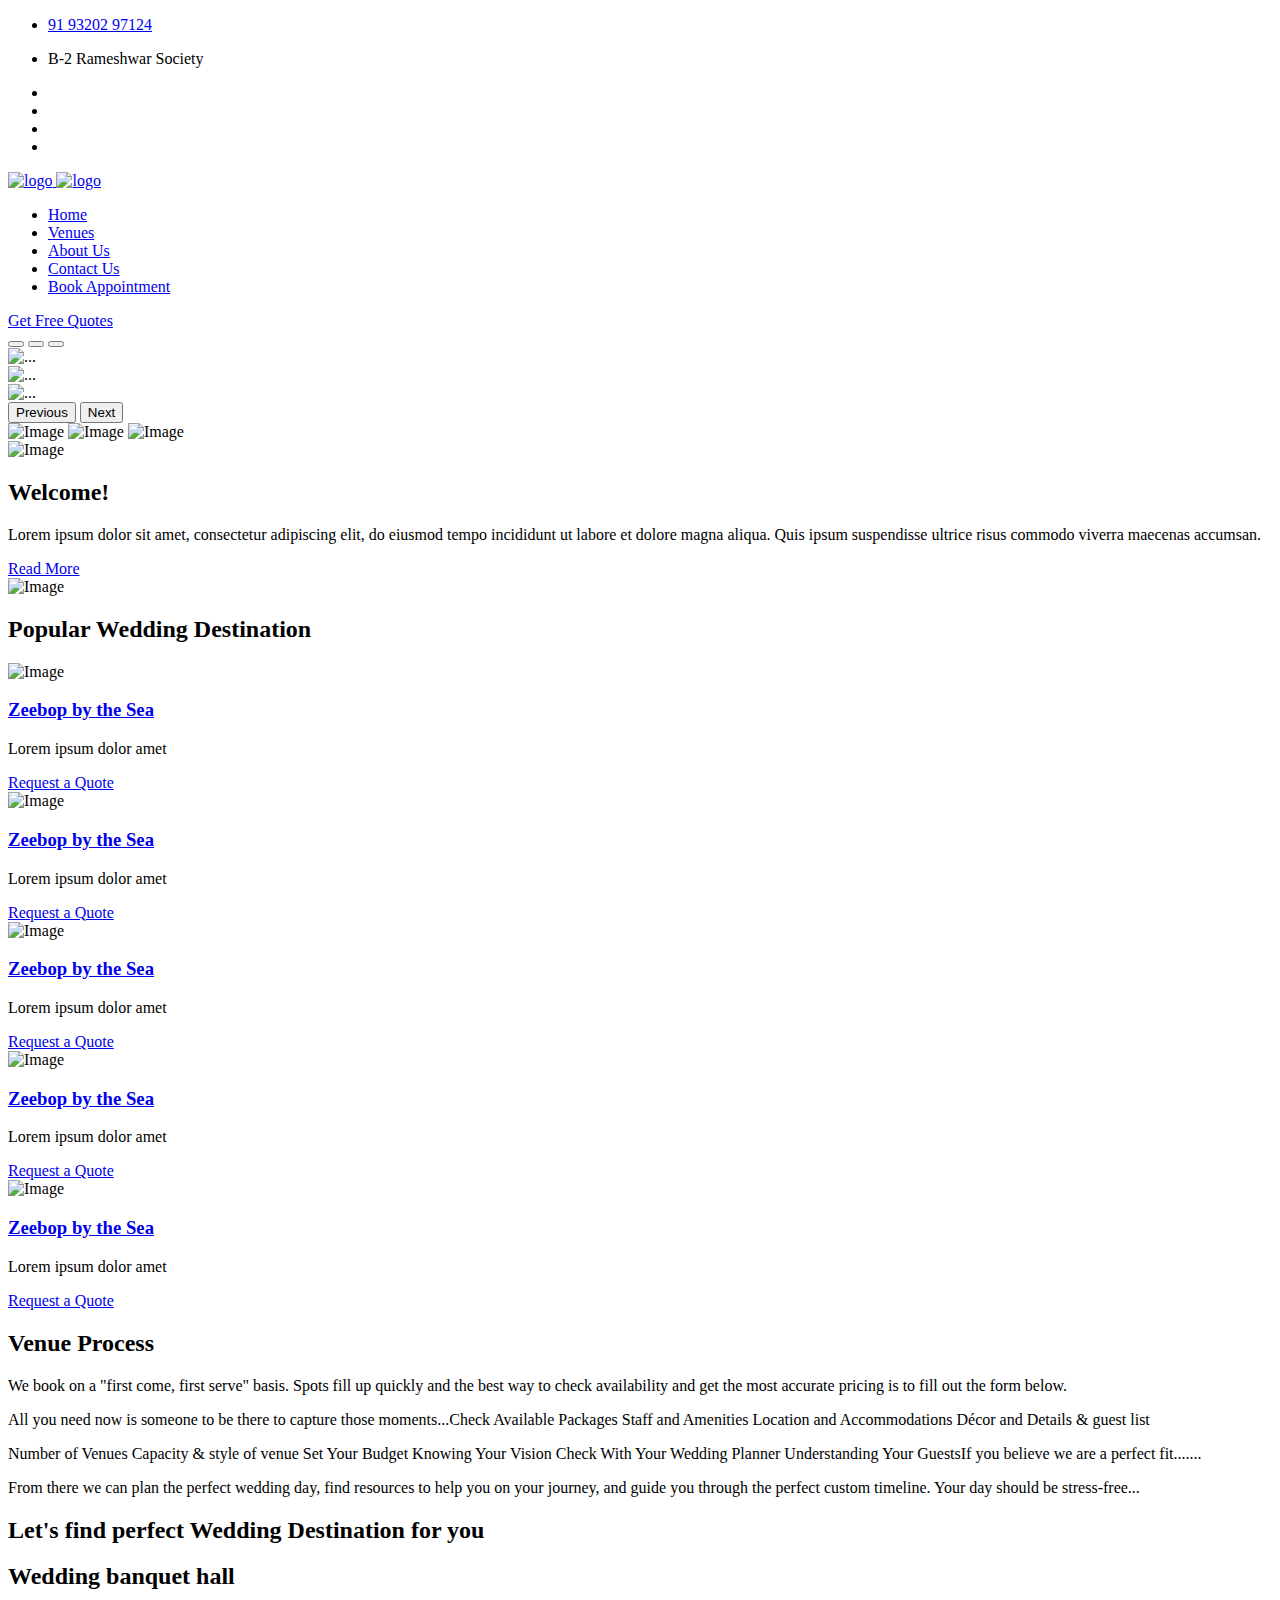
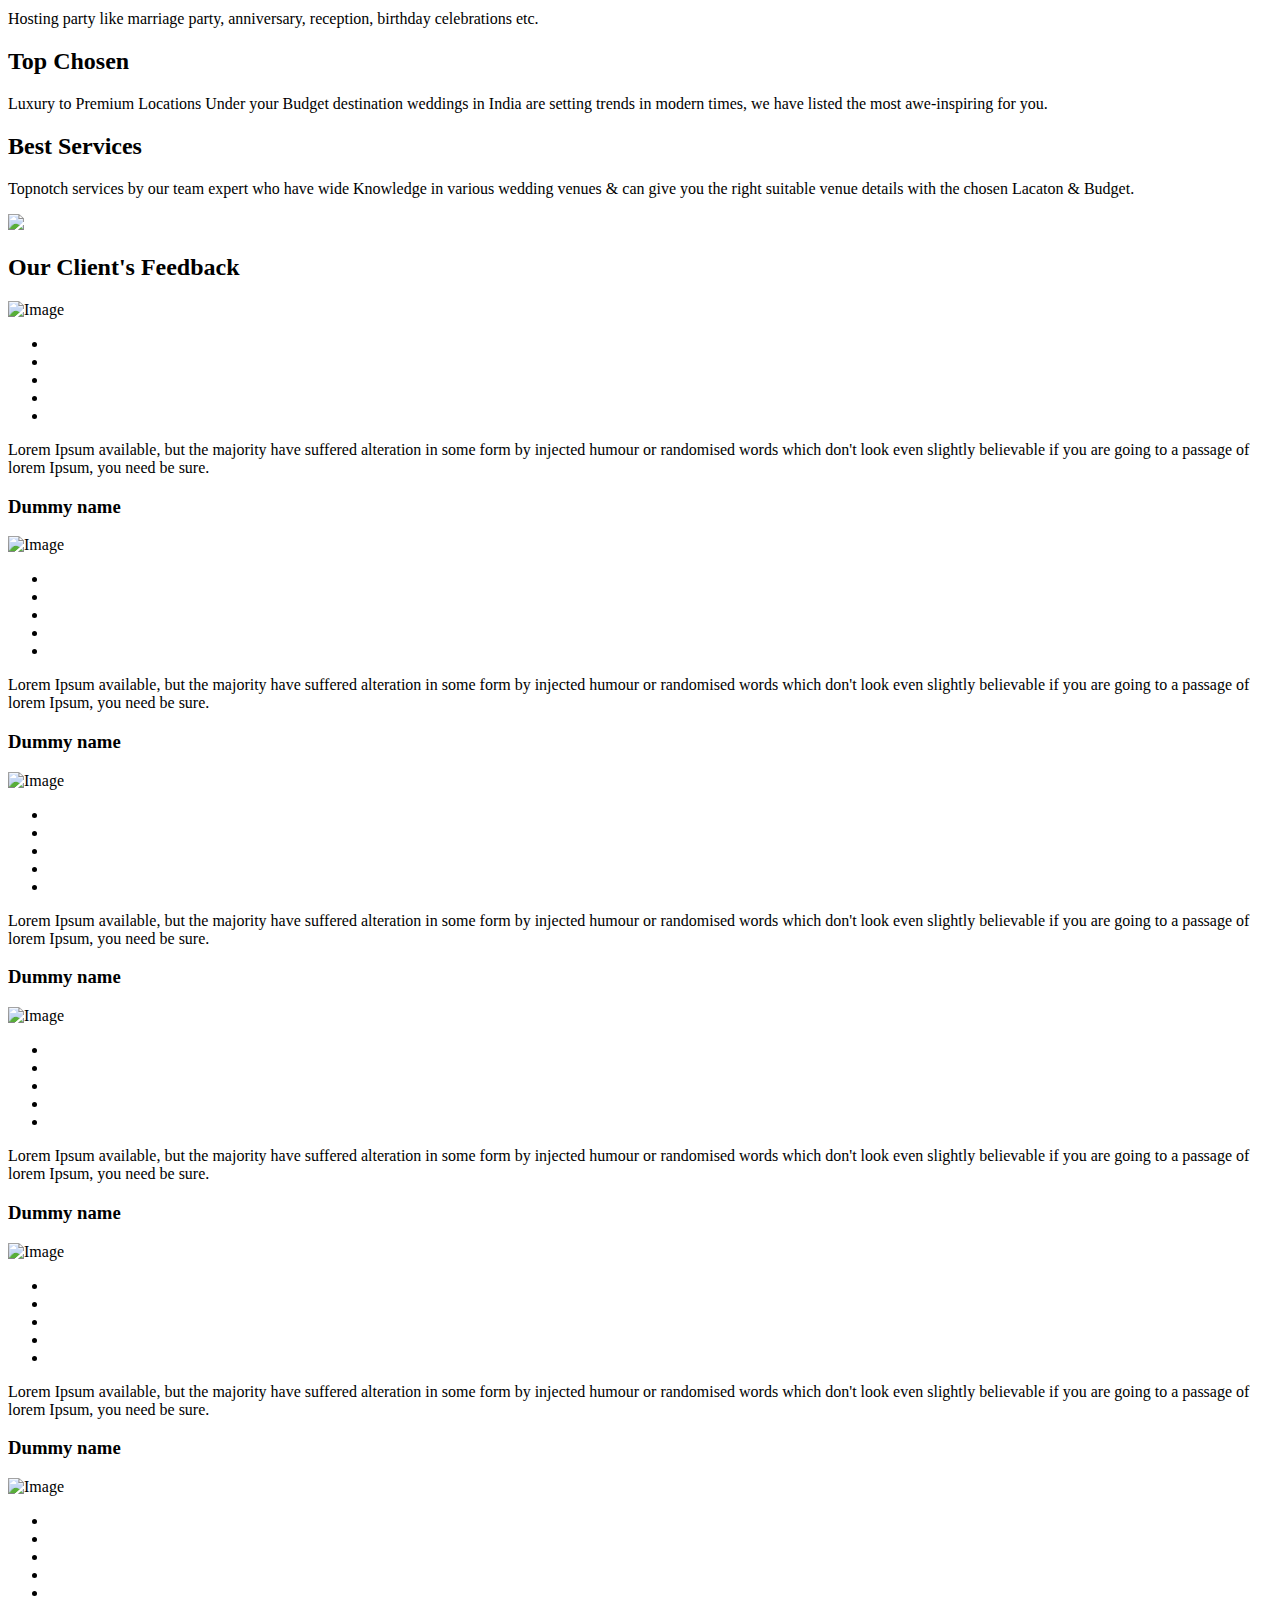
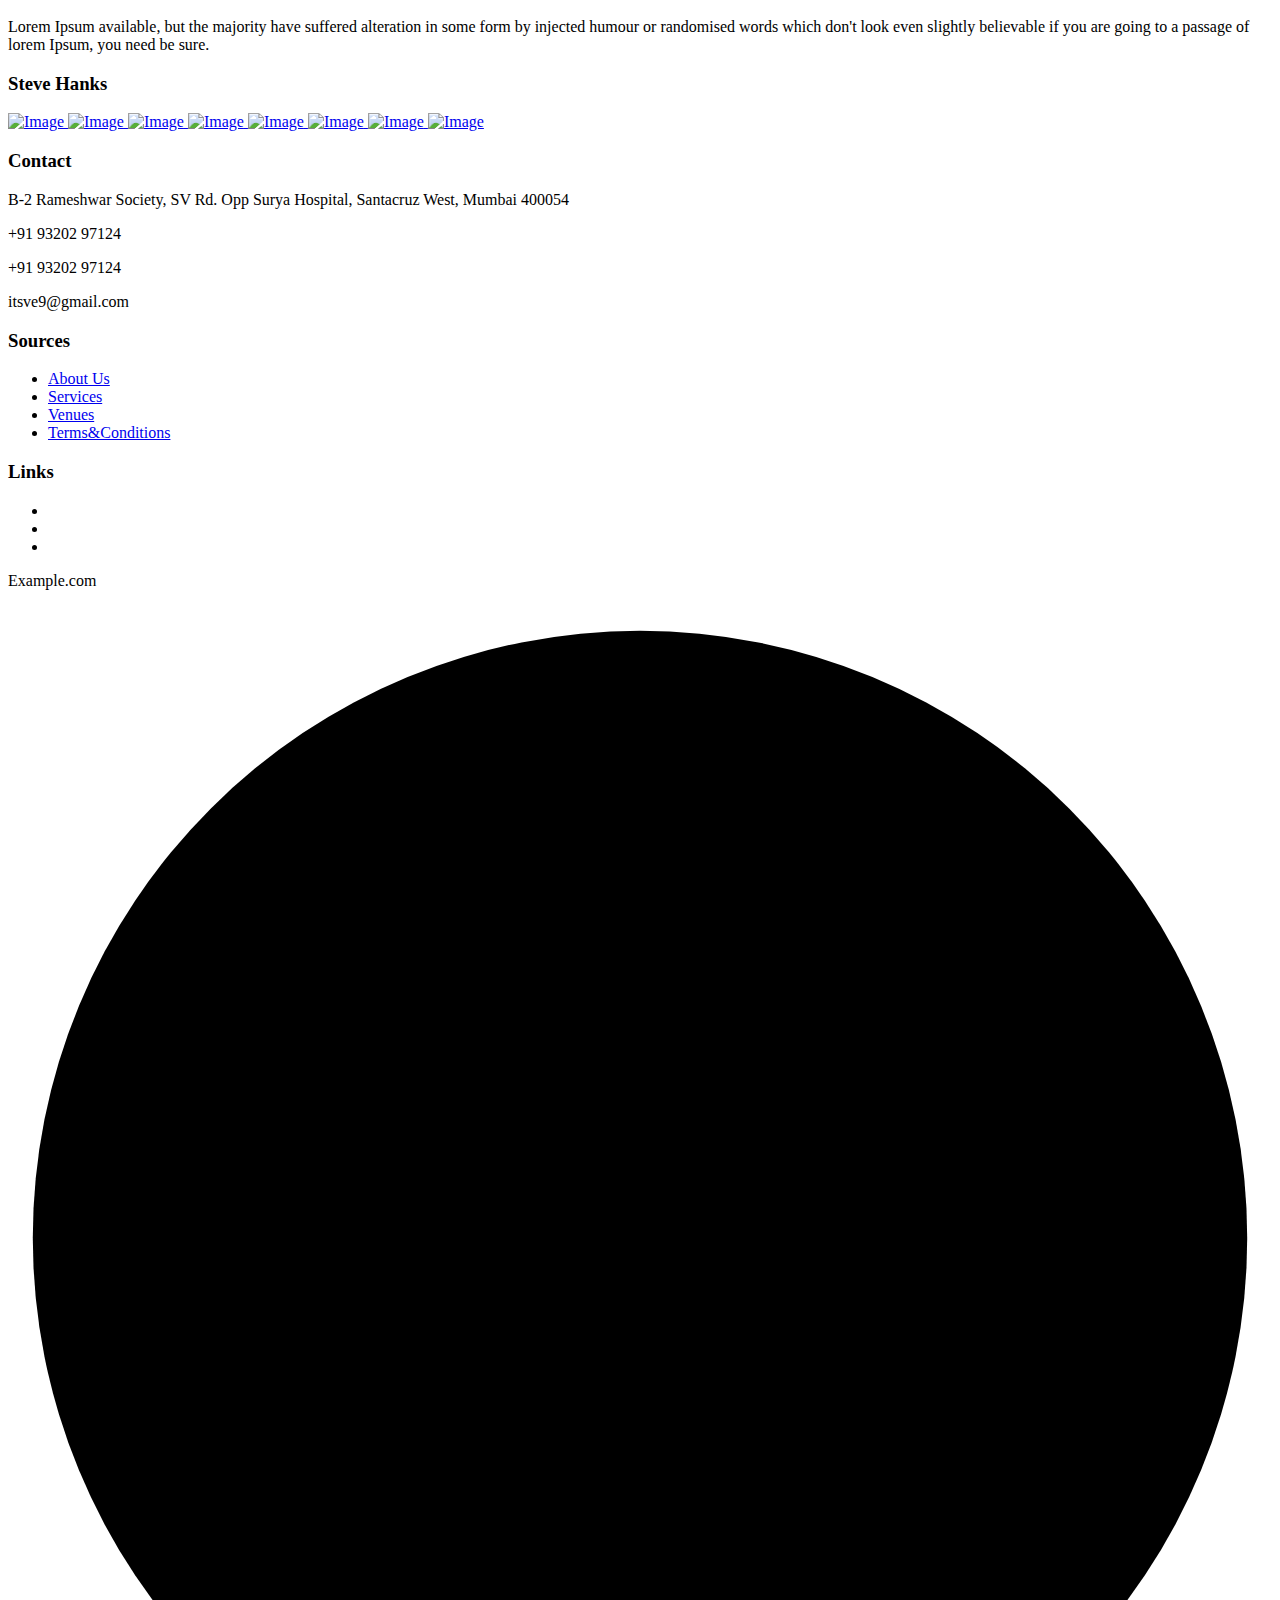
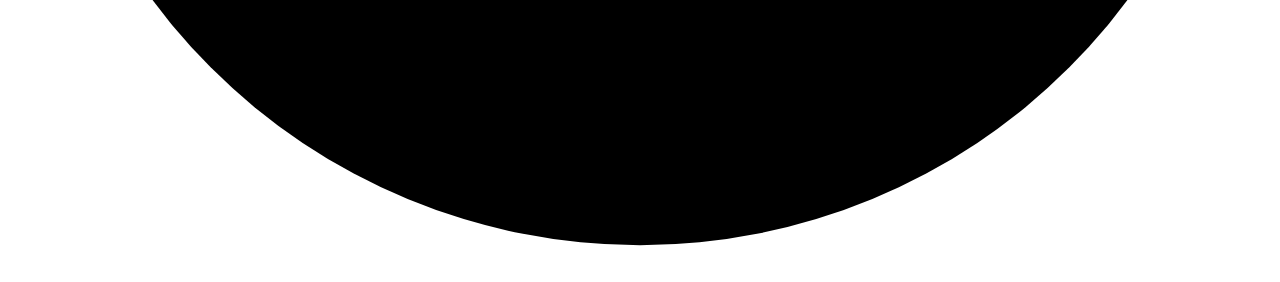
==== commit 07fdad56: "Update index.html" ====
--- a/index.html
+++ b/index.html
@@ -1,843 +1,669 @@
 <!DOCTYPE html>
-
-<html xmlns="http://www.w3.org/1999/xhtml" xml:lang="en-US" lang="en-US">
+<html lang="zxx">
+
+    
 
 <head>
-    <!-- Basic Page Needs -->
-    <meta charset="utf-8">
-    <!--[if IE]><meta http-equiv='X-UA-Compatible' content='IE=edge,chrome=1'><![endif]-->
-    <title>Project</title>
-
-
-
-    <!-- Mobile Specific Metas -->
-    <meta name="viewport" content="width=device-width, initial-scale=1, maximum-scale=1">
-
-    <!-- Bootstrap  -->
-    <link rel="stylesheet" type="text/css" href="stylesheets/bootstrap.css" >
-
-    <!-- Theme Style -->
-    <link rel="stylesheet" type="text/css" href="stylesheets/style.css">
-
-    <!-- Responsive -->
-    <link rel="stylesheet" type="text/css" href="stylesheets/responsive.css">
-
-    <!-- Colors -->
-    <link rel="stylesheet" type="text/css" href="stylesheets/colors/color1.css" id="colors">
-
-    <!-- Animation Style -->
-    <link rel="stylesheet" type="text/css" href="stylesheets/animate.css">
-
-
-
-</head>                                 
-<body class="header_sticky"> 
-    <!-- Preloader -->
-    <section class="loading-overlay">
-        <div class="Loading-Page">
-            <h2 class="loader">Loading</h2>
+        <!-- Required meta tags -->
+        <meta charset="utf-8">
+        <meta name="viewport" content="width=device-width, initial-scale=1">
+        <!-- Link of CSS files -->
+        <link rel="stylesheet" href="assets/css/bootstrap.min.css">
+        <link rel="stylesheet" href="assets/css/flaticon.css">
+        <link rel="stylesheet" href="assets/css/remixicon.css">
+        <link rel="stylesheet" href="assets/css/owl.carousel.min.css">
+        <link rel="stylesheet" href="assets/css/odometer.min.css">
+        <link rel="stylesheet" href="assets/css/fancybox.css">
+        <link rel="stylesheet" href="assets/css/aos.css">
+        <link rel="stylesheet" href="assets/css/style.css">
+        <link rel="stylesheet" href="assets/css/responsive.css">
+        <link rel="stylesheet" href="assets/css/dark-theme.css">
+        <title>Project</title>
+
+        <link rel="stylesheet" href="https://cdnjs.cloudflare.com/ajax/libs/font-awesome/4.7.0/css/font-awesome.min.css">
+    </head>
+
+    <body>
+
+
+
+  
+
+        <!-- Page Wrapper End -->
+        <div class="page-wrapper">
+
+                
+            <!-- Header Section Start -->
+            <header class="header-wrap style1">
+                <div class="header-top">
+                    <div class="container">
+                        <div class="row align-items-center">
+                            <div class="col-lg-8">
+                                <div class="header-top-left">
+                                    <ul class="contact-info list-style">
+                                      
+                                        <li>
+                                            <span><i class="flaticon-phone-call"></i></span>
+                                            <a href="##">91 93202 97124</a>
+                                        </li>
+                                        <li>
+                                            <span><i class="flaticon-placeholder-1"></i></span>
+                                            <p>B-2 Rameshwar Society</p>
+                                        </li>
+                                    </ul>
+                                </div>
+                            </div>
+                            <div class="col-lg-4">
+                                <div class="header-top-right">
+                                   
+                                    <ul class="social-profile list-style style1">
+                                        <li>
+                                            <a href="https://facebook.com/">
+                                                <i class="flaticon-facebook"></i>
+                                            </a>
+                                        </li>
+                                        <li>
+                                            <a href="https://twitter.com/">
+                                                <i class="flaticon-twitter"></i>
+                                            </a>
+                                        </li>
+                                        <li>
+                                            <a href="https://linkedin.com/">
+                                                <i class="flaticon-linkedin"></i>
+                                            </a>
+                                        </li>
+                                        <li>
+                                            <a href="https://instagram.com/">
+                                                <i class="flaticon-instagram"></i>
+                                            </a>
+                                        </li>
+                                    </ul>
+                                </div>
+                            </div>
+                        </div>
+                    </div>
+                </div>
+                <div class="container">
+                    <div class="header-bottom">
+                        <nav class="navbar navbar-expand-md navbar-light">
+                           <a class="navbar-brand" href="index.html">
+                                <img class="logo-light" src="assets/img/logo.png" width="120" alt="logo">
+                                <img class="logo-dark" src="assets/img/logo.png" alt="logo">
+                            </a>
+                            <div class="collapse navbar-collapse main-menu-wrap" id="navbarSupportedContent">
+                                <div class="menu-close d-lg-none">
+                                    <a href="javascript:void(0)"> <i class="ri-close-line"></i></a>
+                                </div>
+                                <ul class="navbar-nav ms-auto">
+                                    <li class="nav-item ">
+                                        <a href="index.html" class="nav-link">
+                                            Home
+                                       
+                                        </a>
+                                       
+                                    </li>
+                                    <li class="nav-item">
+                                        <a href="venues.html" class="nav-link">
+                                            Venues
+                                        </a>
+                                    </li>
+                                    <li class="nav-item ">
+                                        <a href="about.html" class="nav-link">
+                                          About Us
+                                        
+                                        </a>
+                                  
+                                    </li>
+                                    <li class="nav-item ">
+                                        <a href="contact.html" class="nav-link">
+                                            Contact Us
+                                            
+                                        </a>
+                                      
+                                    </li>
+                                   
+                               
+                                  
+                                    <li class="nav-item d-lg-none">
+                                        <a href="appointment.html" class="nav-link btn style1">Book Appointment</a>
+                                    </li>
+                                </ul>
+                                <div class="other-options md-none">
+                                
+                                   
+                                    <div class="option-item">
+                                        <a href="#3" class="btn style1">Get Free Quotes</a>
+                                    </div>
+                                </div>
+                            </div>
+                        </nav>
+                       
+                        
+                    </div>
+                </div>
+            </header> 
+            <!-- Header Section End -->  
+
+            <!-- Hero Section Start -->
+            <div id="carouselExampleIndicators" class="carousel slide" data-bs-ride="carousel">
+                <div class="carousel-indicators">
+                  <button type="button" data-bs-target="#carouselExampleIndicators" data-bs-slide-to="0" class="active" aria-current="true" aria-label="Slide 1"></button>
+                  <button type="button" data-bs-target="#carouselExampleIndicators" data-bs-slide-to="1" aria-label="Slide 2"></button>
+                  <button type="button" data-bs-target="#carouselExampleIndicators" data-bs-slide-to="2" aria-label="Slide 3"></button>
+                </div>
+                <div class="carousel-inner">
+                  <div class="carousel-item active">
+                    <img src="assets/img/hero_bg_1.jpg" class="d-block w-100" alt="...">
+                  </div>
+                  <div class="carousel-item">
+                    <img src="assets/img/hero_bg_2.jpg" class="d-block w-100" alt="...">
+                  </div>
+                  <div class="carousel-item">
+                    <img src="assets/img/hero_bg_3.jpg" class="d-block w-100" alt="...">
+                  </div>
+                </div>
+                <button class="carousel-control-prev" type="button" data-bs-target="#carouselExampleIndicators" data-bs-slide="prev">
+                  <span class="carousel-control-prev-icon" aria-hidden="true"></span>
+                  <span class="visually-hidden">Previous</span>
+                </button>
+                <button class="carousel-control-next" type="button" data-bs-target="#carouselExampleIndicators" data-bs-slide="next">
+                  <span class="carousel-control-next-icon" aria-hidden="true"></span>
+                  <span class="visually-hidden">Next</span>
+                </button>
+              </div>
+            <!-- Hero Section End -->
+
+            <!-- Promo Start -->
+          
+            <!-- Promo End -->
+
+            <!-- About Section Start -->
+            <section class="about-wrap style1 ptb-100">
+                <div class="container">
+                    <div class="row align-items-center gx-5">
+                        <div class="col-lg-6" data-aos="fade-right" data-aos-duration="1200" data-aos-delay="200">
+                            <div class="about-img-wrap">
+                                <img src="assets/img/about/about-shape-1.png" alt="Image" class="about-shape-two moveHorizontal">
+                                <img src="assets/img/about/about-img-1.jpg" alt="Image" class="about-img-one">
+                                <img src="assets/img/about/about-img-2.jpg" alt="Image" class="about-img-two">
+                             
+                            </div>
+                        </div>
+                        <div class="col-lg-6" data-aos="fade-left" data-aos-duration="1200" data-aos-delay="200">
+                            <div class="about-content">
+                                <img src="assets/img/about/about-shape-2.png" alt="Image" class="about-shape-two moveHorizontal_reverse">
+                                <div class="content-title style1">
+                                   
+                                    <h2>Welcome!</h2>
+                                    <p>Lorem ipsum dolor sit amet, consectetur adipiscing elit, do eiusmod tempo incididunt ut labore et dolore magna aliqua. Quis ipsum suspendisse ultrice risus commodo viverra maecenas accumsan.</p>
+                                </div>
+                              
+                                <a href="about.html" class="btn style1">Read More</a>
+                            </div>
+                        </div>
+                    </div>
+                </div>
+            </section>
+            <!-- About Section End -->
+
+            <!-- Service Section Start -->
+            <section class="service-wrap style1 ptb-100 bgs">
+                <img src="assets/img/shape-1.png" alt="Image" class="service-shape-one animationFramesTwo">
+                <div class="container">
+                    <div class="section-title style1 text-center mb-30">
+                       
+                        <h2>Popular Wedding Destination</h2>
+                    </div>
+                    <div class="service-slider-one style1 owl-carousel">
+                        <div class="service-card style1" data-aos="fade-right" data-aos-duration="1200" data-aos-delay="200">
+                            <img src="assets/img/img_1.jpg" alt="Image">
+                            <div class="service-info">
+                                <h3><a href="service-details.html"> Zeebop by the Sea </a></h3>
+                                <p>Lorem ipsum dolor amet </p>
+                                <a href="service-details.html" class="link style1">Request a Quote</a>
+                                
+                            </div>
+                        </div>
+                        <div class="service-card style1" data-aos="fade-right" data-aos-duration="1200" data-aos-delay="400">
+                            <img src="assets/img/img_2.jpg" alt="Image">
+                            <div class="service-info">
+                                <h3><a href="service-details.html">Zeebop by the Sea </a></h3>
+                                <p>Lorem ipsum dolor amet</p>
+                                <a href="service-details.html" class="link style1">Request a Quote</a>
+                              
+                            </div>
+                        </div>
+                        <div class="service-card style1" data-aos="fade-right" data-aos-duration="1200" data-aos-delay="600">
+                            <img src="assets/img/img_4.jpg" alt="Image">
+                            <div class="service-info">
+                                <h3><a href="service-details.html">Zeebop by the Sea</a></h3>
+                                <p>Lorem ipsum dolor amet</p>
+                                <a href="service-details.html" class="link style1">Request a Quote</a>
+                                
+                            </div>
+                        </div>
+                        <div class="service-card style1" data-aos="fade-right" data-aos-duration="1200" data-aos-delay="800">
+                            <img src="assets/img/img_5.jpg" alt="Image">
+                            <div class="service-info">
+                                <h3><a href="service-details.html">Zeebop by the Sea</a></h3>
+                                <p>Lorem ipsum dolor amet</p>
+                                <a href="service-details.html" class="link style1">Request a Quote</a>
+                                
+                            </div>
+                        </div>
+                        <div class="service-card style1" data-aos="fade-right" data-aos-duration="1200" data-aos-delay="1000">
+                            <img src="assets/img/img_6.jpg" alt="Image">
+                            <div class="service-info">
+                                <h3><a href="service-details.html">Zeebop by the Sea</a></h3>
+                                <p>Lorem ipsum dolor amet </p>
+                                <a href="service-details.html" class="link style1">Request a Quote</a>
+                               
+                            </div>
+                        </div>
+                    </div>
+                   
+                </div>
+            </section>
+            <!-- Service Section End -->
+
+            <div class="promo-wrap pt-50">
+                <div class="container">
+                    <div class="section-title style1 text-center mb-30">
+                       
+                        <h2>Venue Process</h2>
+                    </div>
+                    <div class="row justify-content-center">
+                        <div class="col-xxl-3 col-xl-4 col-lg-4 col-md-6" data-aos="fade-up" data-aos-duration="1200" data-aos-delay="200">
+                            <div class="promo-card style1">
+                                <span class="promo-icon">
+                                    <i class="flaticon-wedding-cake"></i>
+                              </span>
+                                <p>We book on a "first come, first serve" basis. Spots fill up quickly and the best way to check availability and get the most accurate pricing is to fill out the form below.</p>
+                            </div>
+                        </div>
+                        <div class="col-xxl-3 col-xl-4 col-lg-4 col-md-6" data-aos="fade-up" data-aos-duration="1200" data-aos-delay="400">
+                            <div class="promo-card style1">
+                                <span class="promo-icon">
+                                    <i class="flaticon-wedding-cake"></i>
+                                </span>
+                               
+                                <p>All you need now is someone to be there to capture those moments...Check Available Packages Staff and Amenities Location and Accommodations Décor and Details & guest list</p>
+                            </div>
+                        </div>
+                        <div class="col-xxl-3 col-xl-4 col-lg-4 col-md-6" data-aos="fade-up" data-aos-duration="1200" data-aos-delay="600">
+                            <div class="promo-card style1">
+                                <span class="promo-icon">
+                                    <i class="flaticon-wedding-cake"></i>
+                                </span>
+                                
+                                <p>Number of Venues Capacity & style of venue Set Your Budget Knowing Your Vision Check With Your Wedding Planner Understanding Your GuestsIf you believe we are a perfect fit.......
+
+                                </p>
+                            </div>
+                        </div>
+                        <div class="col-xxl-3 col-xl-4 col-lg-4 col-md-6" data-aos="fade-up" data-aos-duration="1200" data-aos-delay="800">
+                            <div class="promo-card style1">
+                                <span class="promo-icon">
+                                    <i class="flaticon-wedding-cake"></i>
+                                </span>
+                                
+                                <p>From there we can plan the perfect wedding day, find resources to help you on your journey, and guide you through the perfect custom timeline. Your day should be stress-free...
+
+                                </p>
+                            </div>
+                        </div>
+                    </div>
+                </div>
+            </div>
+
+
+            <section class="service-wrap  ptb-100 bgs">
+                
+                <div class="container">
+                    <div class="section-title style1 text-center mb-30">
+                       
+                        <h2>Let's find perfect Wedding Destination for you</h2>
+                    </div>
+         
+            <div class="row featurette">
+                <div class="col-md-5 align-self-center">
+
+                  <h2 class="featurette-heading">Wedding banquet hall </h2>
+
+
+                  <p>Hosting party like marriage party, anniversary, reception, birthday celebrations etc.</p>
+
+                  <h2 class="featurette-heading">Top Chosen </h2>
+
+                  
+                  <p >Luxury to Premium Locations Under your Budget destination weddings in India are setting trends in modern times, we have listed the most awe-inspiring for you.</p>
+
+                  <h2 class="featurette-heading">Best Services</h2>
+
+                  
+                  <p >Topnotch services by our team expert who have wide Knowledge in various wedding venues & can give you the right suitable venue details with the chosen Lacaton & Budget.</p>
+                </div>
+                <div class="col-md-7">
+<img src="assets/img/hero_bg_3.jpg">
+          
+                </div>
+              </div>
+              </div>
+              </section>
+
+
+            <!-- Testimonial Section Start -->
+            <section class="testimonial-wrap style2 ptb-100 bg-mystic">
+                <div class="container">
+                    <div class="section-title style1 text-center mb-30">
+                   
+                        <h2>Our Client's Feedback</h2>
+                    </div>
+                    <div class="testimonial-slider-one owl-carousel">
+                        <div class="testimonial-card style1">
+                            <div class="client-img">
+                                <img src="assets/img/clients/client-1.jpg" alt="Image">
+                            </div>
+                            <div class="client-info-area">
+                                <ul class="ratings list-style">
+                                    <li><i class="ri-star-fill"></i></li>
+                                    <li><i class="ri-star-fill"></i></li>
+                                    <li><i class="ri-star-fill"></i></li>
+                                    <li><i class="ri-star-fill"></i></li>
+                                    <li><i class="ri-star-fill"></i></li>
+                                </ul>
+                                <p class="client-quote">Lorem Ipsum available, but the majority have suffered alteration in some form by injected humour or randomised words which don't look even slightly believable if you are going to a passage of lorem Ipsum, you need be sure.</p>
+                                <div class="client-info-wrap">
+                                    <div class="client-info">
+                                        <h3>Dummy name</h3>
+                                        
+                                    </div>
+                                    <div class="quote-icon">
+                                        <i class="flaticon-straight-quotes"></i>
+                                    </div>
+                                </div>
+                            </div>
+                        </div>
+                        <div class="testimonial-card style1">
+                            <div class="client-img">
+                                <img src="assets/img/clients/client-2.jpg" alt="Image">
+                            </div>
+                            <div class="client-info-area">
+                                <ul class="ratings list-style">
+                                    <li><i class="ri-star-fill"></i></li>
+                                    <li><i class="ri-star-fill"></i></li>
+                                    <li><i class="ri-star-fill"></i></li>
+                                    <li><i class="ri-star-fill"></i></li>
+                                    <li><i class="ri-star-fill"></i></li>
+                                </ul>
+                                <p class="client-quote">Lorem Ipsum available, but the majority have suffered alteration in some form by injected humour or randomised words which don't look even slightly believable if you are going to a passage of lorem Ipsum, you need be sure.</p>
+                                <div class="client-info-wrap">
+                                    <div class="client-info">
+                                        <h3>Dummy name</h3>
+                                        
+                                    </div>
+                                    <div class="quote-icon">
+                                        <i class="flaticon-straight-quotes"></i>
+                                    </div>
+                                </div>
+                            </div>
+                        </div>
+                        <div class="testimonial-card style1">
+                            <div class="client-img">
+                                <img src="assets/img/clients/client-3.jpg" alt="Image">
+                            </div>
+                            <div class="client-info-area">
+                                <ul class="ratings list-style">
+                                    <li><i class="ri-star-fill"></i></li>
+                                    <li><i class="ri-star-fill"></i></li>
+                                    <li><i class="ri-star-fill"></i></li>
+                                    <li><i class="ri-star-fill"></i></li>
+                                    <li><i class="ri-star-fill"></i></li>
+                                </ul>
+                                <p class="client-quote">Lorem Ipsum available, but the majority have suffered alteration in some form by injected humour or randomised words which don't look even slightly believable if you are going to a passage of lorem Ipsum, you need be sure.</p>
+                                <div class="client-info-wrap">
+                                    <div class="client-info">
+                                        <h3>Dummy name</h3>
+                                       
+                                    </div>
+                                    <div class="quote-icon">
+                                        <i class="flaticon-straight-quotes"></i>
+                                    </div>
+                                </div>
+                            </div>
+                        </div>
+                        <div class="testimonial-card style1">
+                            <div class="client-img">
+                                <img src="assets/img/clients/client-4.jpg" alt="Image">
+                            </div>
+                            <div class="client-info-area">
+                                <ul class="ratings list-style">
+                                    <li><i class="ri-star-fill"></i></li>
+                                    <li><i class="ri-star-fill"></i></li>
+                                    <li><i class="ri-star-fill"></i></li>
+                                    <li><i class="ri-star-fill"></i></li>
+                                    <li><i class="ri-star-fill"></i></li>
+                                </ul>
+                                <p class="client-quote">Lorem Ipsum available, but the majority have suffered alteration in some form by injected humour or randomised words which don't look even slightly believable if you are going to a passage of lorem Ipsum, you need be sure.</p>
+                                <div class="client-info-wrap">
+                                    <div class="client-info">
+                                        <h3>Dummy name</h3>
+                                                
+                                    </div>
+                                    <div class="quote-icon">
+                                        <i class="flaticon-straight-quotes"></i>
+                                    </div>
+                                </div>
+                            </div>
+                        </div>
+                        <div class="testimonial-card style1">
+                            <div class="client-img">
+                                <img src="assets/img/clients/client-5.jpg" alt="Image">
+                            </div>
+                            <div class="client-info-area">
+                                <ul class="ratings list-style">
+                                    <li><i class="ri-star-fill"></i></li>
+                                    <li><i class="ri-star-fill"></i></li>
+                                    <li><i class="ri-star-fill"></i></li>
+                                    <li><i class="ri-star-fill"></i></li>
+                                    <li><i class="ri-star-fill"></i></li>
+                                </ul>
+                                <p class="client-quote">Lorem Ipsum available, but the majority have suffered alteration in some form by injected humour or randomised words which don't look even slightly believable if you are going to a passage of lorem Ipsum, you need be sure.</p>
+                                <div class="client-info-wrap">
+                                    <div class="client-info">
+                                        <h3>Dummy name</h3>
+                                      
+                                    </div>
+                                    <div class="quote-icon">
+                                        <i class="flaticon-straight-quotes"></i>
+                                    </div>
+                                </div>
+                            </div>
+                        </div>
+                        <div class="testimonial-card style1">
+                            <div class="client-img">
+                                <img src="assets/img/clients/client-6.jpg" alt="Image">
+                            </div>
+                            <div class="client-info-area">
+                                <ul class="ratings list-style">
+                                    <li><i class="ri-star-fill"></i></li>
+                                    <li><i class="ri-star-fill"></i></li>
+                                    <li><i class="ri-star-fill"></i></li>
+                                    <li><i class="ri-star-fill"></i></li>
+                                    <li><i class="ri-star-fill"></i></li>
+                                </ul>
+                                <p class="client-quote">Lorem Ipsum available, but the majority have suffered alteration in some form by injected humour or randomised words which don't look even slightly believable if you are going to a passage of lorem Ipsum, you need be sure.</p>
+                                <div class="client-info-wrap">
+                                    <div class="client-info">
+                                        <h3>Steve Hanks</h3>
+                                        
+                                    </div>
+                                    <div class="quote-icon">
+                                        <i class="flaticon-straight-quotes"></i>
+                                    </div>
+                                </div>
+                            </div>
+                        </div>
+                    </div>
+                </div>
+            </section>
+            <!-- Testimonial Section End -->
+
+   
+
+
+
+            <!-- Instagram Start -->
+            <div class="instagram-wrap pt-100 pb-75">
+                <div class="insta-slider owl-carousel">
+                    <a class="insta-item" data-fancybox="gallery" href="assets/img/instagram/insta-1.jpg">
+                        <img src="assets/img/instagram/insta-1.jpg" alt="Image">
+                       
+                    </a>
+                    <a class="insta-item" data-fancybox="gallery" href="assets/img/instagram/insta-2.jpg">
+                        <img src="assets/img/instagram/insta-2.jpg" alt="Image">
+                       
+                    </a>
+                    <a class="insta-item" data-fancybox="gallery" href="assets/img/instagram/insta-3.jpg">
+                        <img src="assets/img/instagram/insta-3.jpg" alt="Image">
+                       
+                    </a>
+                    <a class="insta-item" data-fancybox="gallery" href="assets/img/instagram/insta-4.jpg">
+                        <img src="assets/img/instagram/insta-4.jpg" alt="Image">
+                        
+                    </a>
+                    <a class="insta-item" data-fancybox="gallery" href="assets/img/instagram/insta-5.jpg">
+                        <img src="assets/img/instagram/insta-5.jpg" alt="Image">
+                 
+                    </a>
+                    <a class="insta-item" data-fancybox="gallery" href="assets/img/instagram/insta-6.jpg">
+                        <img src="assets/img/instagram/insta-6.jpg" alt="Image">
+                        
+                    </a>
+                    <a class="insta-item" data-fancybox="gallery" href="assets/img/instagram/insta-7.jpg">
+                        <img src="assets/img/instagram/insta-7.jpg" alt="Image">
+                 
+                    </a>
+                    <a class="insta-item" data-fancybox="gallery" href="assets/img/instagram/insta-8.jpg">
+                        <img src="assets/img/instagram/insta-8.jpg" alt="Image">
+                     
+                    </a>
+                </div>
+            </div>
+            <!-- Instagram End -->
+
+            <!-- Footer Section Start -->
+            <footer class="footer-wrap">
+                <div class="container">
+                    <div class="row pt-100 pb-75">
+                        <div class="col-md-4 ">
+                            <div class="footer-widget">
+                                <h3 class="footer-widget-title">Contact </h3>
+                                <p class="comp-desc colors">
+                                    B-2 Rameshwar Society, SV Rd. Opp Surya Hospital, Santacruz West, Mumbai 400054
+                                </p>
+
+                               <p> +91 93202 97124</p>
+                               <p> +91 93202 97124</p>
+                               <p>  itsve9@gmail.com</p>
+
+                               
+                            </div>
+                        </div>
+                        <div class="col-md-4 ps-xxl-5 ps-xl-4">
+                            <div class="footer-widget">
+                                <h3 class="footer-widget-title">Sources</h3>
+                                <ul class="footer-menu list-style">
+                                    <li>
+                                        <a href="#">
+                                            <i class="ri-arrow-right-s-line"></i>
+                                          About Us
+                                        </a>
+                                    </li>
+                                    <li>
+                                        <a href="service-one.html">
+                                            <i class="ri-arrow-right-s-line"></i>
+                                          Services
+                                        </a>
+                                    </li>
+                                    <li>
+                                        <a href="#">
+                                            <i class="ri-arrow-right-s-line"></i>
+                                           
+                                            Venues
+                                            
+                                        </a>
+                                    </li>
+                                    
+                                    <li>
+                                        <a href="#">
+                                            <i class="ri-arrow-right-s-line"></i>
+                                            Terms&Conditions
+                                        </a>
+                                    </li>
+                               
+                                </ul>
+                            </div>
+                        </div>
+                
+                        <div class="col-md-4  ps-xxl-5">
+                            <div class="footer-widget">
+                                <h3 class="footer-widget-title">Links</h3>
+                                <div class="social-link">
+                            
+                                    <ul class="social-profile style1 list-style">
+                                        <li>
+                                            <a href="https://facebook.com/">
+                                                <i class="ri-facebook-fill"></i>
+                                            </a>
+                                        </li>
+                                        <li>
+                                            <a href="https://twitter.com/">
+                                                <i class="ri-twitter-fill"></i>
+                                            </a>
+                                        </li>
+                                        <li>
+                                            <a href="https://instagram.com/">
+                                                <i class="ri-instagram-line"></i>
+                                            </a>
+                                        </li>
+                                    </ul>
+                                </div>
+                            </div>
+                        </div>
+                    </div>
+                </div>
+                <p class="copyright-text"><i class="ri-copyright-line colors"></i><span class="colors">Example.com</span> <a href=""></a></p>
+            </footer>
+            <!-- Footer Section End -->
+        
         </div>
-    </section>   
-
-    <!-- Boxed -->
-    <div class="boxed">
-
-    <div class="top">
-        <div class="container">
-            <div class="row">
-                <div class="col-md-12">                      
-                     
-                   <ul class="flat-information">
-                        <li class="address">95 dummy ffjhfdf delhi</li>
-                        <li class="phone"><a href="%2b84905010025.html">+11 989898989</a></li>
-                        <li class="email"><a href="mailto:Themesflat@gmail.com">info@gmail.com</a></li>                        
-                    </ul> 
-                          
-                </div><!-- /.col-md-12 --> 
-            </div><!-- /.row -->
-        </div><!-- /.container -->
-    </div><!-- /.top -->
-
-    <!-- Header -->            
-    <header id="header" class="header clearfix">
-        <div class="container">
-            <div class="row">                 
-                <div class="header-wrap clearfix">
-                    <div class="col-md-3">
-                        <div id="logo" class="logo">
-                            <a href="index.html" rel="home">
-                               <h2>Logo</h2>
-                            </a>
-                        </div><!-- /.logo -->
-                        <div class="btn-menu">
-                            <span></span>
-                        </div><!-- //mobile menu button -->
-                    </div>
-                    <div class="col-md-9">
-                        <div class="nav-wrap"> 
-                                 
-                            <nav id="mainnav" class="mainnav">
-                                <ul class="menu"> 
-                                    <li class="home">
-                                        <a href="index.html">Home</a>
-                                    
-                                    </li>
-                                    <li><a href="about.html">About</a>
-                                   
-                                    </li>
-                                    <li><a href="services.html">Services</a>
-                                      
-                                    </li>
-                                 
-                                     
-                                    <li><a href="blog.html">Blog</a>
-                                   
-                                    <li><a href="contact.html">Contact Us</a></li>
-                                  
-                                 
-                                    </li>                        
-                                </ul><!-- /.menu -->
-                            </nav><!-- /.mainnav -->  
-                        </div><!-- /.nav-wrap -->                       
-                    </div>                      
-                </div><!-- /.header-inner -->                 
-            </div><!-- /.row -->
-        </div>
-    </header><!-- /.header -->
-            
-    <!-- Slider -->
-    <div class="tp-banner-container" id="home">
-        <div class="tp-banner" >
-            <ul>
-                <li data-transition="random-static" data-slotamount="7" data-masterspeed="1000" data-saveperformance="on">
-                    <img src="images/slides/slide1.jpg" alt="slider-image" />
-                    <div class="tp-caption sfl title-slide color-white center" data-x="15" data-y="110" data-speed="1000" data-start="1000" data-easing="Power3.easeInOut">
-                        Lorem Ipsum<br> dummy text </div>  
-                    <div class="tp-caption sfr desc-slide color-white center" data-x="15" data-y="250" data-speed="1000" data-start="1500" data-easing="Power3.easeInOut">
-                        It is a long established fact that a reader will be distracted
-                    </div> 
-                       
-                    <div class="tp-caption element-slider sfb" data-x="850" data-y="180" data-speed="1000" data-start="2000" data-easing="Power3.easeInOut">
-                       
-                    </div>
-
-                    <div class="tp-caption element-slider sfb" data-x="715" data-y="320" data-speed="1000" data-start="2500" data-easing="Power3.easeInOut">
-                     
-                    </div>
-
-                    <div class="tp-caption sfl flat-button-slider bg-button-slider-32bfc0" data-x="15" data-y="360" data-speed="1000" data-start="2500" data-easing="Power3.easeInOut"><a href="#">Learn More</a> &nbsp;&nbsp;&nbsp;&nbsp;<i class="fa fa-chevron-right"></i></div>
-                </li>
-
-                <li data-transition="random-static" data-slotamount="7" data-masterspeed="1000" data-saveperformance="on">
-                    <img src="images/slides/slide2.jpg" alt="slider-image" />
-                    <div class="tp-caption sfl title-slide color-white center" data-x="15" data-y="110" data-speed="1000" data-start="1000" data-easing="Power3.easeInOut">
-                        Contrary<br> to popular belief</div>  
-                    <div class="tp-caption sfr desc-slide color-white center" data-x="15" data-y="250" data-speed="1000" data-start="1500" data-easing="Power3.easeInOut">
-                        There are many variations of passages of Lorem Ipsum available
-                    </div> 
-
-                    <div class="tp-caption element-slider sfb" data-x="850" data-y="180" data-speed="1000" data-start="2000" data-easing="Power3.easeInOut">
-                       
-                    </div>
-
-                    <div class="tp-caption element-slider sfb" data-x="715" data-y="320" data-speed="1000" data-start="2500" data-easing="Power3.easeInOut">
-             
-                    </div>
-
-                    <div class="tp-caption sfl flat-button-slider bg-button-slider-32bfc0" data-x="15" data-y="360" data-speed="1000" data-start="2500" data-easing="Power3.easeInOut"><a href="#">Read More</a> &nbsp;&nbsp;&nbsp;&nbsp;<i class="fa fa-chevron-right"></i></div>
-                </li>
-            </ul>
-        </div>
-    </div>  
-
-    <!-- Iconbox -->
-    <section class="flat-row" >
-        <div class="container"> 
-            <div class="row">
-                <div class="col-md-12">
-                    <div class="title-section">
-                        <i class="fa fa-line-chart" aria-hidden="true"></i>
-                        <h1 class="title">OUR SERVICES</h1>    
-                                                    
-                    </div>
-                </div>
-            </div>
-
-            <div class="row">
-                <div class="col-md-4">
-                    <div class="iconbox center circle lagre">                    
-                        <div class="box-header">
-                            <img src="https://img.icons8.com/stickers/60/FFFFFF/marketing.png"/>
-
-                   
-                            <div class="box-title"><a href="#">Social media marketing</a></div>
-                        </div>
-                        <div class="box-content">
-                            Lorem Ipsum is simply dummy text of the printing and typesetting industry
-
-                        </div>
-                        
-                    </div><!-- /.iconbox -->                    
-                </div><!-- /.col-md-4 -->
-
-
-                <div class="col-md-4">
-                    <div class="iconbox center circle lagre">                    
-                        <div class="box-header">
-                            <img src="https://img.icons8.com/external-flaticons-flat-flat-icons/60/FFFFFF/external-content-marketing-digital-nomad-flaticons-flat-flat-icons.png"/>                      
-                            <div class="box-title"><a href="#">Content marketing</a></div>
-                        </div>
-                        <div class="box-content">
-                            Lorem Ipsum is simply dummy text of the printing and typesetting industry
-
-                        </div>
-                    </div><!-- /.iconbox -->
-                </div><!-- /.col-md-4 -->
-
-                <div class="col-md-4">
-                    <div class="iconbox center circle lagre">                    
-                        <div class="box-header">
-                            <img src="https://img.icons8.com/external-smashingstocks-outline-color-smashing-stocks/60/FFFFFF/external-creative-design-art-and-design-and-photography-smashingstocks-outline-color-smashing-stocks-2.png"/>                     
-                            <div class="box-title"><a href="#">Creative design</a></div>
-                        </div>
-                        <div class="box-content">
-                            Lorem Ipsum is simply dummy text of the printing and typesetting industry
-
-                        </div>
-                    </div><!-- /.iconbox -->
-                </div><!-- /.col-md-4 -->   
-                
-                
-                <div class="col-md-4 mt-5">
-                    <div class="iconbox center circle lagre">                    
-                        <div class="box-header">
-                            <img src="https://img.icons8.com/external-flaticons-flat-flat-icons/60/FFFFFF/external-web-design-home-based-business-flaticons-flat-flat-icons-4.png"/>                      
-                            <div class="box-title"><a href="#">Web Design & Development</a></div>
-                        </div>
-                        <div class="box-content">
-                            Lorem Ipsum is simply dummy text of the printing and typesetting industry
-
-                        </div>
-                    </div><!-- /.iconbox -->
-                </div><!-- /.col-md-4 -->  
-
-
-
-                <div class="col-md-4 mt-5">
-                    <div class="iconbox center circle lagre">                    
-                        <div class="box-header">
-                            <img src="https://img.icons8.com/dusk/60/FFFFFF/wallpaper-engine.png"/>                     
-                            <div class="box-title"><a href="#">Search Engine Optimization (SEO)</a></div>
-                        </div>
-                        <div class="box-content">
-                            Lorem Ipsum is simply dummy text of the printing and typesetting industry
-
-                        </div>
-                    </div><!-- /.iconbox -->
-                </div><!-- /.col-md-4 -->  
-
-
-                <div class="col-md-4 mt-5">
-                    <div class="iconbox center circle lagre">                    
-                        <div class="box-header">
-                            <img src="https://img.icons8.com/external-filled-outline-wichaiwi/60/FFFFFF/external-optimization-digital-marketing-filled-outline-wichaiwi.png"/>                 
-                            <div class="box-title"><a href="#">Local SEO</a></div>
-                        </div>
-                        <div class="box-content">
-                            Lorem Ipsum is simply dummy text of the printing and typesetting industry
-
-                        </div>
-                    </div><!-- /.iconbox -->
-                </div><!-- /.col-md-4 -->  
-
-
-
-                <div class="col-md-4 mt-5">
-                    <div class="iconbox center circle lagre">                    
-                        <div class="box-header">
-                            <img src="https://img.icons8.com/external-flaticons-lineal-color-flat-icons/60/FFFFFF/external-pay-per-click-media-agency-flaticons-lineal-color-flat-icons-2.png"/>                    
-                            <div class="box-title"><a href="#">Pay Per Click (PPC) Management</a></div>
-                        </div>
-                        <div class="box-content">
-                            Lorem Ipsum is simply dummy text of the printing and typesetting industry
-
-                        </div>
-                    </div><!-- /.iconbox -->
-                </div><!-- /.col-md-4 -->  
-
-
-
-                <div class="col-md-4 mt-5">
-                    <div class="iconbox center circle lagre">                    
-                        <div class="box-header">
-                            <img src="https://img.icons8.com/external-inipagistudio-lineal-color-inipagistudio/60/FFFFFF/external-email-marketing-publication-media-inipagistudio-lineal-color-inipagistudio.png"/>                       
-                            <div class="box-title"><a href="#">Email Marketing</a></div>
-                        </div>
-                        <div class="box-content">
-                            Lorem Ipsum is simply dummy text of the printing and typesetting industry
-
-                        </div>
-                    </div><!-- /.iconbox -->
-                </div><!-- /.col-md-4 -->  
-
-
-           <div class="col-md-4 mt-5">
-                    <div class="iconbox center circle lagre">                    
-                        <div class="box-header">
-<img src="https://img.icons8.com/cotton/60/FFFFFF/web-marketing.png"/>                   
-                            <div class="box-title"><a href="#">Guest Posting </a></div>
-                        </div>
-                        <div class="box-content">
-                            Lorem Ipsum is simply dummy text of the printing and typesetting industry
-
-                        </div>
-                    </div><!-- /.iconbox -->
-                </div><!-- /.col-md-4 -->  
-
-
-            </div> 
-        </div><!-- /.container -->   
-    </section> 
-
-    <!-- Get audit -->
-    <!-- <section class="flat-row background-black row-getaudit">
-        <div class="row-overlay"></div>
-        <div class="container">
-            <div class="row">
-                <div class="col-md-5">
-                    <div class="title-section style2 color-white">                        
-                        <h1 class="title">Check your website’s</h1>    
-                        <div class="sub-title">Check your website’s SEO problems for free! Please 
-                        <br>
-                        enter your E-mail, Website, We will check  your <br>website  and send the report your email
-                        </div>                              
-                    </div>
-                    
-                </div>
-                <div class="col-md-7">
-                    <div class="flat-padl30">
-                        <form action="https://surielementor.com/html/iseo/contact/contact-process.php" method="post" id="getaudit" class="getautdit" novalidate="novalidate">                        
-                            <p class="email">
-                                <label>You Email</label>
-                                <input id="email" name="email" type="email" value="" aria-required="true" required="required">
-                            </p>
-
-                            <p class="website">
-                                <label for="website">Your Website *</label>
-                                <input id="website" name="website" type="text" aria-required="true" required="required">
-                            </p>
-                            <p class="form-submit">
-                                <input name="submit" type="submit" value="Checkup Now">
-                            </p>
-                        </form>
-                    </div>
-                </div>
-            </div>
-        </div>
-    </section>     -->
-
-    <!-- Accordion Style6 -->
-    <section class="flat-row row-accordion  background-color"> 
-        <div class="overlay"></div>       
-        <div class="containerfluid">    
-            <div class="flat-one-half">
-                <div class="imgaes-single-accordion">
-                </div>
-            </div>
-
-            <div class="flat-one-half">
-                <div class="empty-space height80"></div>                
-                <div class="flat-accordion style5">
-                    <div class="title-accordion">
-                    About us
-                    </div>                    
-                    <div class="flat-toggle">
-                        <h6 class="toggle-title apa active">Our mission<span></span></h6>
-                        <div class="toggle-content">
-                            <p>Lorem Ipsum is simply dummy text of the printing and typesetting industry. Lorem Ipsum has been the industry’s standard dummy text ever since the 1500s, when an unknown printer took a galley of type.</p> 
-
-                        </div>
-                    </div><!-- /toggle -->
-
-
-
-                    <div class="flat-toggle">
-                        <h6 class="toggle-title dep ">Our vision<span></span></h6>
-                        <div class="toggle-content">
-                            <p>Lorem Ipsum is simply dummy text of the printing and typesetting industry. Lorem Ipsum has been the industry’s standard dummy text ever since the 1500s, when an unknown printer took a galley of type.</p>                               
-                        </div>
-                    </div><!-- /toggle -->
-                </div>
-            </div>
-             
-        </div><!-- /.container -->   
-    </section>
-
-
-
-    <!-- Flat price table -->
-    <section class="flat-row background-color">
-        <div class="container">
-            <div class="row">
-                <div class="col-md-12">
-                    <div class="title-section">
-                        <i class="fa fa-line-chart" aria-hidden="true"></i>
-                        <h1 class="title">PRICING TABLES <span></span></h1>    
-                                                   
-                    </div>
-                </div>
-            </div>
-
-            <div class="row">
-                <div class="col-md-4 col-xs-12">
-                    <div class="flat-price-table">                                  
-                        <h4 class="price-title">STANDARD PLAN</h4>
-                        <div class="sub-title">The best to start</div>
-                        <div class="price">
-                            <span class="currency-unit">$</span>
-                            <span class="money">20.59</span>
-                            <span class="time"> /PER MONTH</span>                                  
-                        </div>
-                        <ul class="price-table-list">
-                            <li>Lorem ipsum dolor sit amet</li>
-                            <li>Lorem ipsum dolor sit amet</li>
-                            <li>Lorem ipsum dolor sit amet</li>
-                            <li>Lorem ipsum dolor sit amett</li>                            
-                        </ul>
-                        <a href="#" class="price-buynow">Purchase</a>
-                    </div><!-- /.flat-price-table -->
-                </div><!-- /.col-md-4 -->
-
-                <div class="col-md-4 col-xs-12">
-                    <div class="flat-price-table gold">                                  
-                        <h4 class="price-title">ADVANCED PLAN</h4>
-                        <div class="sub-title">The best to start</div>
-                        <div class="price">
-                            <span class="currency-unit">$</span>
-                            <span class="money">35.50</span>
-                            <span class="time"> /PER MONTH</span>                                  
-                        </div>
-                        <ul class="price-table-list">
-                            <li>Lorem ipsum dolor sit amet</li>
-                            <li>Lorem ipsum dolor sit amet</li>
-                            <li>Lorem ipsum dolor sit amet</li>
-                            <li>Lorem ipsum dolor sit amet</li>                             
-                        </ul>
-                        <a href="#" class="price-buynow">Purchase</a>
-                    </div><!-- /.flat-price-table -->
-                </div><!-- /.col-md-4 -->
-
-                <div class="col-md-4 col-xs-12">
-                    <div class="flat-price-table premium">                                  
-                        <h4 class="price-title">PREMIUM PLAN</h4>
-                        <div class="sub-title">The best to start</div>
-                        <div class="price">
-                            <span class="currency-unit">$</span>
-                            <span class="money">79.88</span>
-                            <span class="time"> /PER MONTH</span>                                  
-                        </div>
-                        <ul class="price-table-list">
-                            <li>Lorem ipsum dolor sit amet</li>
-                            <li>Lorem ipsum dolor sit amet</li>
-                            <li>Lorem ipsum dolor sit amet</li>
-                            <li>Lorem ipsum dolor sit amet</li>                             
-                        </ul>
-                        <a href="#" class="price-buynow">Purchase</a>
-                    </div><!-- /.flat-price-table -->
-                </div><!-- /.col-md-4 -->
-
-            </div><!-- /.row -->
-        </div><!-- /.container -->
-    </section>
-
-    <!-- Blog -->
-    <section class="flat-row latest-blog" id="blog">        
-        <div class="container">   
-            <div class="row">
-                <div class="col-md-12">
-                    <div class="title-section">
-                        <i class="fa fa-line-chart" aria-hidden="true"></i>
-                        <h1 class="title">Our Blog</h1>    
-                                                 
-                    </div>
-                </div>
-            </div>
-
-            <div class="row">
-                <div class="col-md-12">
-                    <div class="blog-shortcode blog-carosuel-wrap">
-                        <div class="blog-carosuel">
-                            <article class="post clearfix">
-                                <div class="featured-post">
-                                    <div class="overlay"></div>
-                                    <img src="images/blog/blog13.jpg" alt="image">
-                                    
-                                </div><!-- /.feature-post -->
-                                <div class="content-post">
-                                    <div class="post-category">
-                                        <i class="fa fa-file-video-o"></i>
-                                    </div>
-
-                                    <h2 class="title-post"><a href="blog-single.html">Lorem Ipsum is simply dummy text of the printing </a></h2>                          
-                                    <ul class="meta-post clearfix">
-                                        <li class="author">
-                                            <a href="#">By Admin</a>
-                                        </li>
-                                        <li class="categories"> 
-                                            <a href="#">Makerting</a>, <a href="#">Seo</a>
-                                        </li>
-                                        <li class="vote">
-                                            <a href="#">16</a>
-                                        </li>
-                                    </ul><!-- /.meta-post -->
-                                    <div class="entry-post excerpt">                              
-                                        <p>Lorem ipsum dolor sit amet, consectetuer adipiscing elit, sed diam 
-                                        </p>
-                                        <a class="read-more" href="blog.html">
-                                        Continue reading 
-                                        </a>
-                                    </div>
-                                </div><!-- /.content-post -->
-                            </article>
-
-                            <article class="post clearfix">
-                                <div class="featured-post">
-                                    <div class="overlay"></div>
-                                    <img src="images/blog/blog-gr1.jpg" alt="image">
-                                    
-                                </div><!-- /.feature-post -->
-                                <div class="content-post">
-                                    <div class="post-category">
-                                        <i class="fa fa-file-image-o"></i>
-                                    </div>
-
-                                    <h2 class="title-post"><a href="blog-single.html">Lorem Ipsum is simply dummy text of the printing </a></h2>                          
-                                    <ul class="meta-post clearfix">
-                                        <li class="author">
-                                            <a href="#">By Admin</a>
-                                        </li>
-                                        <li class="categories"> 
-                                            <a href="#">Business</a>, <a href="#">Marketing</a>
-                                        </li>
-                                        <li class="vote">
-                                            <a href="#">16</a>
-                                        </li>
-                                    </ul><!-- /.meta-post -->
-                                    <div class="entry-post excerpt">                              
-                                        <p>Lorem ipsum dolor sit amet, consectetuer adipiscing elit, sed diam 
-                                        </p>
-                                        <a class="read-more" href="blog.html">
-                                        Continue reading 
-                                        </a>
-                                    </div>
-                                </div><!-- /.content-post -->
-                            </article>
-
-                            <article class="post clearfix">
-                                <div class="featured-post">
-                                    <div class="overlay"></div>
-                                    <img src="images/blog/blog-gr2.jpg" alt="image">
-                                    
-                                </div><!-- /.feature-post -->
-                                <div class="content-post">
-                                    <div class="post-category">
-                                        <i class="fa fa-file-audio-o"></i>
-
-                                    </div>
-                                    <h2 class="title-post"><a href="blog-single.html">Lorem Ipsum is simply dummy text of the printing </a></h2>                          
-                                    <ul class="meta-post clearfix">
-                                        <li class="author">
-                                            <a href="#">By Admin</a>
-                                        </li>
-                                        <li class="categories"> 
-                                            <a href="#">Website</a>, <a href="#">Seo</a>
-                                        </li>
-                                        <li class="vote">
-                                            <a href="#">16</a>
-                                        </li>
-                                    </ul><!-- /.meta-post -->
-                                    <div class="entry-post excerpt">                              
-                                        <p>Lorem ipsum dolor sit amet, consectetuer adipiscing elit, sed diam 
-                                        </p>
-                                        <a class="read-more" href="blog.html">
-                                        Continue reading </a>
-                                    </div>
-                                </div><!-- /.content-post -->
-                            </article>
-
-                           
-                        </div>
-                    </div>
-                </div>
+        <!-- Page Wrapper End -->
+
+        <!-- Back-to-top button Start -->
+        <div class="paginacontainer">	
+            <div class="progress-wrap bounce">
+                <svg class="progress-circle svg-content" width="100%" height="100%" viewBox="-1 -1 102 102">
+                    <path d="M50,1 a49,49 0 0,1 0,98 a49,49 0 0,1 0,-98"/>
+                </svg>
             </div>
         </div> 
-    </section>    
-
-    <!-- Testimonials style1 -->
-    <section class="flat-row parallax parallax2">      
-        <div class="overlay"></div>  
-        <div class="container">   
-            <!-- <div class="row">
-                <div class="col-md-12">
-                    <div class="title-section color-white">
-                        <i class="fa fa-line-chart" aria-hidden="true"></i>
-                        <h1 class="title">Our Customers About i<span>SEO</span></h1>    
-                        <div class="sub-title">What You Get Using Our SEO Company’s</div>
-                    </div>
-                </div>
-            </div>       -->   
-            <div class="row">
-                <div class="col-md-12">
-                    <div class="flat-testimonials" data-item="2" data-nav="false" data-dots="true" data-auto="false">
-                        <div class="testimonials style5">  
-                            <div class="message">                                
-                                <blockquote class="whisper">
-                                   Lorem ipsum dolor sit amet, consectetur adipisicing elit, sed do eiusmod tempor inci done idunt ut labore et dolore magna aliqua. Ut enim ad minim veniam, quis nostrud exercitoa tion ullamco laboris nisi ut aliquip commodo.
-                                 </blockquote>
-                            </div>  
-                            
-                            <div class="avatar"> 
-                                <div class="testimonial-author-thumbnail">    
-                                    <img src="images/testimonial/1.png" alt="images">
-                                </div>
-                                <div class="name"><span>John Smith</span></div>
-                                <div class="position">CEO &amp; Founder </div>
-                            </div>                            
-                        </div>
-
-                        <div class="testimonials style5">  
-                            <div class="message">                                
-                                <blockquote class="whisper">
-                                   Lorem ipsum dolor sit amet, consectetur adipisicing elit, sed do eiusmod tempor inci done idunt ut labore et dolore magna aliqua. Ut enim ad minim veniam, quis nostrud exercitoa tion ullamco laboris nisi ut aliquip commodo.
-                                 </blockquote>
-                            </div>  
-                            
-                            <div class="avatar"> 
-                                <div class="testimonial-author-thumbnail">    
-                                    <img src="images/testimonial/1.png" alt="images">
-                                </div>
-                                <div class="name"><span>John Smith</span></div>
-                                <div class="position">CEO &amp; Founder </div>
-                            </div>                            
-                        </div>  
-
-                        <div class="testimonials style5">  
-                            <div class="message">                                
-                                <blockquote class="whisper">
-                                   Lorem ipsum dolor sit amet, consectetur adipisicing elit, sed do eiusmod tempor inci done idunt ut labore et dolore magna aliqua. Ut enim ad minim veniam, quis nostrud exercitoa tion ullamco laboris nisi ut aliquip commodo.
-                                 </blockquote>
-                            </div>  
-                            
-                            <div class="avatar"> 
-                                <div class="testimonial-author-thumbnail">    
-                                    <img src="images/testimonial/1.png" alt="images">
-                                </div>
-                                <div class="name"><span>John Smith</span></div>
-                                <div class="position">CEO &amp; Founder </div>
-                            </div>                            
-                        </div>
-
-                    </div><!-- /.flat-testimonials-->
-                </div>
-            </div>  
-        </div><!-- /.container -->   
-    </section>
-
-
-    <!-- Footer -->
-    <footer class="footer">
-        <div class="footer-widgets">
-            <div class="container">
-                <div class="row"> 
-                    <div class="col-md-4">
-                        <div class="widget widget-brand">
-                            <div class="logo logo-footer">
-                     <h2>Logo</h2>
-                            </div>
-                            <p>Lorem ipsum dolor sit amet, consectetur adipiscing elit. Nunc non turpis auctor, </p>
-                        </div><!-- /.widget-brand -->
-                        <div class="widget widget-social">
-                            <h5 class="widget-title">Follow Us</h5>
-                            <div class="social-list">
-                                <a href="#"><img src="images/facebook.svg" alt="image"></a>
-                                <a href="#"><img src="images/twitter.svg" alt="image"></a>
-                                <a href="#"><img src="images/youtube.svg" alt="image"></a>
-                              
-                            </div>
-                            <a class="email" href="#">info@dummy.com</a>
-                        </div><!-- /.widget-social -->
-                    </div><!-- /.col-md-4 -->
-
-                    <div class="col-md-4">
-                        <div class="widget widget-services clearfix">
-                            <h5 class="widget-title">Quick Links</h5>
-                                <ul class="one-half">
-                                    <li><a href="index.html">Home</a></li>
-                                    <li><a href="about.html">About us</a></li>
-                                    <li><a href="services.html">Services</a></li>
-                                    <li><a href="contact.html">Contact us</a></li>
-                                
-                                </ul>
-
-                         
-                            </div>
-                    </div>
-                    
-                    <div class="col-md-4">
-                       <div class="widget widget-newsletter">
-                          <h5 class="widget-title">Contact Us</h5>
-                      
-                          <form id="contactform" class="flat-contact-form style2 bg-dark height-small" method="post" action="https://surielementor.com/html/iseo/contact/contact-process.php">
-                            <div class="field clearfix">      
-                                <div class="wrap-type-input">                    
-                                    <div class="input-wrap name">
-                                        <input type="text" value="" tabindex="1" placeholder="Name" name="name" id="name" required>
-                                    </div>
-                                    <div class="input-wrap email">
-                                        <input type="email" value="" tabindex="2" placeholder="Email" name="email" id="email" required>
-                                    </div>                               
-                                </div>
-                                <div class="textarea-wrap">
-                                    <textarea class="type-input" tabindex="3" placeholder="Message" name="message" id="message-contact" required></textarea>
-                                </div>
-                            </div>
-                            <div class="submit-wrap">
-                                <button class="flat-button bg-theme">Send Your Message</button>
-                            </div>
-                        </form>
-                       </div><!-- /.widget-newsletter -->
-                    </div>
-
-                </div><!-- /.row -->   
-
-                <div class="row">
-                    <div class="col-md-12">
-                        <div class="copyright"> 
-                            <p>© Copyright <a href="#"></a> 2022. All Rights Reserved.
-                            </p>
-                        </div> 
-                    </div>
-                </div> 
-            </div><!-- /.container -->
-        </div><!-- /.footer-widgets -->
-    </footer>   
-
-    <!-- Go Top -->
-    <a class="go-top">
-        <i class="fa fa-angle-up"></i>
-    </a>   
-
-    <div id="site-off-canvas">
-        <span class="close"></span>
-        <div class="wrapper">
-            
-            <div class="widget widget_search">
-                <form role="search" method="get" class="search-form" action="#">
-                    <label>                                    
-                        <input type="search" class="search-field" placeholder="Search …" value="" name="s">
-                    </label>
-
-                    <input type="submit" class="search-submit" value="Search">
-                </form>                            
-            </div><!-- /.widget-search -->
-            
-
-            <div id="nav_menu-2" class="widget widget-categories">
-                <h4 class="widget-title">Extra Pages</h4>    
-                <ul>
-                    <li><a href="index-2.html">Home</a></li>
-                    <li><a href="blog.html">Blog</a></li>
-                    <li><a href="blog-single.html">Blog Single</a></li>
-                    <li><a href="#">Left Sidebar</a></li>
-                    <li><a href="#">Right Sidebar</a></li>
-                    <li><a href="#">Full Width</a></li>
-                </ul>
-            </div>
-        </div>
-    </div>
-
-    </div>
-    
-
-    <div id="myModal"id="exampleModal"  class="modal fade" role="dialog">
-        <div class="modal-dialog">
-          <!-- Modal content-->
-          <div class="modal-content">
-            <div class="modal-header">
-              <button type="button" class="close" data-dismiss="modal">&times;</button>
-              <h4 class="modal-title">Get In Touch</h4>
-            </div>
-            <div class="modal-body">
-                <form id="contactform" class="flat-contact-form style2 bg-dark height-small" method="post" action="https://surielementor.com/html/iseo/contact/contact-process.php">
-                    <div class="field clearfix">      
-                        <div class="wrap-type-input">                    
-                            <div class="input-wrap name">
-                                <input type="text" value="" tabindex="1" placeholder="Name" name="name" id="name" required>
-                            </div>
-                            <div class="input-wrap email">
-                                <input type="email" value="" tabindex="2" placeholder="Email" name="email" id="email" required>
-                            </div>                               
-                        </div>
-                        <div class="textarea-wrap">
-                            <textarea class="type-input" tabindex="3" placeholder="Message" name="message" id="message-contact" required></textarea>
-                        </div>
-                    </div>
-                    <div class="submit-wrap">
-                        <button class="flat-button bg-theme">Send Your Message</button>
-                    </div>
-                </form>
-            </div>
-         
-          </div>
-      
-        </div>
-      </div>
-    <!-- Javascript -->
-    <script type="text/javascript" src="javascript/jquery.min.js"></script>
-    <script type="text/javascript" src="javascript/bootstrap.min.js"></script> 
-    <script type="text/javascript" src="javascript/jquery.easing.js"></script>    
-    <script type="text/javascript" src="javascript/jquery-waypoints.js"></script>     
-    <script type="text/javascript" src="javascript/jquery.cookie.js"></script>
-    <script type="text/javascript" src="javascript/jquery.fitvids.js"></script> 
-    <script type="text/javascript" src="javascript/parallax.js"></script>
-    <script type="text/javascript" src="javascript/jquery.magnific-popup.min.js"></script>
-    <script type="text/javascript" src="javascript/owl.carousel.js"></script> 
-    <script type="text/javascript" src="javascript/jquery.flexslider-min.js"></script>   
-    <script type="text/javascript" src="javascript/jquery-validate.js"></script>
-    <script type="text/javascript" src="javascript/switcher.js"></script>
-    <script type="text/javascript" src="javascript/main.js"></script>
-
-    <!-- Revolution Slider -->
-    <script type="text/javascript" src="javascript/jquery.themepunch.tools.min.js"></script>
-    <script type="text/javascript" src="javascript/jquery.themepunch.revolution.min.js"></script>
-    <script type="text/javascript" src="javascript/slider.js"></script>
-
-    <script>
-        $(window).load(function(){   
-            setTimeout(function() {             
-   $('#myModal').modal('show') 
-}, 5000);
-
-   
-    }) ; 
-    </script>
-    
-    
-    <!--Start of Tawk.to Script-->
-<script type="text/javascript">
-var Tawk_API=Tawk_API||{}, Tawk_LoadStart=new Date();
-(function(){
-var s1=document.createElement("script"),s0=document.getElementsByTagName("script")[0];
-s1.async=true;
-s1.src='https://embed.tawk.to/62e13f5137898912e95feca9/1g8vtum6o';
-s1.charset='UTF-8';
-s1.setAttribute('crossorigin','*');
-s0.parentNode.insertBefore(s1,s0);
-})();
-</script>
-<!--End of Tawk.to Script-->
-    
-</body>
-
-
+        <!-- Back-to-top button End -->
+
+        <!-- Link of JS files -->
+        <script data-cfasync="false" src="../../cdn-cgi/scripts/5c5dd728/cloudflare-static/email-decode.min.js"></script><script src="assets/js/jquery.min.js"></script>
+        <script src="assets/js/bootstrap.bundle.min.js"></script>
+        <script src="assets/js/form-validator.min.js"></script>
+        <script src="assets/js/contact-form-script.js"></script>
+        <script src="assets/js/aos.js"></script>
+        <script src="assets/js/owl.carousel.min.js"></script>
+        <script src="assets/js/odometer.min.js"></script>
+        <script src="assets/js/fancybox.js"></script>
+        <script src="assets/js/jquery.appear.js"></script>
+        <script src="assets/js/tweenmax.min.js"></script>
+        <script src="assets/js/main.js"></script>
+    </body>
+
+
+<!-- Mirrored from templates.hibotheme.com/wazo/default/index.html by HTTrack Website Copier/3.x [XR&CO'2014], Tue, 30 Aug 2022 21:50:59 GMT -->
 </html>
